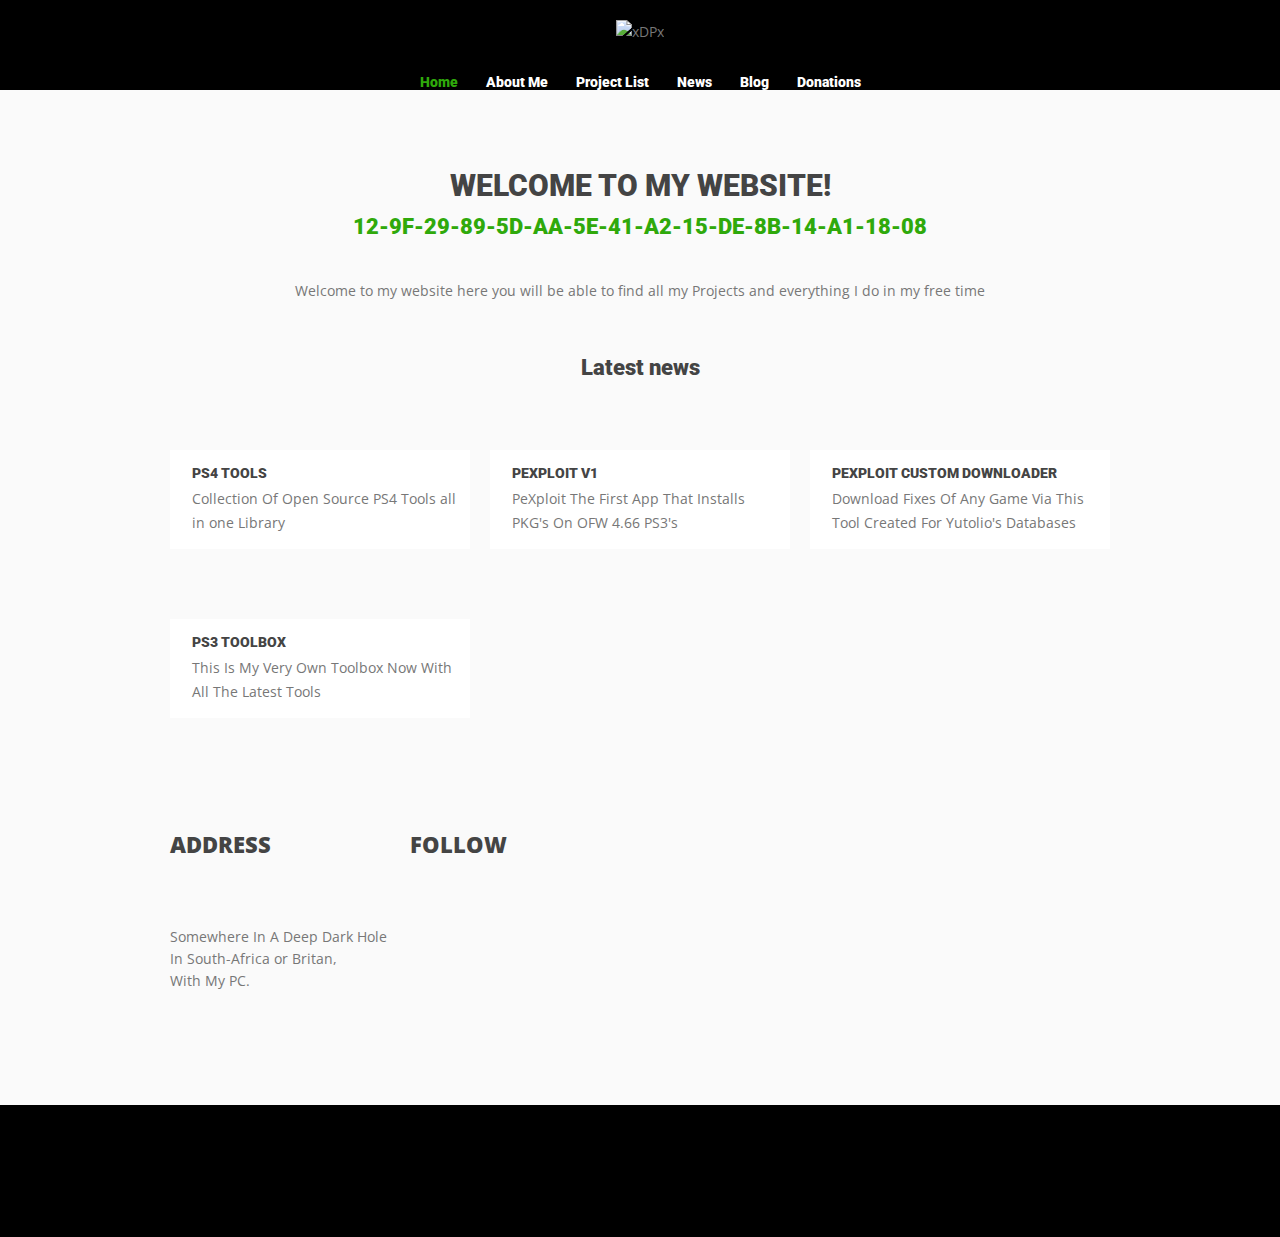
==== index.html @ c944da94 "Adding new items" ====
<!DOCTYPE html>
<html lang="en">
<head>
    <title>Home</title>
    <meta charset="utf-8">
    <meta name="format-detection" content="telephone=no" />
    <meta name="description" content="Home Of xXx The Darkprogramer xXx" />
    <meta name="keywords" content="xDPx,The Darkprogramer,xXx The Darkprogramer xXx,Darkprogramer,PeXploit,PeXploit v0.7,Dark" />
    <meta name="author" content="xXx The Darkprogramer xXx" />
    <link rel="icon" href="images/favicon.ico" type="image/x-icon">
    <link rel="stylesheet" href="css/grid.css">
    <link rel="stylesheet" href="css/style.css">
    <link rel="stylesheet" href="css/camera.css">
    <link rel="stylesheet" href="css/owl.carousel.css">
    <link rel="stylesheet" href="css/contact-form_1.css">
    <script src="js/jquery.js"></script>
    <script src="js/jquery-migrate-1.2.1.js"></script>
    <script src="js/camera.js"></script>
    <!--[if (gt IE 9)|!(IE)]><!-->
    <script src="js/jquery.mobile.customized.min.js"></script>
    <script src="js/wow.js"></script>
    <script>
        $(document).ready(function () {
            if ($('html').hasClass('desktop')) {
                new WOW().init();
            }
        });
    </script>
    <!--<![endif]-->
    <script src="js/TMForm.js"></script>
    <script src="js/modal.js"></script>
    <!--[if lt IE 9]><div id="ie6-alert" style="width: 100%; text-align:center;"><img src="http://beatie6.frontcube.com/images/ie6.jpg" alt="Upgrade IE 6" width="640" height="344" border="0" usemap="#Map" longdesc="http://die6.frontcube.com" /> <map name="Map" id="Map"><area shape="rect" coords="496,201,604,329" href="http://www.microsoft.com/windows/internet-explorer/default.aspx" target="_blank" alt="Download Interent Explorer" /><area shape="rect" coords="380,201,488,329" href="http://www.apple.com/safari/download/" target="_blank" alt="Download Apple Safari" /><area shape="rect" coords="268,202,376,330" href="http://www.opera.com/download/" target="_blank" alt="Download Opera" /><area shape="rect" coords="155,202,263,330" href="http://www.mozilla.com/" target="_blank" alt="Download Firefox" /><area shape="rect" coords="35,201,143,329" href="http://www.google.com/chrome" target="_blank" alt="Download Google Chrome" /></map></div><![endif]-->
    <!--[if lt IE 9]><script src="js/html5shiv.js"></script> <link rel="stylesheet" type="text/css" media="screen" href="css/ie.css"><![endif]-->
</head>
<body>
    <!--========================================================
														HEADER 
	=========================================================-->
		<script async src="//pagead2.googlesyndication.com/pagead/js/adsbygoogle.js"></script>
<!-- pstoolsadds -->
<ins class="adsbygoogle"
     style="display:inline-block;width:970px;height:90px"
     data-ad-client="ca-pub-8051040339772725"
     data-ad-slot="1253471842"></ins>
<script>
(adsbygoogle = window.adsbygoogle || []).push({});
</script>
	
    <header id="header" class="header_page1">
        <div id="stuck_container">
            <div class="container">
                <div class="header_inner">
                    <h1><a href="index.html">
                        <img src="images/logo.jpg" style="height:100%;width:100%" alt="xDPx"></a></h1>
                    <br>
                    <nav>
                        <ul class="sf-menu">
                            <li class="current"><a href="index.html">Home<strong></strong></a></li>
                            <li><a href="About.html">About Me<strong></strong></a>
                                <ul class="submenu">
                                    <li><a href="#">History</a></li>
                                    <li><a href="#">Websites I Support</a><ul class="submenu2">
                                        <li><a href="http://www.biteyourconsole.net" target="_blank">Bite Your Console</a></li>
                                        <li><a href="http://playstationhax.it/" target="_blank">Playstationhax <br />(Home of Devlopers)</a></li>
                                        <li><a href="http://www.ps3hax.net/" target="_blank">PS3Hax</a></li>
                                        <li><a href="http://www.jemstudios.co.za/" target="_blank">J.E.M. <br />International Stuio's</a></li>
                                    </ul>
                                    </li>
                                    <!--li><a href="#">Archive</a></li>-->
                                </ul>
                            </li>
                            <li><a href="Projects.html">Project List<strong></strong></a></li>
                            <li><a href="News.html">News<strong></strong></a></li>
                            <li><a href="https://xdpxblog.wordpress.com/">Blog<strong></strong></a></li>
                            <li id="last-li"><a href="Donations.html">Donations<strong></strong></a></li>
                        </ul>

                    </nav>
                    <div class="clear"></div>

                </div>

            </div>

        </div>

    </header>
    <!--========================================================
														CONTENT 
	=========================================================-->
    <section id="content">
        <!-- start Camera -->
        <!--<div class="camera_main_container  "><!--wow fadeIn
            <div class="slider_wrapper">
                <div class="camera_wrap" id="camera_wrap">
                    <div data-src="images/Dark-Theme.jpeg"></div>
                    <div data-src="images/slide2.jpg"></div>
                    <div data-src="images/slide3.jpg"></div>
                </div>
            </div>
        </div>


        <!-- end Camera -->

        <div class="container txt_cntr flipInX wow">
            <p class="txt1">Welcome to My website!</p>
            <div class="wrapper">
                <h2 class="color1 marTop1 no_line">12-9F-29-89-5D-AA-5E-41-A2-15-DE-8B-14-A1-18-08</h2>
            </div>
            <div class="row">
                <div class="grid_10 preffix_1">
                    <p class="marTop3">Welcome to my website here you will be able to find all my Projects and everything I do in my free time</p>
                  <!--  <p class="marTop3"><marquee><b>PeXploit v1 Is Live</b></marquee></p><p><marquee>PeXploit Lite v1.0 Is Now Live </marquee></p>-->
                </div>
            </div>

        </div>

       <!-- <div class="box-1">
            <div class="container">
                <div class="row">
                    <div class="grid_5">
                        <h2 class="wow fadeInLeft" data-wow-delay="0.0s">Using PeXploit</h2>
                        <div class="wrapper marTop2  wow fadeInLeft" data-wow-delay="0.1s">
                            <div class="num_section">1</div>
                            <div class="box">
                                <h3>Start Your PS3</h3>
                                <p>This Is Easy Enough </p>
                            </div>
                        </div>

                        <div class="wrapper marTop4  wow fadeInLeft" data-wow-delay="0.2s">
                            <div class="num_section">2</div>
                            <div class="box">
                                <h3>Go To Backup Utility In System Settings</h3>
                                <p>Backup Your Current PS3 Hardrive To An External/USB/Floppy ?</p>
                            </div>
                        </div>

                        <div class="wrapper marTop4  wow fadeInLeft" data-wow-delay="0.4s">
                            <div class="num_section">3</div>
                            <div class="box">
                                <h3>Once Done Use PeXploit</h3>
                                <p>Sellect Your .pkg's And Inject Them Via PeXploit </p>
                            </div>
                        </div>

                        <div class="wrapper marTop4  wow fadeInLeft" data-wow-delay="0.6s">
                            <div class="num_section">4</div>
                            <div class="box">
                                <h3>Finally Restore</h3>
                                <p>Now Restore Your Backup Via Backup Utility </p>
                            </div>
                        </div>

                    </div>
                </div>
            </div>
            <div class="img_holder1  wow fadeInRight" data-wow-delay="0.5s">
                <img src="images/Dark-Theme.jpeg" style="height:100%;width:100%" alt="" class="big_img">
                <img src="images/Dark-Theme.jpeg" style="height:100%;width:100%" alt="" class="big_img">
            </div>
        </div>-->



        <div class="container">
            <div class="wrapper txt_cntr">
                <p class="txt1 v2">Latest news</p>
            </div>

            <div class="row">
                 <div class="grid_4 wow flipInX" data-wow-duration="" data-wow-delay="0.5s">
                    <figure class="marTop2">
                        <a href="Projects.html?#PS4_Tools" class="magnifier2">
                            <img src="images/ps4_tools.png" height="50%" width="50%" alt="">
                            <span class="zoom"></span>
                           <!-- <div class="txt_section1">
                                <p class="txt3">03</p>
                                <p class="txt4">09/2014</p>
                            </div>-->
                        </a>
                    </figure>
                    <div class="txt-box">
                        <h3><a href="#">PS4 Tools</a> </h3>
                        <p>Collection Of Open Source PS4 Tools all in one Library</p>
                    </div>
                </div>

                <div class="grid_4 wow flipInX" data-wow-duration="" data-wow-delay="0.5s">
                    <figure class="marTop2">
                        <a href="Projects.html?#PeXploit" class="magnifier2">
                            <img src="images/PeXploit.png" alt="">
                            <span class="zoom"></span>
                           <!-- <div class="txt_section1">
                                <p class="txt3">03</p>
                                <p class="txt4">09/2014</p>
                            </div>-->
                        </a>
                    </figure>
                    <div class="txt-box">
                        <h3><a href="#">PeXploit V1</a> </h3>
                        <p>PeXploit The First App That Installs PKG's On OFW 4.66 PS3's</p>
                    </div>
                </div>

                <div class="grid_4 wow flipInX" data-wow-duration="" data-wow-delay="0.2s">
                    <figure class="marTop2">
                        <a href="Projects.html#PCD" class="magnifier2">
                            <img src="images/PeXploitCustomDownloader.png" alt="">
                            <span class="zoom"></span>
                            <!--<div class="txt_section1">
                                <p class="txt3">17</p>
                                <p class="txt4">09/2014</p>
                            </div>-->
                        </a>
                    </figure>
                    <div class="txt-box">
                        <h3><a href="#">PeXploit Custom Downloader</a></h3>
                        <p>Download Fixes Of Any Game Via This Tool Created For Yutolio's Databases</p>
                    </div>
                </div>

                <div class="grid_4 wow flipInX" data-wow-duration="" data-wow-delay="0.8s">
                    <figure class="marTop2">
                        <a href="Projects.html#PS3Tool" class="magnifier2">
                            <img src="images/PS3Toolbox.png" alt="">
                            <span class="zoom"></span>
                            <!--<div class="txt_section1">
                                <p class="txt3">31</p>
                                <p class="txt4">10/2014</p>
                            </div>-->
                        </a>
                    </figure>
                    <div class="txt-box">
                        <h3><a href="#">PS3 Toolbox</a></h3>
                        <p>This Is My Very Own Toolbox Now With All The Latest Tools </p>
                    </div>
                </div>

            </div>

        </div>





        <!--<div class="box-1 v2">
            <div class="container">
                <div class="row">
                    <div class="grid_4 preffix_7">
                        <h2 class="wow fadeInRight" data-wow-delay="0.3s">Real stories</h2>

                        <div id="owl2" class="wow fadeInRight" data-wow-delay="0.4s">

                            <div class="item">
                                <h3>Mike Smith</h3>
                                <p>Dolor sit amet, consectetuer adipiscing elit, sed diam nonummy nibh euismod tincidunt ut laoreet dolore magna aliquam erat volutpat. Ut wisi enim ad minim veniam, quis nostrud exerci tation ullamcorper suscipit lobortis nisl ut aliquip ex ea commodo consequat.
                                    <br>
                                    <br>
                                    Dtem vel eum iriure dolor in hendrerit in vulputate velit esse molestie consequat, vel illum dolore eu feugiat nulla facilisis at vero eros et accumsan et iusto odio dignissim qui blandit praesent luptatum zzril delenit augue duis dolore te feugait nulla facilisi. Nam liber tempor cum soluta nobis eleifend option congue nihil imperdiet doming id quod mazim placerat facer possim assum. </p>
                            </div>

                            <div class="item">
                                <h3>Max Adams</h3>
                                <p>Dersit amet, consectetuer adipiscing elit, sed diam nonummy nibh euismod tincidunt ut laoreet dolore magna aliquam erat volutpat. Ut wisi enim ad minim veniam, quis nostrud exerci tation ullamcorper suscipit lobortis nisl ut aliquip ex ea commodo conseq.
                                    <br>
                                    <br>
                                    Fe vel eum iriure dolor in hendrerit in vulputate velit esse molestie consequat, vel illum dolore eu feugiat nulla facilisis at vero eros et accumsan et iusto odio dignissim qui blandit praesent luptatum zzril delenit augue duis dolore te feugait nulla facilisi. Nam liber tempor cum soluta nobis eleifend option congue nihil imperdiet doming id quod mazim placerat facer possim as. Typi </p>
                            </div>

                            <div class="item">
                                <h3>Adam Peterson</h3>
                                <p>Lorem ipsum dolor sit amet, consectetuer adipiscing elit, sed diam nonummy nibh euismod tincidunt ut laoreet dolore magna aliquam erat volutpat. Ut wisi enim ad minim veniam, quis nostrud exerci tation ullamcorper suscipit lobortis nisl ut aliquip ex ea commodo consequat.
                                    <br>
                                    <br>
                                    Duis autem vel eum iriure dolor in hendrerit in vulputate velit esse molestie consequat, vel illum dolore eu feugiat nulla facilisis at vero eros et accumsan et iusto odio dignissim qui blandit praesent luptatum zzril delenit augue duis dolore te feugait nulla facilisi. Nam liber tempor cum soluta nobis eleifend option congue nihil imperdiet doming id quod mazim placerat facer </p>
                            </div>

                        </div>



                    </div>
                </div>
            </div>
            <div class="img_holder1 v2  wow fadeInLeft" data-wow-delay="0.1s">
                <img src="images/big_pic2.jpg" alt="" class="big_img">
            </div>
        </div>-->





        <div class="container padBot1">

            <div class="row">

                <div class="grid_3 wow flipInX" data-wow-duration="" data-wow-delay="0.4s">
                    <p class="txt5">Address</p>
                    <p class="lh22">Somewhere In A Deep Dark Hole In South-Africa or Britan,<br>
                        With My PC.</p>
                </div>

                <!--<div class="grid_3 wow flipInX" data-wow-duration="" data-wow-delay="0.0s">
                    <p class="txt5">Skype</p>
                    <p class="lh30">darkprogramer,<br>fa fa-twitter
                        +1 800 889 9898</p>
                </div>-->

                <!--<div class="grid_3 wow flipInX" data-wow-duration="" data-wow-delay="0.2s">
                    <p class="txt5">Email</p>
                    <p><a href="mailto:" class="link1">mail@demolink.org</a></p>
                </div>-->

                <div class="grid_3 wow flipInX" data-wow-duration="" data-wow-delay="0.6s">
                    <p class="txt5">follow</p>
                    <ul class="soc_icons wow fadeInRight">
                        <li><a href="https://twitter.com/thedarkprogr"><i class="fa fa-twitter"></i></a></li>
                        <!--<li><a href="#"><i class="fa fa-facebook"></i></a></li>-->
                        <!--<li><a href="https://plus.google.com/108846395602474742053"><i class="fa fa-google-plus"></i></a></li>-->
                    </ul>
                </div>


            </div>

        </div>









        <!--<div class="box-stellar" data-stellar-background-ratio="-0.1">
            <div class="container">
                <div class="wrapper txt_cntr wow fadeInUp" data-wow-delay="0.0s">
                    <p class="txt6">Contact form</p>
                </div>
                <div class="row">

                    <div class="grid_6 preffix_3">


                        <form id="contact-form">
                            <div class="contact-form-loader"></div>
                            <fieldset>

                                <label class="name wow fadeInUp" data-wow-delay="0.1s">
                                    <input type="text" name="name" placeholder="Name" value="" data-constraints="@Required @JustLetters" />
                                    <span class="empty-message">*This field is required.</span>
                                    <span class="error-message">*This is not a valid name.</span>
                                </label>


                                <label class="phone wow fadeInUp" data-wow-delay="0.2s">
                                    <input type="text" name="phone" placeholder="Phone" value="" data-constraints=" @JustNumbers" />
                                    <span class="empty-message">*This field is required.</span>
                                    <span class="error-message">*This is not a valid phone.</span>
                                </label>

                                <label class="email wow fadeInUp" data-wow-delay="0.4s">
                                    <input type="text" name="email" placeholder="E-mail" value="" data-constraints="@Required @Email" />
                                    <span class="empty-message">*This field is required.</span>
                                    <span class="error-message">*This is not a valid email.</span>
                                </label>


                                <label class="message wow fadeInUp" data-wow-delay="0.6s">
                                    <textarea name="message" placeholder="Message" data-constraints='@Required @Length(min=20,max=999999)'></textarea>
                                    <span class="empty-message">*This field is required.</span>
                                    <span class="error-message">*The message is too short.</span>
                                </label>
                                <div class="btns wow fadeInUp" data-wow-delay="0.7s">
                                    <!-- <a href="#" class="more_btn" data-type="reset">Clear</a> -->
                                   <!-- <a href="#" class="more_btn_cont1" data-type="submit">Send</a>
                                </div>
                            </fieldset>
                            <div class="modal fade response-message">
                                <div class="modal-dialog">
                                    <div class="modal-content">
                                        <div class="modal-header">
                                            <button type="button" class="close" data-dismiss="modal" aria-hidden="true">&times;</button>
                                            <h4 class="modal-title">Modal title</h4>
                                        </div>
                                        <div class="modal-body">
                                            You message has been sent! We will be in touch soon.
                                        </div>
                                    </div>
                                </div>
                            </div>
                        </form>


                    </div>


                </div>
            </div>

        </div>-->





    </section>



    <!--========================================================
														FOOTER 
	=========================================================-->
    <footer id="footer">
        <div class="container">
            <div class="row">
                <div class="grid_12">
                    <h1 class=" wow fadeInDown"><a href="index.html">
                        <img src="images/logo.jpg" style="height:100%;width:100%" alt="USMC"></a> </h1>
                    <p class="txt_priv wow fadeInUp">Copyright xDPx Producstions &copy; <span id="copyright-year"></span> <!--<a href="index-6.html" class="link2">Privacy Policy</a>--><br>
                        <!--{%FOOTER_LINK} -->
                    </p>
                </div>
            </div>
        </div>
    </footer>



    <script src="js/script.js"></script>

    <!--[if (gt IE 9)|!(IE)]><!-->
    <script src="js/jquery.mobile.customized.min.js"></script>
    <!--<![endif]-->

    <script type="text/javascript">

        $(document).ready(function () {
            jQuery('#camera_wrap').camera({
                loader: false,
                pagination: true,
                thumbnails: false,
                height: '49.5833333333%',
                fx: 'blindCurtainBottomLeft, mosaic',
                rows: '3',
                slicedCols: '3',
                slicedRows: '3',
                caption: false
            });
        });

        $(document).ready(function () {
            // Initialize the gallery
            $('.magnifier2').touchTouch();
        });
    </script>



    <script src="js/owl.carousel.js"></script>
    <script>
        $(document).ready(function () {

            /*carousel*/
            var owl = $("#owl2");
            owl.owlCarousel({
                items: 1, //10 items above 1000px browser width
                itemsDesktop: [995, 1], //5 items between 1000px and 901px
                itemsDesktopSmall: [767, 1], // betweem 900px and 601px
                itemsTablet: [700, 1], //2 items between 600 and 0
                itemsMobile: [479, 1], // itemsMobile disabled - inherit from itemsTablet option
                navigation: false,
                pagination: true
            });

        });
    </script>

    <script>
        $('.magnifier2').hover(function () {
            $(this).addClass('animated pulse');
            $(this).one('webkitAnimationEnd mozAnimationEnd MSAnimationEnd oanimationend animationend', end_animation_function);
        }, function () {
            //$(this).removeClass('animated pulse');
        })

        function end_animation_function() {
            $(this).removeClass('animated pulse');
        }
    </script>
    <script type="text/javascript">
        var _gaq = _gaq || [];
        _gaq.push(['_setAccount', 'UA-7078796-5']);
        _gaq.push(['_trackPageview']);
        (function () {
            var ga = document.createElement('script'); ga.type = 'text/javascript'; ga.async = true;
            ga.src = ('https:' == document.location.protocol ? 'https://ssl' : 'http://www') + '.google-analytics.com/ga.js';
            var s = document.getElementsByTagName('script')[0]; s.parentNode.insertBefore(ga, s);
        })();</script>
</body>
</html>
---- css/grid.css ----
/* http://meyerweb.com/eric/tools/css/reset/ 
   v2.0 | 20110126
   License: none (public domain)
*/
html,
body,
div,
span,
applet,
object,
iframe,
h1,
h2,
h3,
h4,
h5,
h6,
p,
blockquote,
pre,
a,
abbr,
acronym,
address,
big,
cite,
code,
del,
dfn,
em,
img,
ins,
kbd,
q,
s,
samp,
small,
strike,
strong,
sub,
sup,
tt,
var,
b,
u,
i,
center,
dl,
dt,
dd,
ol,
ul,
li,
fieldset,
form,
label,
legend,
table,
caption,
tbody,
tfoot,
thead,
tr,
th,
td,
article,
aside,
canvas,
details,
embed,
figure,
figcaption,
footer,
header,
hgroup,
menu,
nav,
output,
ruby,
section,
summary,
time,
mark,
audio,
video {
  margin: 0;
  padding: 0;
  border: 0;
  font-size: 100%;
  font: inherit;
  vertical-align: top;
}
/* HTML5 display-role reset for older browsers */
article,
aside,
details,
figcaption,
figure,
footer,
header,
hgroup,
menu,
nav,
section {
  display: block;
}
body {
  line-height: 1;
}
ol,
ul {
  list-style: none;
}
blockquote,
q {
  quotes: none;
}
blockquote:before,
blockquote:after,
q:before,
q:after {
  content: '';
  content: none;
}
table {
  border-collapse: collapse;
  border-spacing: 0;
}
.clearfix:before,
.clearfix:after {
  display: table;
  content: "";
  line-height: 0;
}
.clearfix:after {
  clear: both;
}
.container .alpha {
  margin-left: 0px;
}
.container .omega {
  margin-right: 0px;
}
.row {
  margin-left: -20px;
}
.row:before,
.row:after {
  display: table;
  content: "";
  line-height: 0;
}
.row:after {
  clear: both;
}
[class*="grid_"] {
  float: left;
  min-height: 1px;
  margin-left: 20px;
}
.container {
  width: 940px;
}
.grid_12 {
  width: 940px;
}
.grid_11 {
  width: 860px;
}
.grid_10 {
  width: 780px;
}
.grid_9 {
  width: 700px;
}
.grid_8 {
  width: 620px;
}
.grid_7 {
  width: 540px;
}
.grid_6 {
  width: 460px;
}
.grid_5 {
  width: 380px;
}
.grid_4 {
  width: 300px;
}
.grid_3 {
  width: 220px;
}
.grid_2 {
  width: 140px;
}
.grid_1 {
  width: 60px;
}
.preffix_12 {
  margin-left: 980px;
}
.preffix_11 {
  margin-left: 900px;
}
.preffix_10 {
  margin-left: 820px;
}
.preffix_9 {
  margin-left: 740px;
}
.preffix_8 {
  margin-left: 660px;
}
.preffix_7 {
  margin-left: 580px;
}
.preffix_6 {
  margin-left: 500px;
}
.preffix_5 {
  margin-left: 420px;
}
.preffix_4 {
  margin-left: 340px;
}
.preffix_3 {
  margin-left: 260px;
}
.preffix_2 {
  margin-left: 180px;
}
.preffix_1 {
  margin-left: 100px;
}
.container {
  margin-right: auto;
  margin-left: auto;
  -webkit-box-sizing: border-box;
  -moz-box-sizing: border-box;
  box-sizing: border-box;
}
.container:before,
.container:after {
  display: table;
  content: "";
  line-height: 0;
}
.container:after {
  clear: both;
}
@media (min-width: 980px) and (max-width: 1199px) {
  .row {
    margin-left: -20px;
  }
  .row:before,
  .row:after {
    display: table;
    content: "";
    line-height: 0;
  }
  .row:after {
    clear: both;
  }
  [class*="grid_"] {
    float: left;
    min-height: 1px;
    margin-left: 20px;
  }
  .container {
    width: 940px;
  }
  .grid_12 {
    width: 940px;
  }
  .grid_11 {
    width: 860px;
  }
  .grid_10 {
    width: 780px;
  }
  .grid_9 {
    width: 700px;
  }
  .grid_8 {
    width: 620px;
  }
  .grid_7 {
    width: 540px;
  }
  .grid_6 {
    width: 460px;
  }
  .grid_5 {
    width: 380px;
  }
  .grid_4 {
    width: 300px;
  }
  .grid_3 {
    width: 220px;
  }
  .grid_2 {
    width: 140px;
  }
  .grid_1 {
    width: 60px;
  }
  .preffix_12 {
    margin-left: 980px;
  }
  .preffix_11 {
    margin-left: 900px;
  }
  .preffix_10 {
    margin-left: 820px;
  }
  .preffix_9 {
    margin-left: 740px;
  }
  .preffix_8 {
    margin-left: 660px;
  }
  .preffix_7 {
    margin-left: 580px;
  }
  .preffix_6 {
    margin-left: 500px;
  }
  .preffix_5 {
    margin-left: 420px;
  }
  .preffix_4 {
    margin-left: 340px;
  }
  .preffix_3 {
    margin-left: 260px;
  }
  .preffix_2 {
    margin-left: 180px;
  }
  .preffix_1 {
    margin-left: 100px;
  }
}
@media (min-width: 768px) and (max-width: 979px) {
  .row {
    margin-left: -20px;
  }
  .row:before,
  .row:after {
    display: table;
    content: "";
    line-height: 0;
  }
  .row:after {
    clear: both;
  }
  [class*="grid_"] {
    float: left;
    min-height: 1px;
    margin-left: 20px;
  }
  .container {
    width: 748px;
  }
  .grid_12 {
    width: 748px;
  }
  .grid_11 {
    width: 684px;
  }
  .grid_10 {
    width: 620px;
  }
  .grid_9 {
    width: 556px;
  }
  .grid_8 {
    width: 492px;
  }
  .grid_7 {
    width: 428px;
  }
  .grid_6 {
    width: 364px;
  }
  .grid_5 {
    width: 300px;
  }
  .grid_4 {
    width: 236px;
  }
  .grid_3 {
    width: 172px;
  }
  .grid_2 {
    width: 108px;
  }
  .grid_1 {
    width: 44px;
  }
  .preffix_12 {
    margin-left: 788px;
  }
  .preffix_11 {
    margin-left: 724px;
  }
  .preffix_10 {
    margin-left: 660px;
  }
  .preffix_9 {
    margin-left: 596px;
  }
  .preffix_8 {
    margin-left: 532px;
  }
  .preffix_7 {
    margin-left: 468px;
  }
  .preffix_6 {
    margin-left: 404px;
  }
  .preffix_5 {
    margin-left: 340px;
  }
  .preffix_4 {
    margin-left: 276px;
  }
  .preffix_3 {
    margin-left: 212px;
  }
  .preffix_2 {
    margin-left: 148px;
  }
  .preffix_1 {
    margin-left: 84px;
  }
}
.select-menu {
  display: none !important;
}
@media (max-width: 767px) {
  .container {
    width: 420px;
    padding: 0 0px;
  }
  .row {
    margin-left: 0;
  }
  [class*="grid_"] {
    float: none;
    display: block;
    width: 100%;
    margin-left: 0;
    -webkit-box-sizing: border-box;
    -moz-box-sizing: border-box;
    box-sizing: border-box;
  }
  .select-menu {
    display: block !important;
  }
}
@media (max-width: 479px) {
  body {
    padding: 0;
  }
  .container {
    width: 300px;
    padding: 0 15px;
  }
  .row {
    margin-left: 0;
  }
}
---- css/style.css ----
@import url(//maxcdn.bootstrapcdn.com/font-awesome/4.2.0/css/font-awesome.min.css);
@import "animate.css";
@import "touchTouch.css";
@import url(//fonts.googleapis.com/css?family=Roboto:400,700,900);
@import url(//fonts.googleapis.com/css?family=Roboto+Condensed:400,700,900);
@import url(//fonts.googleapis.com/css?family=Open+Sans:400,700,800);
@import url('animation.css');
/*Roboto Condensed*/
/*========================================================
										Main variables
=========================================================*/
/*hover color*/
/*hover 2 color*/
/*color of content*/
/*color of border*/
/*========================================================
										Typography
=========================================================*/
/*color of input fields in contact form*/
/*========================================================
										Main layout styles
=========================================================*/
html,
body {
  margin: 0;
  padding: 0;
  height: 100%;
}
body {
  min-width: 300px;
  background: #000;
  color: #777777;
  font: 14px/24px "Open Sans", Arial, sans-serif;
}
a[href^="tel:"] {
  color: inherit;
  text-decoration: none;
}
* {
  -webkit-text-size-adjust: none;
}
h1 {
  position: relative;
  display: inline-block;
  margin: 0;
  margin-top: 0px;
}
h1 img {
  max-width: inherit;
}
h2 {
  position: relative;
  font: 900 22px/24px 'Roboto', Arial, sans-serif;
  color: #444;
  margin-top: 51px;
  display: inline-block;
}
h2:before {
  position: absolute;
  display: inline-block;
  content: '';
  width: 155px;
  height: 5px;
  right: -180px;
  top: 11px;
  background: url(../images/hline.png) 50% 0 repeat-x;
}
h2.no_line:before {
  display: none;
}
h3 {
  font: 900 14px/24px 'Roboto', Arial, sans-serif;
  color: #444;
  margin-top: 14px;
  text-transform: uppercase;
}
h4 {
  font: 300 20px/25px 'Open Sans', Arial, sans-serif;
  color: #363f45;
  margin-top: 39px;
  text-transform: uppercase;
}
/*========================================================
										HEADER styles
=========================================================*/
#header {
  padding: 0;
  position: relative;
  z-index: 100;
  text-align: center;
}
.header_inner {
  padding: 20px 0 11px;
  background: url(../images/bg_plane1.png) 0 0 ;
}
.header_page1 {
  width: 100%;
  position: absolute !important;
  left: 0;
  top: 0;
}
.header_all_pages {
  width: 100%;
}
.header_bg2 {
  padding: 0px 0 19px !important;
  background: url(../images/header_bg2.jpg) 50% 0 no-repeat #ffffff;
}
.header_bg2 .header_inner {
  padding: 20px 0 13px;
}
/* Main menu styles
========================================================*/
/*========================================================
										menu variables
=========================================================*/
nav {
  margin-top: 27px;
  display: inline-block;
}
.sf-menu {
  float: right;
}
.sf-menu > li {
  float: left;
  position: relative;
  margin: 0 0 0 24px;
}
.sf-menu > li:first-child {
  margin-left: 0;
}
.sf-menu > li > a {
  display: inline-block;
  padding: 1px 2px;
  font: 900 14px/20px 'Roboto', Arial, sans-serif;
  color: #ffffff;
  /*background: @menu-bg-color;*/
  -webkit-transition: 0.3s all ease;
  transition: 0.3s all ease;
  /* rollover line =============================================*/
}
.sf-menu > li > a:hover {
  color: #2fa90b;
  /*background: @menu-bg-hover-color;*/
  -webkit-transition: 0.3s all ease;
  transition: 0.3s all ease;
}
.sf-menu > li > a:hover strong {
  width: 100%;
  opacity: 1;
}
.sf-menu > li > a.sf-with-ul:after {
  content: '';
  position: absolute;
  width: 5px;
  bottom: 10px;
  left: 50%;
  pointer-events: none;
  z-index: 999;
  width: 0;
  height: 0;
  /*border-style: solid;
				border-width: 3px 3px 0 3px;
				border-color: #333 transparent transparent transparent;*/
}
.sf-menu > li > a strong {
  width: 0%;
  height: 6px;
  position: absolute;
  display: inline-block;
  left: 0;
  top: 92px;
  -webkit-transition: 0.3s all ease;
  transition: 0.3s all ease;
  z-index: 1;
  -webkit-box-sizing: border-box;
  -moz-box-sizing: border-box;
  box-sizing: border-box;
  /*background: #fa9183;*/
  opacity: 0;
  display: none;
  /* css triangle =============================================*/
  /*&:before {
					content: "";
					display: block;
					width: 0; 
					height: 0; 
					border-left: 7px solid transparent;
					border-right: 7px solid transparent;
					border-bottom: 7px solid #fa9183; 
					position: absolute;
					top: -5px;
					left: 50%;
					margin-left: -3px;

				}*/
}
.sf-menu > li.current > a {
  color: #2fa90b;
  /*background: @menu-bg-hover-color;*/
}
.sf-menu > li.current > a strong {
  width: 100%;
  opacity: 1;
}
.sf-menu > li.sfHover > a {
  color: #2fa90b;
  /*background: @menu-bg-hover-color;*/
}
.sf-menu > li.sfHover > a strong {
  width: 100%;
  opacity: 1;
}
.sf-menu a {
  -webkit-transition: 0.3s all ease;
  transition: 0.3s all ease;
}
.sf-menu a:hover {
  -webkit-transition: 0.3s all ease;
  transition: 0.3s all ease;
}
/* First level sub-menu styles - submenu
========================================================*/
.header_bg2 .sf-menu ul li {
  border-bottom: 1px solid #eee;
}
.sf-menu ul {
  position: absolute;
  top: 37px;
  left: -15px;
  /*background: @submenu-bg-color;*/
  background: url(../images/bg_plane1.png);
  padding: 0px 0px 0px;
  width: 110px;
  z-index: 2;
  display: none;
  -webkit-box-sizing: border-box;
  -moz-box-sizing: border-box;
  box-sizing: border-box;
  /* &:before{
		content: "";
		display: block;
		width: 0; 
		height: 0; 
		border-left: 7px solid transparent;
		border-right: 7px solid transparent;
		border-bottom: 7px solid #000; 
		position: absolute;
		top: -5px;
		left: 50%;
		margin-left: -5px;
	} */
}
.sf-menu ul li {
  position: relative;
  text-align: center;
  /*line-height: 25px;*/
  border-bottom: 1px solid #4a5e68;
  margin-bottom: 0px;
}
.sf-menu ul li:last-child {
  border-bottom: none;
  margin-bottom: 0;
}
.sf-menu ul li a {
  font: 13px/16px 'Open Sans', Arial, sans-serif;
  padding: 10px 0;
  color: #ffffff;
  display: block;
}
.sf-menu ul li a:hover {
  -webkit-transition: 0.4s all ease;
  transition: 0.4s all ease;
  background: #2fa90b;
}
.sf-menu ul li a.sf-with-ul:after {
  /*content: '';*/
  font-family: 'FontAwesome';
  position: absolute;
  width: 5px;
  font-size: 13px;
  line-height: 13px;
  font-weight: normal;
  color: #000;
  right: -4px;
  bottom: 1px;
  pointer-events: none;
  z-index: 999;
}
.sf-menu ul li.sfHover > a {
  /*color: @submenu-hover-color;*/
  background: #2fa90b;
}
/* Second level sub-menu styles - submenu2
========================================================*/
.sf-menu ul ul {
  position: absolute;
  top: 0px;
  left: 111px;
  /*padding: 10px 10px;*/
  z-index: 4;
}
.sf-menu ul ul:before {
  display: none;
}
.sf-menu ul ul li {
  /*line-height: 30px;*/
}
.sf-menu ul ul li a {
  color: #ffffff;
}
@media only screen and (max-width: 1199px) {
  nav {
    margin-right: 0;
  }
}
@media only screen and (max-width: 979px) {
  .sf-menu > li {
    margin: 0 0 0 14px;
  }
}
@media only screen and (max-width: 767px) {
  nav {
    float: none;
    margin-top: 0;
    display: block;
    padding: 5px;
    -webkit-box-sizing: border-box;
    -moz-box-sizing: border-box;
    box-sizing: border-box;
  }
  .sf-menu {
    display: none;
  }
  .select-menu {
    display: block;
    width: 100%;
    border-radius: 0px !important;
    -moz-border-radius: 0px !important;
    -webkit-border-radius: 0px !important;
    border: 2px solid #fa6567;
    position: relative;
    outline: none !important;
    z-index: 1000;
    margin-top: 10px;
  }
}
/* Stuck menu styles
========================================================*/
.isStuck {
  /*background: #aaa;*/
  padding: 0px 0 0px;
  z-index: 999;
  /*border-bottom: 1px solid #777;*/
}
.isStuck h1 {
  /*height: 100px;*/
  display: none;
}
.isStuck .sf-menu ul.submenu {
  top: 24px;
}
.isStuck .header_inner {
  padding: 0;
}
.isStuck .hline {
  display: none;
}
.isStuck br {
  display: none;
}
.isStuck nav {
  margin-top: 0px;
}
@media only screen and (max-width: 979px) {
  .isStuck {
    display: none !important;
  }
}
/*========================================================
										USEFUL styles
=========================================================*/
a {
  text-decoration: none;
  cursor: pointer;
  color: inherit;
  -webkit-transition: 0.4s all ease;
  transition: 0.4s all ease;
}
a:hover {
  color: #fa6567;
  text-decoration: none;
}
a.link1 {
  color: #fa6567;
  text-decoration: underline;
}
a.link1:hover {
  color: #000;
  text-decoration: underline;
}
a.link2:hover {
  color: #000;
}
.txt1 {
  position: relative;
  font: 900 30px/34px 'Roboto', Arial, sans-serif;
  color: #444;
  margin-top: 79px;
  display: inline-block;
  text-transform: uppercase;
}
.txt1.v2 {
  font: 900 22px/24px 'Roboto', Arial, sans-serif;
  color: #444;
  margin-top: 47px;
  padding-top: 6px;
  text-transform: none;
}
.txt1.v3:before {
  display: none;
}
.txt1:before,
.txt1:after {
  position: absolute;
  display: inline-block;
  content: '';
  width: 155px;
  height: 5px;
  left: -190px;
  top: 17px;
  background: url(../images/hline.png) 50% 0 repeat-x;
}
.txt1:after {
  left: auto;
  right: -190px;
}
.txt2 {
  font: 20px/26px 'Open Sans', Arial, sans-serif;
  color: #444;
  margin-top: 30px;
  margin-bottom: -16px;
}
.txt3 {
  font: bold 100px/100px 'Roboto Condensed', Arial, sans-serif;
  margin-top: 0px;
  letter-spacing: 5px;
  text-align: right;
}
.txt4 {
  font: 900 22px/28px 'Roboto', Arial, sans-serif;
  margin-top: -8px;
  text-align: right;
  margin-right: 12px;
  letter-spacing: 1px;
}
.txt5 {
  position: relative;
  font: 800 22px/28px 'Open Sans', Arial, sans-serif;
  margin-top: 112px;
  color: #444;
  padding-bottom: 23px;
  margin-bottom: 45px;
  text-transform: uppercase;
}
.txt5:before {
  position: absolute;
  display: inline-block;
  content: '';
  width: 138px;
  height: 5px;
  bottom: 0;
  left: 0;
  background: url(../images/hline.png) 0 0 repeat-x;
}
.txt6 {
  position: relative;
  font: 800 22px/28px 'Open Sans', Arial, sans-serif;
  margin-top: 112px;
  color: #fff;
  padding-top: 29px;
  margin-top: 64px;
  text-transform: uppercase;
}
.txt6:before {
  position: absolute;
  display: inline-block;
  content: '';
  width: 240px;
  height: 5px;
  top: 0;
  left: 50%;
  margin-left: -120px;
  background: url(../images/hline2.png) 0 0 repeat-x;
}
.icon1 {
  font: normal normal 60px/60px 'FontAwesome';
  color: #444;
  -webkit-transition: 0.4s all ease;
  transition: 0.4s all ease;
  margin-top: 8px;
  margin-bottom: -8px;
}
.icon2 {
  font: normal normal 14px/14px 'FontAwesome';
  color: #fa6567;
  margin-top: 3px;
  margin-left: 13px;
  margin-right: 5px;
}
.color1 {
  color: #2fa90b;
}
.color2 {
  color: #2fa90b;
}
.color3 {
  color: #fff;
}
.box {
  overflow: hidden;
}
.bold {
  font-weight: bold;
}
.fw400 {
  font-weight: 400;
}
.fw600 {
  font-weight: 600;
}
.fz15 {
  font-size: 15px;
}
.fz48 {
  font-size: 48px;
}
.circle {
  overflow: hidden;
  border-radius: 1000px;
}
.fleft {
  float: left;
}
.fright {
  float: right;
}
.clear {
  clear: both;
  width: 100%;
  font-size: 0;
  line-height: 0;
}
.wrapper {
  position: relative;
  overflow: hidden;
  width: 100%;
}
.txt_upp {
  text-transform: uppercase;
}
.txt_left {
  text-align: left;
}
.txt_right {
  text-align: right;
}
.txt_cntr {
  text-align: center;
}
.txt_ital {
  font-style: italic;
}
.txt_line_through {
  text-decoration: line-through;
}
.pos_rel {
  position: relative;
}
.txt_und {
  text-decoration: underline;
}
.padTop1 {
  padding-top: 10px;
}
.padBot1 {
  padding-bottom: 113px;
}
.padBot2 {
  padding-bottom: 49px;
}
.padLeft1 {
  padding-left: 10px;
}
.padRight1 {
  padding-right: 10px;
}
.marLeft0 {
  margin-left: 0px !important;
}
.mar1 {
  margin: 0 14px;
}
.border_bot {
  padding-bottom: 15px;
  border-bottom: 1px solid #bfbfbf;
}
.border_bot2 {
  padding-bottom: 45px;
  border-bottom: 1px solid #bfbfbf;
}
.marTop0 {
  margin-top: 0px !important;
}
.marTop1 {
  margin-top: 12px;
}
.marTop2 {
  margin-top: 46px;
}
.marTop3 {
  margin-top: 40px;
}
.marTop4 {
  margin-top: 29px;
}
.marTop5 {
  margin-top: 55px;
}
.marTop6 {
  margin-top: 70px;
}
.marTop7 {
  margin-top: 18px;
  margin-bottom: 26px;
}
.marTop8 {
  margin-top: 60px;
}
.marTop9 {
  margin-top: 55px;
}
.marTop10 {
  margin-top: 23px;
}
.marTop11 {
  margin-top: 23px;
}
.marTop12 {
  margin-top: 27px;
}
.marTop13 {
  margin-top: 12px;
  margin-bottom: 18px;
}
.marTop14 {
  margin-top: 55px;
}
.marTop15 {
  margin-top: 55px;
}
.marTop16 {
  margin-top: 29px;
}
.marTop17 {
  margin-top: 22px;
  margin-bottom: 33px;
}
.marTop18 {
  margin-top: 86px;
}
.lh22 {
  line-height: 22px;
}
.lh30 {
  line-height: 30px;
  margin-top: -3px;
}
.fw300 {
  font-weight: 300;
}
.hline {
  width: 100%;
  height: 1px;
  background: #b9b9b8;
  margin-top: 18px;
  margin-bottom: 0px;
}
p {
  margin-top: 13px;
}
img {
  margin-bottom: 0px;
  max-width: 100%;
  height: auto;
}
.img_border {
  border: 1px solid #efefef;
  background: #f8f8f8;
  padding: 7px;
  -webkit-box-sizing: border-box;
  -moz-box-sizing: border-box;
  box-sizing: border-box;
  margin-top: 10px;
}
.img1 {
  margin-top: 67px;
}
.img2 {
  margin-top: 63px;
  float: left;
  margin-right: 20px;
}
.img3 {
  margin-top: 33px;
  float: left;
  margin-right: 20px;
}
.img4 {
  margin-top: 22px;
  float: left;
  margin-right: 20px;
}
blockquote {
  position: relative;
  padding: 15px 20px 18px;
  background: #fff;
  margin-top: 0px;
}
blockquote:before {
  position: absolute;
  display: inline-block;
  content: '';
  width: 17px;
  height: 7px;
  left: 17px;
  bottom: -7px;
  background: url(../images/quote_corner.png) no-repeat 0 0;
}
blockquote p {
  margin-top: 0;
}
.num_section {
  font: bold 100px/100px 'Roboto Condensed', Arial, sans-serif;
  float: left;
  color: #2fa90b;
  display: block;
  margin-top: 2px;
  width: 80px;
  padding-left: 10px;
  -webkit-box-sizing: border-box;
  -moz-box-sizing: border-box;
  box-sizing: border-box;
}
.date_section {
  position: relative;
  width: 155px;
  float: left;
  margin-top: 20px;
  color: #444;
  -webkit-box-sizing: border-box;
  -moz-box-sizing: border-box;
  box-sizing: border-box;
  margin-right: 0px;
}
.day {
  font: 100px/100px 'Roboto', Arial, sans-serif;
  margin-top: -9px;
  margin-left: -5px;
  display: block;
}
.month {
  font: 22px/22px 'Roboto', Arial, sans-serif;
  margin-top: -3px;
  display: block;
}
.date_section.v2 {
  width: 80px;
}
.date_section.v2 .day {
  font: 57px/57px 'Roboto', Arial, sans-serif;
  margin-left: 0;
  margin-top: -9px;
}
.date_section.v2 .month {
  font: 16px/20px 'Roboto', Arial, sans-serif;
  margin-top: 3px;
}
/*========================================================
										LISTS
=========================================================*/
.list1 {
  margin: 0;
  margin-top: 28px;
}
.list1 li {
  display: block;
  padding-left: 13px;
  background: url(../images/list_marker.png) 1px 10px no-repeat;
  margin-bottom: 0;
  padding-bottom: 9px;
  line-height: 23px;
}
.listWithMarker {
  margin: 0;
  margin-top: 15px;
}
.listWithMarker li {
  display: block;
  padding-left: 21px;
  margin-bottom: 0;
  padding-bottom: 8px;
  position: relative;
}
.listWithMarker li:before {
  position: absolute;
  content: '\f0a9';
  font: normal normal 14px/20px 'FontAwesome';
  color: #fa6567;
  top: 2px;
  left: 0;
}
.listWithMarker li a {
  text-decoration: none;
}
.listWithMarker li a:hover,
.listWithMarker li.current a {
  color: #2fa90b;
}
/*========================================================
										BUTTONS
=========================================================*/
.more_btn_cont1 {
  display: inline-block;
  margin-top: 28px;
  padding: 10px 34px;
  text-decoration: none;
  font: 800 14px/22px "Open Sans", Arial, sans-serif;
  border-left: 2px solid #fa6567;
  border-right: 2px solid #fa6567;
  color: #fa6567;
  -webkit-box-sizing: border-box;
  -moz-box-sizing: border-box;
  box-sizing: border-box;
  max-width: 100%;
  text-transform: uppercase;
}
.more_btn_cont1:hover {
  color: #fff;
  border-color: #fff;
}
.more_btn {
  display: inline-block;
  text-transform: uppercase;
  margin-top: 27px;
  font: 900 14px/22px "Roboto", Arial, sans-serif;
  color: #2fa90b;
  text-decoration: underline;
}
.more_btn.v2 {
  margin-top: 18px;
}
.more_btn:hover {
  color: #000;
  text-decoration: underline;
}
.more_btn2 {
  display: inline-block;
  margin-top: 28px;
  text-decoration: none;
  font: 300 10px/18px "Open Sans", Arial, sans-serif;
  color: #6a6c76;
  text-transform: uppercase;
}
.more_btn2:hover {
  color: #fa6567;
}
/*********************************start magnifier2*************************************/
.magnifier2 {
  position: relative;
  /* display:block; */
  display: inline-block;
  overflow: hidden;
}
.zoom {
  position: absolute;
  top: 0;
  left: 0;
  -webkit-box-sizing: border-box;
  -moz-box-sizing: border-box;
  box-sizing: border-box;
  width: 100%;
  height: 100%;
  background: url(../images/img_hover.png);
  -webkit-transition: 0.6s all ease;
  transition: 0.6s all ease;
}
a.magnifier2:hover .zoom {
  opacity: 1;
}
a.magnifier2 .zoom {
  opacity: 0;
}
.txt_section1 {
  color: #000;
  position: absolute;
  top: 0;
  right: 6px;
}
.txt-box {
  background: #fff;
  padding: 11px 10px 14px 22px;
  -webkit-box-sizing: border-box;
  -moz-box-sizing: border-box;
  box-sizing: border-box;
}
.txt-box h3 {
  margin-top: 0;
}
.txt-box p {
  margin-top: 2px;
}
/*********************************end magnifier2*************************************/
.lightbox-video {
  position: relative;
  display: inline-block;
}
.lightbox-video span.video_icon {
  display: block;
  position: absolute;
  left: 0;
  top: 0;
  width: 100%;
  height: 100%;
  background: url(../images/video_sign.png) no-repeat 50% 50%;
  z-index: 1;
  opacity: 1;
}
.opacity1 {
  opacity: 1;
}
.lightbox-video span.video_title {
  display: block;
  position: absolute;
  right: 0;
  bottom: 0;
  z-index: 1;
  background: #474747;
  color: #fff;
  padding: 4px 10px;
  font: bold 12px/20px Arial, Helvetica, sans-serif;
}
/*----------- start social icons ----------------*/
.soc_icons {
  position: relative;
  display: inline-block;
  margin-top: 6px;
  white-space: nowrap;
  text-align: left;
  margin-left: -41px;
}
.soc_icons > li {
  position: relative;
  display: inline-block;
  margin-left: 40px;
}
.soc_icons > li > a {
  position: relative;
  line-height: 1em;
  -webkit-transition: 0.4s all ease;
  transition: 0.4s all ease;
  color: #444;
}
.soc_icons i {
  font: normal normal 38px/40px 'FontAwesome';
}
.soc_icons > li > a:hover {
  color: #fa6567;
  text-decoration: none;
  /*.rotateY(360deg);*/
}
/*----------- end social icons ----------------*/
/*========================================================
										CONTENT styles
=========================================================*/
#content {
  padding: 0;
  background: #fafafa;
  overflow: hidden;
}
.content_pages {
  padding-bottom: 80px !important;
}
.box-stellar {
  color: #fff;
  background: url('../images/bg1.jpg') 0 0;
  padding: 8px 0 80px 0;
  min-height: 456px;
  -webkit-box-sizing: border-box;
  -moz-box-sizing: border-box;
  box-sizing: border-box;
}
.box-1 {
  position: relative;
  width: 100%;
  margin-top: 71px;
  padding: 0;
  -webkit-box-sizing: border-box;
  -moz-box-sizing: border-box;
  box-sizing: border-box;
  background: #fff;
  -webkit-transition: 0.4s all ease;
  transition: 0.4s all ease;
  overflow: hidden;
  min-height: 692px;
}
.box-1.v2 {
  margin-top: 53px;
}
.box-1.v3 {
  margin-top: 74px;
}
.box-1.v4 {
  margin-top: 53px;
  min-height: 100px;
  padding-bottom: 49px;
}
.box-1.v5 {
  margin-top: 84px;
}
.box-1.v6 {
  margin-top: 84px;
  min-height: 100px;
  padding-bottom: 85px;
}
.box-1.v7 {
  margin-top: 84px;
  min-height: 622px;
}
.img_holder1 {
  position: absolute;
  display: inline-block;
  top: 0;
  left: 50%;
  margin-left: -13px;
  overflow: hidden;
}
.img_holder1.v2 {
  left: auto;
  right: 50%;
}
.img_holder1.v3 {
  margin-left: 10px;
}
.big_img {
  /*width: 964px;*/
  max-width: 964px;
}
.big_img.v2 {
  margin-right: 11px;
}
.banner1 {
  position: relative;
  width: 100%;
  margin-top: 46px;
  padding: 35px 27px 36px;
  color: #888;
  text-align: center;
  -webkit-box-sizing: border-box;
  -moz-box-sizing: border-box;
  box-sizing: border-box;
  border-bottom: 1px solid #fff;
  background: #fff;
  -webkit-transition: 0.4s all ease;
  transition: 0.4s all ease;
}
.banner1_img_holder {
  height: 100px;
  overflow: hidden;
}
.banner1:hover {
  /*color: #fff;*/
  border-bottom: 1px solid #fa6567;
}
.banner1 img {
  -webkit-transition: 0.4s all ease;
  transition: 0.4s all ease;
}
.banner1:hover img {
  margin-top: -100px;
}
.banner1:hover .txt1 {
  color: #fa6567;
}
.banner1:hover .icon1 {
  color: #fa6567;
}
.col1 {
  float: left;
  width: 236px;
  margin-right: 31px;
}
.col1.last {
  margin-right: 0;
}
/**** start Map ****/
.map {
  margin-top: 33px;
  overflow: hidden;
}
.map figure {
  position: relative;
  display: block;
  width: 100%;
  -webkit-box-sizing: border-box;
  -moz-box-sizing: border-box;
  box-sizing: border-box;
}
.map figure iframe {
  width: 100%;
  height: 400px;
  max-width: 100%;
}
/**** end Map ****/
/**** start address section ****/
.address1 {
  padding-top: 69px;
  display: block;
}
.address1 dt {
  text-transform: uppercase;
  font: 900 14px/24px 'Roboto', Arial, sans-serif;
  color: #444;
  margin-bottom: 16px;
}
.address1 dd span {
  min-width: 76px;
  display: inline-block;
  text-align: left;
}
.address1 dd span.col1 {
  min-width: 0;
}
/**** end address section ****/
/*========================================================
										FOOTER styles
=========================================================*/
#footer {
  padding: 31px 0;
  color: #fff;
  text-align: center;
  overflow: hidden;
  background: #000;
}
.txt_priv {
  margin-top: 22px;
}
/*----------------------- start isotop ----------------------*/
.splitter {
  margin-top: 27px;
  margin-left: 20px;
  position: relative;
  z-index: 100;
}
.splitter li {
  display: inline-block;
  vertical-align: middle;
  margin-right: 4px;
  margin-bottom: 1px;
}
.splitter li a {
  display: block;
  font: 18px/20px 'Open Sans', Arial, sans-serif;
  color: #fff;
  margin-top: 0px;
  text-transform: uppercase;
  padding: 18px 28px;
  background: #d5b54e;
}
.splitter li a:hover,
.splitter li a.selected {
  color: #fff;
  background: #4cb09c;
}
.item {
  margin-top: 9px;
  -webkit-box-sizing: border-box;
  -moz-box-sizing: border-box;
  box-sizing: border-box;
}
.item .inside {
  margin-left: 20px;
}
.isotope .container {
  margin: 0;
  width: auto;
  margin-top: -11px;
}
/*----------------------- end isotop ----------------------*/
/*========================================================
										Widget styles
=========================================================*/
/* UItoTop styles
========================================================*/
#toTop {
  display: none;
  text-decoration: none;
  position: fixed;
  bottom: 80px;
  right: 30px;
  overflow: hidden;
  border: none;
  color: #fff;
  width: 62px;
  height: 62px;
  font-size: 43px;
  line-height: 38px;
  z-index: 20;
  background: url(../images/arr_up.png) 50% 50% no-repeat #444444;
  border-radius: 500px;
  -webkit-transition: 0.4s all ease;
  transition: 0.4s all ease;
}
#toTop:before {
  display: none;
}
#toTop:hover {
  outline: none;
  background-color: #2fa90b;
}
@media only screen and (max-width: 1199px) {
  #toTop {
    display: none !important;
  }
}
/* Stellar(parallaxBG) styles
========================================================*/
.stellar-block {
  /*background-attachment: fixed;*/
  background-attachment: scroll;
  /*background-position: center 0%;
  position: relative;
  background-repeat: no-repeat;
  padding-bottom: 100px;
  z-index: 8*/
  margin-top: 63px;
  text-align: center;
  margin-bottom: 18px;
}
.first {
  /*background: url(../images/bg1.jpg) 50% 0;*/
  background-image: url(../images/bg1.jpg);
  min-height: 518px;
  background-position: 50% 0px;
}
.second {
  /*background: url(../images/bg1.jpg) 50% 0;*/
  background-image: url(../images/bg4.jpg);
  min-height: 518px;
  background-position: 50% 0px;
}
.third {
  /*background: url(../images/bg1.jpg) 50% 0;*/
  background-image: url(../images/bg6.jpg);
  min-height: 518px;
  background-position: 50% 0px;
}
.fourth {
  /*background: url(../images/bg1.jpg) 50% 0;*/
  background-image: url(../images/bg6.jpg);
  min-height: 418px;
  background-position: 50% 0px;
  -webkit-box-sizing: border-box;
  -moz-box-sizing: border-box;
  box-sizing: border-box;
  padding-bottom: 40px;
}
@media only screen and (max-width: 979px) {
  /*.stellar-block  {
    background-attachment: scroll;
    background-position: 50% 50%;
    position: relative;
    background-repeat: no-repeat;
    background-size: 100% auto;
    padding-bottom: 100px;
    z-index: 8
  }*/
}
@media only screen and (max-width: 767px) {
  .stellar-block {
    background-attachment: scroll;
    background-position: 50% 0%;
    position: relative;
    background-repeat: no-repeat;
    /*background-size: 100% auto;*/
    /*height: 300px;*/
    z-index: 8;
  }
}
/*========================================================
								RESPONSIVE LAYOUTS STYLES 
=========================================================*/
@media only screen and (max-width: 1199px) {
  figure a,
  figure a img {
    width: 100%;
  }
  .marTop2 {
    margin-top: 16px;
  }
  .marTop4 {
    margin-top: 19px;
  }
  .day {
    margin-left: 0;
  }
}
@media only screen and (max-width: 979px) {
  .map figure,
  .map figure iframe,
  #form input,
  #form textarea,
  #form .success {
    width: 100% !important;
    float: none !important;
  }
  #form .success {
    -webkit-box-sizing: border-box;
    -moz-box-sizing: border-box;
    box-sizing: border-box;
  }
  .map figure {
    height: auto !important;
  }
  .txt3 {
    margin-top: -14px;
  }
  .marTop6 {
    margin-top: 30px;
  }
}
@media only screen and (max-width: 767px) {
  img {
    width: 100%;
  }
  img.no_resize,
  h1 img {
    width: auto;
  }
  .map figure iframe {
    height: 220px;
  }
  figure a {
    width: 100%;
  }
  h1 {
    float: none;
  }
  .header_inner {
    padding-bottom: 5px;
  }
  .txt1:before,
  .txt1:after {
    display: none;
  }
  .img_holder1 {
    position: relative;
    display: inline-block;
    top: 0;
    left: 0;
    margin-left: 0;
    margin-top: 30px;
  }
  .img_holder1.v2 {
    right: 0;
  }
  .img_holder1.v3 {
    margin-left: 0;
  }
  .big_img.v2 {
    margin-right: 0;
  }
  .marTop2 {
    margin-top: 46px;
  }
  .marTop4 {
    margin-top: 29px;
  }
  .img2,
  .img3,
  .img4 {
    float: none;
    margin-right: 0;
  }
}
@media only screen and (max-width: 479px) {
  /* h1 {width: 100%;}
	h1 img{width: 100%;} */
}
/*Core variables and mixins*/
---- css/camera.css ----
/**************************
*
*	GENERAL
*
**************************/
.camera_wrap img, 
.camera_wrap ol, .camera_wrap ul, .camera_wrap li,
.camera_wrap table, .camera_wrap tbody, .camera_wrap tfoot, .camera_wrap thead, .camera_wrap tr, .camera_wrap th, .camera_wrap td
.camera_thumbs_wrap a, .camera_thumbs_wrap img, 
.camera_thumbs_wrap ol, .camera_thumbs_wrap ul, .camera_thumbs_wrap li,
.camera_thumbs_wrap table, .camera_thumbs_wrap tbody, .camera_thumbs_wrap tfoot, .camera_thumbs_wrap thead, .camera_thumbs_wrap tr, .camera_thumbs_wrap th, .camera_thumbs_wrap td {
	background: none;
	border: 0;
	font: inherit;
	font-size: 100%;
	margin: 0;
	padding: 0;
	vertical-align: baseline;
	list-style: none
}

.camera_main_container{
	margin-top: 0px;
	min-height: 340px;
}
.camera_wrap {
	display: none;
	float: none;
	position: relative;
	z-index: 1;
	margin-bottom: 0px !important;
	overflow: hidden;
}
.camera_wrap img {
	max-width: none !important;
	max-width: 20000px !important;
}
.camera_fakehover {
	height: 100%;
	min-height: 40px;
	position: relative;
	width: 100%;
	z-index: 1;
}
.camera_wrap {
	width: 100%;
	height:428px;
}
.camera_src {
	display: none;
}
.cameraCont, .cameraContents {
	height: 100%;
	position: relative;
	width: 100%;
	z-index: 1;
}
.cameraSlide {
	bottom: 0;
	left: 0;
	position: absolute;
	right: 0;
	top: 0;
	width: 100%;
}
.cameraContent {
	bottom: 0;
	display: none;
	left: 0;
	position: absolute;
	right: 0;
	top: 0;
	width: 100%;
}
.camera_target {
	bottom: 0;
	height: 100%;
	left: 0;
	overflow: hidden;
	position: absolute;
	right: 0;
	text-align: left;
	top: 0;
	width: 100%;
	z-index: 0;
}
.camera_overlayer {
	bottom: 0;
	height: 100%;
	left: 0;
	overflow: hidden;
	position: absolute;
	right: 0;
	top: 0;
	width: 100%;
	z-index: 0;
}
.camera_target_content {
	bottom: 0;
	left: 0;
	overflow: visible;
	position: absolute;
	right: 0;
	top: 0;
	z-index: 2;
}
.camera_target_content .camera_link {
	display: block;
	height: 100%;
	text-decoration: none;
}
.camera_loader {
		background: #fff url(../images/camera-loader.gif) no-repeat center;
	background: rgba(255, 255, 255, 0.9) url(../images/camera-loader.gif) no-repeat center;
	border: 1px solid #ffffff;
	-webkit-border-radius: 18px;
	-moz-border-radius: 18px;
	border-radius: 18px;
	height: 36px;
	left: 50%;
	overflow: hidden;
	position: absolute;
	margin: -18px 0 0 -18px;
	top: 50%;
	width: 36px;
	z-index: 3;
}
.camera_clear {
	display: block;
	clear: both;
}
.showIt {
	display: none;
}
.camera_clear {
	clear: both;
	display: block;
	height: 1px;
	margin: 0px;
	position: relative;
}


/*.camera_prev{
	background: url(../images/slider_prev_btn.png) left top no-repeat;
	width: 51px;	
	height: 52px;
	position: absolute;
	z-index: 999;
	top: 50%;
	margin-top: 60px;
	left: 50%;
	cursor: pointer;
	opacity: 1 !important;
	-webkit-transition:all 0.3s ease;
	-moz-transition:all 0.3s ease;
	-o-transition:all 0.3s ease;
	transition:all 0.3s ease;
	margin-left: -440px;
}

.camera_prev:hover {
	background-position: 0 bottom;	
}

.camera_next {
	background: url(../images/slider_next_btn.png) right top no-repeat;
	width: 51px;	
	height: 52px;
	position: absolute;
	z-index: 999;
	top: 50%;
	margin-top: 60px;
	left: 50%;
	cursor: pointer;
	opacity: 1 !important;
	-webkit-transition:all 0.3s ease;
	-moz-transition:all 0.3s ease;
	-o-transition:all 0.3s ease;
	transition:all 0.3s ease;
	margin-left: -387px;
}

.camera_next:hover {
	background-position: right bottom;	
}
*/

.caption {
		position:absolute;
		bottom: 246px;
		z-index:15; 
		width: 100%;
		width: 460px;
		max-width: 100%;
		-webkit-box-sizing: border-box; /* Safari */
		-moz-box-sizing: border-box; /*Firefox 1-3*/
		box-sizing: border-box;
		left: 50%;
		margin-left: -230px;
		border: 1px solid #fff;
		padding: 8px;
}

.caption_bg{
	position: relative;
	-webkit-box-sizing: border-box; /* Safari */
	-moz-box-sizing: border-box; /*Firefox 1-3*/
	box-sizing: border-box;
	text-align: center;
	border: 1px solid #fff;
	padding: 30px 30px 43px;
}

.caption span.slider_txt1{
	position: relative;
	display:block;
	color:#fff;
	font: 72px/86px "Anton", Arial, Helvetica, sans-serif;
	/*margin-top: 44px;*/
	text-transform: uppercase;
	text-align: left;
	/*text-shadow:1px 1px #898989;*/
	margin-top: 3px;
}
.caption span.slider_txt2{
	position: relative;
	display:block;
	color:#fff;
	font:20px/24px "Open Sans", Arial, Helvetica, sans-serif ;
	margin-top: 28px;
	text-align: left;
	margin-left: 6px;
}


.camera_wrap .camera_pag {
	width:100%;
	text-align: center;
	z-index:1000;
	position:absolute; 
	height: 20px;
	bottom: 18px;
	display: inline-block;
	margin-left: -5px;
}
.camera_wrap .camera_pag .camera_pag_ul{
	position: relative;
	display: inline-block;
}
.camera_wrap .camera_pag .camera_pag_ul li {
	float:left;	
	margin-right: 4px;
	width: 19px;
	height: 19px;
	text-align: center;
}

.camera_wrap .camera_pag .camera_pag_ul li>span {
	text-indent: -999px;
	overflow: hidden;
	cursor: pointer;
	display:block; width:6px; height:6px; 
	/*background: #b9a892;*/
	background: #fff;
	 /*margin-left: 10px;*/
	-webkit-transition: 0.4s all ease;
	transition: 0.4s all ease; 
	border-radius: 500px;
	border: 2px solid #fff;
	margin-top: 3px;
}

.camera_wrap .camera_pag .camera_pag_ul li.cameracurrent span, .camera_wrap .camera_pag .camera_pag_ul li:hover span{
	background: none;
	border: 2px solid #fff;
	width: 13px;
	height: 13px;
	margin-top: 0;
	margin-left: -4px;
}



/*========================================================
								RESPONSIVE LAYOUTS STYLES 
=========================================================*/
@media only screen and (max-width: 1699px) {
	
}
@media only screen and (max-width: 979px) {
}
@media only screen and (max-width: 767px) {
	

}
@media only screen and (max-width: 479px) {
}
@media only screen and (max-width: 320px) {
	
}
---- css/contact-form_1.css ----
/* Contact Form variables
========================================================*/
/*========================================================
										Main variables
=========================================================*/
/*hover color*/
/*hover 2 color*/
/*color of content*/
/*color of border*/
/*========================================================
										Typography
=========================================================*/
/*color of input fields in contact form*/
/* Contact Form Basic Styles 
========================================================*/
#contact-form {
  position: relative;
  margin-top: 28px;
}
#contact-form label.message {
  max-width: 100%;
}
#contact-form label {
  position: relative;
  display: block;
  width: 100%;
  /*max-width: 480px;*/
  -webkit-box-sizing: border-box;
  -moz-box-sizing: border-box;
  box-sizing: border-box;
  min-height: 61px;
}
#contact-form label.message {
  width: 100%;
  position: relative;
  top: -1px;
}
#contact-form fieldset {
  border: none;
}
/* Contact Form Placeholder Styles 
========================================================*/
#contact-form ._placeholder {
  width: 100% !important;
  position: absolute;
  left: 0;
  top: 0;
  display: block;
  line-height: 24px;
  font-size: 14px;
  font-family: 'Open Sans', Arial, sans-serif;
  padding: 14px 17px 15px;
  -webkit-box-sizing: border-box;
  -moz-box-sizing: border-box;
  box-sizing: border-box;
  border-radius: 0;
  cursor: text;
  color: #ffffff;
}
#contact-form ._placeholder.focused {
  opacity: 0.4;
  filter: alpha(opacity=40);
  /*.box-shadow(0px 0px 7px 0px rgba(0, 0, 0, 0.7));*/
  border-color: #fa6567;
}
#contact-form ._placeholder.hidden {
  display: none;
}
#contact-form .file ._placeholder {
  display: none;
}
/* Contact Form Input 
========================================================*/
#contact-form input[type='text'] {
  width: 100%;
  border-radius: 0;
  line-height: 24px;
  font-size: 14px;
  font-family: 'Open Sans', Arial, sans-serif;
  padding: 14px 17px 15px;
  outline: none;
  color: #ffffff;
  height: 53px;
  border: none;
  -webkit-box-sizing: border-box;
  -moz-box-sizing: border-box;
  box-sizing: border-box;
  margin: 0;
  background: none;
  background: rgba(68, 68, 68, 0.9);
  -webkit-transition: 0.4s all ease;
  transition: 0.4s all ease;
}
input,
textarea {
  -webkit-appearance: none;
}
/* Contact Form File Input 
========================================================*/
#contact-form .input-group {
  position: relative;
  display: table;
  border-collapse: separate;
  -webkit-box-sizing: border-box;
  -moz-box-sizing: border-box;
  box-sizing: border-box;
}
#contact-form input.form-control[disabled] {
  cursor: not-allowed;
  background-color: #fafafa;
  opacity: 1;
}
#contact-form input.form-control {
  position: relative;
  z-index: 2;
  float: left;
  width: 100%;
  margin-bottom: 0;
  padding: 6px 12px;
  -webkit-box-shadow: inset 0 1px 1px rgba(0, 0, 0, 0.075);
  box-shadow: inset 0 1px 1px rgba(0, 0, 0, 0.075);
  -webkit-transition: border-color ease-in-out 0.15s, box-shadow ease-in-out 0.15s;
  -moz-transition: border-color ease-in-out 0.15s, box-shadow ease-in-out 0.15s;
  transition: border-color ease-in-out 0.15s, box-shadow ease-in-out 0.15s;
}
#contact-form .input-group-btn:first-child > .btn {
  border-bottom-right-radius: 0;
  border-top-right-radius: 0;
  margin: 0 -1px 0 0;
}
#contact-form .input-group .form-control:last-child {
  border-bottom-left-radius: 0;
  border-top-left-radius: 0;
}
#contact-form .input-group-btn:last-child > .btn {
  border-bottom-left-radius: 0;
  border-top-left-radius: 0;
}
#contact-form .input-group .form-control:first-child {
  border-bottom-right-radius: 0;
  border-top-right-radius: 0;
}
#contact-form input.form-control,
#contact-form .input-group-btn {
  display: table-cell;
  border-collapse: separate;
  float: none !important;
}
#contact-form .input-group-btn label {
  width: auto;
  margin-left: -1px;
}
#contact-form .input-group-btn {
  position: relative;
  font-size: 0;
  white-space: nowrap;
  width: 1%;
  vertical-align: middle;
}
#contact-form .btn {
  margin-top: 26px;
}
#contact-form .btn + .btn {
  margin-left: 5px;
}
#contact-form .btn-default {
  color: #333333;
  background-color: #ffffff;
  border-color: #cccccc;
}
#contact-form .btn-default:hover {
  color: #333333;
  background-color: #ebebeb;
  border-color: #adadad;
}
#contact-form .btn-default:active,
#contact-form .btn-default:focus {
  outline-offset: -2px;
  outline: none;
  -webkit-box-shadow: inset 0 3px 5px rgba(0, 0, 0, 0.125);
  box-shadow: inset 0 3px 5px rgba(0, 0, 0, 0.125);
}
/* Contact Form Textarea 
========================================================*/
#contact-form textarea {
  width: 100%;
  border-radius: 0;
  line-height: 24px;
  font-size: 14px;
  font-family: 'Open Sans', Arial, sans-serif;
  padding: 14px 17px 15px;
  outline: none;
  border: none;
  -webkit-box-sizing: border-box;
  -moz-box-sizing: border-box;
  box-sizing: border-box;
  resize: none;
  color: #ffffff;
  height: 133px;
  background: none;
  background: rgba(68, 68, 68, 0.9);
  -webkit-transition: 0.4s all ease;
  transition: 0.4s all ease;
}
#contact-form textarea:hover,
#contact-form input:hover {
  background: #6b6b6b;
}
#contact-form .btns {
  /*float: right;*/
  text-align: center;
}
#contact-form .btns a {
  margin-top: 10px;
  padding: 6px 49px;
  /*margin-right: 15px;*/
}
/* Contact Form Error messages
========================================================*/
#contact-form .empty-message,
#contact-form .error-message {
  position: absolute;
  right: 3px;
  top: 2px;
  color: red;
  height: 0;
  overflow: hidden;
  font-size: 11px;
  -webkit-transition: 0.3s ease-in height;
  transition: 0.3s ease-in height;
  z-index: 99;
}
#contact-form .invalid .error-message,
#contact-form .empty .empty-message {
  height: 20px;
}
/* Contact Form Processing Box
========================================================*/
#contact-form .contact-form-loader {
  position: absolute;
  z-index: -1;
  width: 100%;
  height: 100%;
  overflow: hidden;
  top: 0;
  left: 0;
  right: 0;
  bottom: 0;
  background: rgba(255, 255, 255, 0.9);
  background-image: url('../images/form-loader.gif');
  background-repeat: no-repeat;
  background-position: 50% 50%;
  opacity: 0;
}
#contact-form.processing .contact-form-loader {
  opacity: 1;
  z-index: 99;
  -webkit-transition: all 0.3s ease-in;
  transition: all 0.3s ease-in;
}
/* Contact Form Modal 
========================================================*/
.modal-open {
  overflow: hidden;
}
#contact-form .modal {
  display: none;
  overflow: auto;
  overflow-y: scroll;
  position: fixed;
  top: 0;
  right: 0;
  bottom: 0;
  left: 0;
  z-index: 1050;
  -webkit-overflow-scrolling: touch;
  outline: 0;
  font-family: 'Open Sans', Arial, sans-serif;
  font-size: 13px;
  color: #000;
}
#contact-form .modal h4 {
  font-size: 24px;
  padding: 0;
  margin: 0;
}
.modal.fade .modal-dialog {
  -webkit-transform: translate(0, -25%);
  -ms-transform: translate(0, -25%);
  transform: translate(0, -25%);
  -webkit-transition: -webkit-transform 0.3s ease-out;
  -moz-transition: -moz-transform 0.3s ease-out;
  -o-transition: -o-transform 0.3s ease-out;
  transition: transform 0.3s ease-out;
}
.modal.in .modal-dialog {
  -webkit-transform: translate(0, 0);
  -ms-transform: translate(0, 0);
  transform: translate(0, 0);
}
.modal-content {
  position: relative;
  background-color: #ffffff;
  border: 1px solid #999999;
  border: 1px solid rgba(0, 0, 0, 0.2);
  border-radius: 6px;
  -webkit-box-shadow: 0 3px 9px rgba(0, 0, 0, 0.5);
  box-shadow: 0 3px 9px rgba(0, 0, 0, 0.5);
  background-clip: padding-box;
  outline: none;
}
.modal-backdrop {
  position: fixed;
  top: 0;
  right: 0;
  bottom: 0;
  left: 0;
  z-index: 1040;
  background-color: #000000;
}
.modal-backdrop.fade {
  opacity: 0;
  filter: alpha(opacity=0);
}
.modal-backdrop.in {
  opacity: 0.5;
  filter: alpha(opacity=50);
}
.modal-header {
  padding: 15px;
  border-bottom: 1px solid #e5e5e5;
  min-height: 16.42857143px;
}
.modal-header .close {
  margin-top: -2px;
  position: relative;
  z-index: 10;
}
.modal-title {
  margin: 0;
  line-height: 1.42857143;
}
.modal-body {
  position: relative;
  padding: 20px;
}
.modal-dialog {
  width: 600px;
  margin: 10px auto;
}
@media only screen and (max-width: 768px) {
  .modal-dialog {
    position: relative;
    width: auto;
    margin: 10px;
  }
}
/* Contact Form Close icon 
========================================================*/
.close {
  float: right;
  font-size: 21px;
  font-weight: bold;
  line-height: 1;
  color: #000000;
  text-shadow: 0 1px 0 #ffffff;
  opacity: 0.2;
  filter: alpha(opacity=20);
}
.close:hover,
.close:focus {
  color: #000000;
  text-decoration: none;
  cursor: pointer;
  opacity: 0.5;
  filter: alpha(opacity=50);
}
button.close {
  padding: 0;
  cursor: pointer;
  background: transparent;
  border: 0;
  -webkit-appearance: none;
}
@media only screen and (max-width: 1199px) {
  #contact-form {
    padding-right: 0;
  }
}
@media only screen and (max-width: 979px) {
  #contact-form label {
    width: 100%;
  }
  #contact-form .btn {
    padding-left: 12px;
    padding-right: 12px;
  }
}
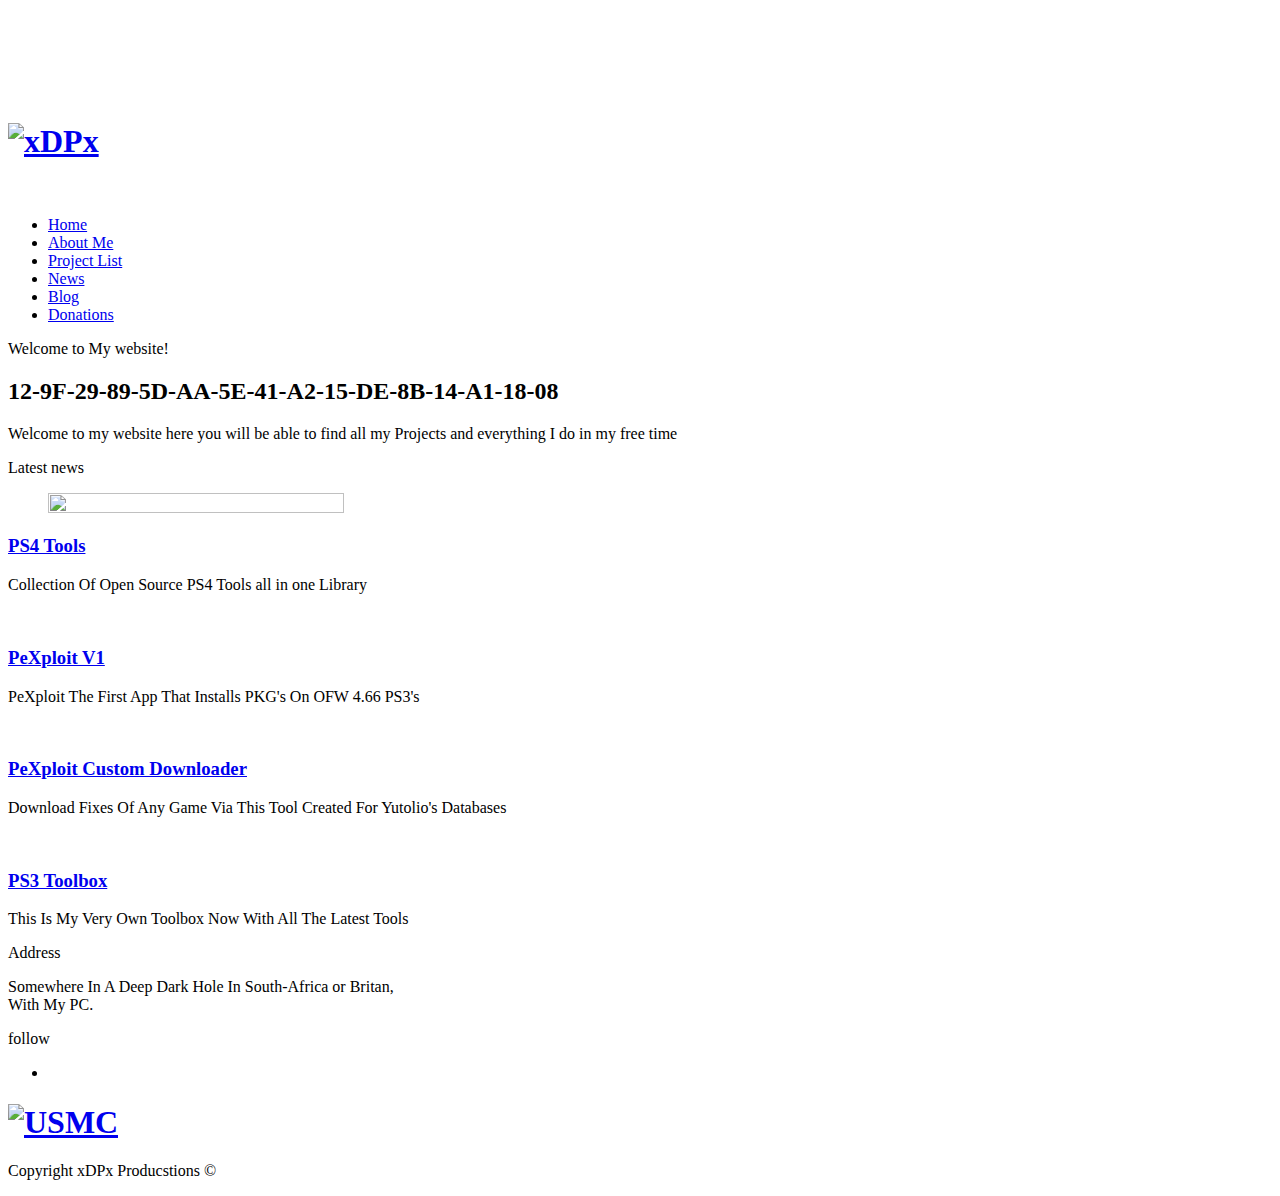
==== commit c7164c2e: "Update index.html" ====
--- a/index.html
+++ b/index.html
@@ -7,18 +7,18 @@
     <meta name="description" content="Home Of xXx The Darkprogramer xXx" />
     <meta name="keywords" content="xDPx,The Darkprogramer,xXx The Darkprogramer xXx,Darkprogramer,PeXploit,PeXploit v0.7,Dark" />
     <meta name="author" content="xXx The Darkprogramer xXx" />
-    <link rel="icon" href="images/favicon.ico" type="image/x-icon">
-    <link rel="stylesheet" href="css/grid.css">
-    <link rel="stylesheet" href="css/style.css">
-    <link rel="stylesheet" href="css/camera.css">
-    <link rel="stylesheet" href="css/owl.carousel.css">
-    <link rel="stylesheet" href="css/contact-form_1.css">
-    <script src="js/jquery.js"></script>
-    <script src="js/jquery-migrate-1.2.1.js"></script>
-    <script src="js/camera.js"></script>
+    <link rel="icon" href="/jsimages/favicon.ico" type="/jsimage/x-icon">
+    <link rel="stylesheet" href="/jscss/grid.css">
+    <link rel="stylesheet" href="/jscss/style.css">
+    <link rel="stylesheet" href="/jscss/camera.css">
+    <link rel="stylesheet" href="/jscss/owl.carousel.css">
+    <link rel="stylesheet" href="/jscss/contact-form_1.css">
+    <script src="./js/jquery.js"></script>
+    <script src="/jsjs/jquery-migrate-1.2.1.js"></script>
+    <script src="/jsjs/camera.js"></script>
     <!--[if (gt IE 9)|!(IE)]><!-->
-    <script src="js/jquery.mobile.customized.min.js"></script>
-    <script src="js/wow.js"></script>
+    <script src="/jsjs/jquery.mobile.customized.min.js"></script>
+    <script src="/jsjs/wow.js"></script>
     <script>
         $(document).ready(function () {
             if ($('html').hasClass('desktop')) {
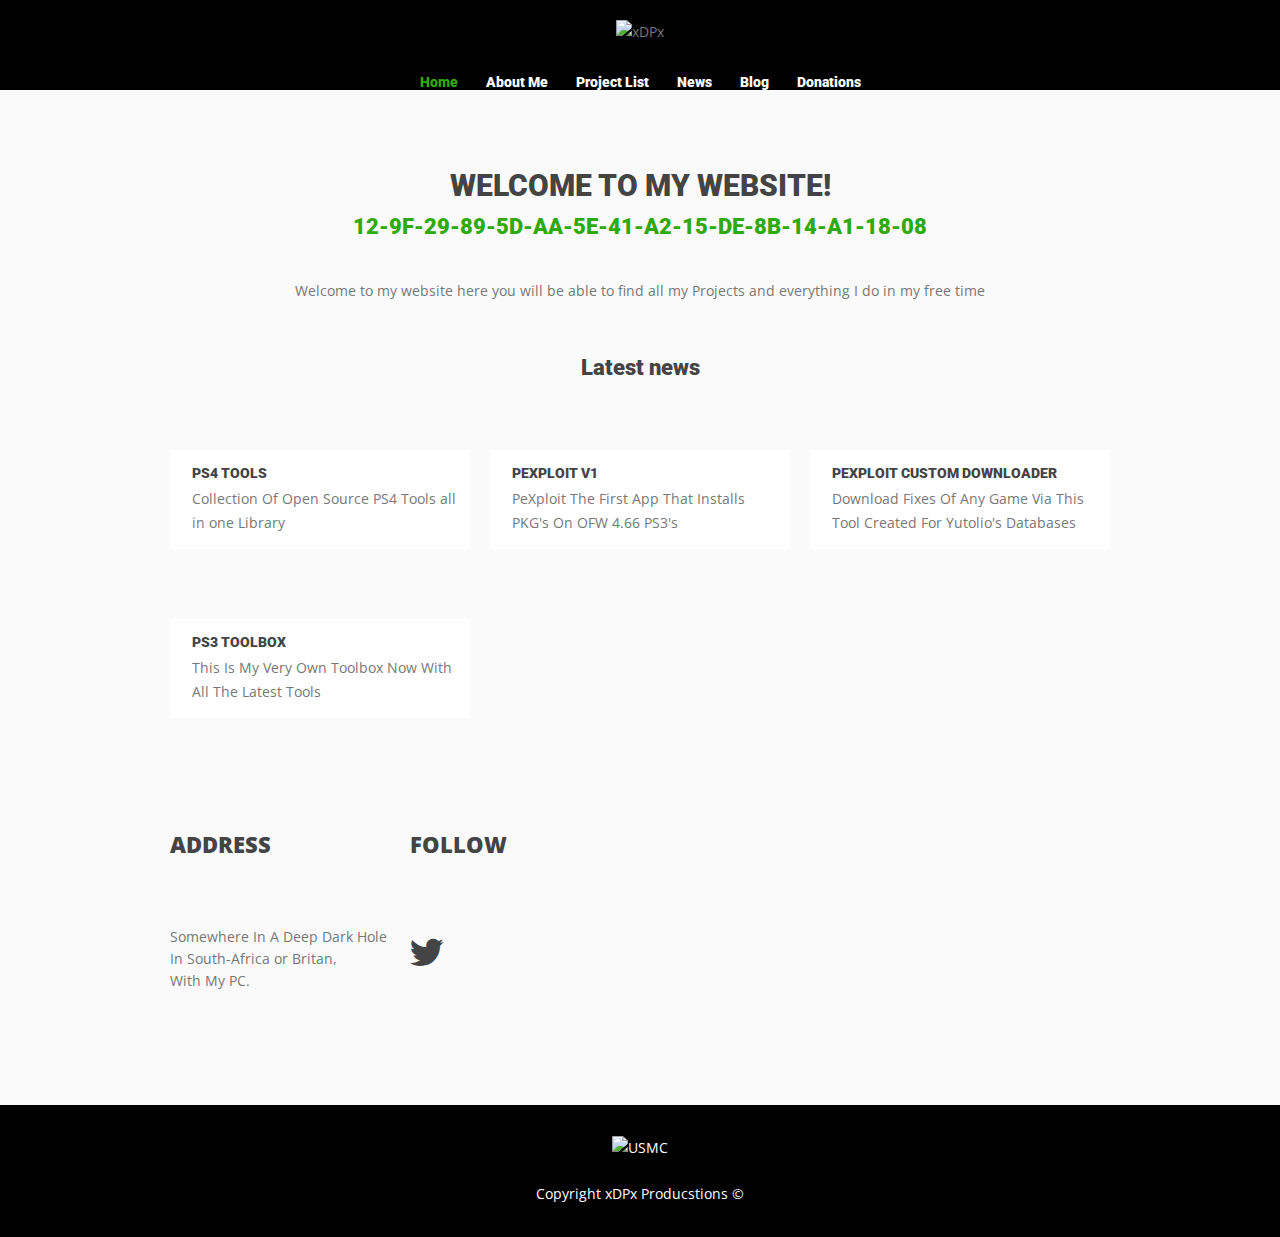
==== commit 608b56ce: "Added changes" ====
--- a/index.html
+++ b/index.html
@@ -7,15 +7,15 @@
     <meta name="description" content="Home Of xXx The Darkprogramer xXx" />
     <meta name="keywords" content="xDPx,The Darkprogramer,xXx The Darkprogramer xXx,Darkprogramer,PeXploit,PeXploit v0.7,Dark" />
     <meta name="author" content="xXx The Darkprogramer xXx" />
-    <link rel="icon" href="/jsimages/favicon.ico" type="/jsimage/x-icon">
-    <link rel="stylesheet" href="/jscss/grid.css">
-    <link rel="stylesheet" href="/jscss/style.css">
-    <link rel="stylesheet" href="/jscss/camera.css">
-    <link rel="stylesheet" href="/jscss/owl.carousel.css">
-    <link rel="stylesheet" href="/jscss/contact-form_1.css">
+    <link rel="icon" href="./images/favicon.ico" type="./image/x-icon">
+    <link rel="stylesheet" href="./css/grid.css">
+    <link rel="stylesheet" href="./css/style.css">
+    <link rel="stylesheet" href="./css/camera.css">
+    <link rel="stylesheet" href="./css/owl.carousel.css">
+    <link rel="stylesheet" href="./css/contact-form_1.css">
     <script src="./js/jquery.js"></script>
-    <script src="/jsjs/jquery-migrate-1.2.1.js"></script>
-    <script src="/jsjs/camera.js"></script>
+    <script src="./js/jquery-migrate-1.2.1.js"></script>
+    <script src="./js/camera.js"></script>
     <!--[if (gt IE 9)|!(IE)]><!-->
     <script src="/jsjs/jquery.mobile.customized.min.js"></script>
     <script src="/jsjs/wow.js"></script>
--- a/css/grid.css
+++ b/css/grid.css
@@ -0,0 +1,475 @@
+/* http://meyerweb.com/eric/tools/css/reset/ 
+   v2.0 | 20110126
+   License: none (public domain)
+*/
+html,
+body,
+div,
+span,
+applet,
+object,
+iframe,
+h1,
+h2,
+h3,
+h4,
+h5,
+h6,
+p,
+blockquote,
+pre,
+a,
+abbr,
+acronym,
+address,
+big,
+cite,
+code,
+del,
+dfn,
+em,
+img,
+ins,
+kbd,
+q,
+s,
+samp,
+small,
+strike,
+strong,
+sub,
+sup,
+tt,
+var,
+b,
+u,
+i,
+center,
+dl,
+dt,
+dd,
+ol,
+ul,
+li,
+fieldset,
+form,
+label,
+legend,
+table,
+caption,
+tbody,
+tfoot,
+thead,
+tr,
+th,
+td,
+article,
+aside,
+canvas,
+details,
+embed,
+figure,
+figcaption,
+footer,
+header,
+hgroup,
+menu,
+nav,
+output,
+ruby,
+section,
+summary,
+time,
+mark,
+audio,
+video {
+  margin: 0;
+  padding: 0;
+  border: 0;
+  font-size: 100%;
+  font: inherit;
+  vertical-align: top;
+}
+/* HTML5 display-role reset for older browsers */
+article,
+aside,
+details,
+figcaption,
+figure,
+footer,
+header,
+hgroup,
+menu,
+nav,
+section {
+  display: block;
+}
+body {
+  line-height: 1;
+}
+ol,
+ul {
+  list-style: none;
+}
+blockquote,
+q {
+  quotes: none;
+}
+blockquote:before,
+blockquote:after,
+q:before,
+q:after {
+  content: '';
+  content: none;
+}
+table {
+  border-collapse: collapse;
+  border-spacing: 0;
+}
+.clearfix:before,
+.clearfix:after {
+  display: table;
+  content: "";
+  line-height: 0;
+}
+.clearfix:after {
+  clear: both;
+}
+.container .alpha {
+  margin-left: 0px;
+}
+.container .omega {
+  margin-right: 0px;
+}
+.row {
+  margin-left: -20px;
+}
+.row:before,
+.row:after {
+  display: table;
+  content: "";
+  line-height: 0;
+}
+.row:after {
+  clear: both;
+}
+[class*="grid_"] {
+  float: left;
+  min-height: 1px;
+  margin-left: 20px;
+}
+.container {
+  width: 940px;
+}
+.grid_12 {
+  width: 940px;
+}
+.grid_11 {
+  width: 860px;
+}
+.grid_10 {
+  width: 780px;
+}
+.grid_9 {
+  width: 700px;
+}
+.grid_8 {
+  width: 620px;
+}
+.grid_7 {
+  width: 540px;
+}
+.grid_6 {
+  width: 460px;
+}
+.grid_5 {
+  width: 380px;
+}
+.grid_4 {
+  width: 300px;
+}
+.grid_3 {
+  width: 220px;
+}
+.grid_2 {
+  width: 140px;
+}
+.grid_1 {
+  width: 60px;
+}
+.preffix_12 {
+  margin-left: 980px;
+}
+.preffix_11 {
+  margin-left: 900px;
+}
+.preffix_10 {
+  margin-left: 820px;
+}
+.preffix_9 {
+  margin-left: 740px;
+}
+.preffix_8 {
+  margin-left: 660px;
+}
+.preffix_7 {
+  margin-left: 580px;
+}
+.preffix_6 {
+  margin-left: 500px;
+}
+.preffix_5 {
+  margin-left: 420px;
+}
+.preffix_4 {
+  margin-left: 340px;
+}
+.preffix_3 {
+  margin-left: 260px;
+}
+.preffix_2 {
+  margin-left: 180px;
+}
+.preffix_1 {
+  margin-left: 100px;
+}
+.container {
+  margin-right: auto;
+  margin-left: auto;
+  -webkit-box-sizing: border-box;
+  -moz-box-sizing: border-box;
+  box-sizing: border-box;
+}
+.container:before,
+.container:after {
+  display: table;
+  content: "";
+  line-height: 0;
+}
+.container:after {
+  clear: both;
+}
+@media (min-width: 980px) and (max-width: 1199px) {
+  .row {
+    margin-left: -20px;
+  }
+  .row:before,
+  .row:after {
+    display: table;
+    content: "";
+    line-height: 0;
+  }
+  .row:after {
+    clear: both;
+  }
+  [class*="grid_"] {
+    float: left;
+    min-height: 1px;
+    margin-left: 20px;
+  }
+  .container {
+    width: 940px;
+  }
+  .grid_12 {
+    width: 940px;
+  }
+  .grid_11 {
+    width: 860px;
+  }
+  .grid_10 {
+    width: 780px;
+  }
+  .grid_9 {
+    width: 700px;
+  }
+  .grid_8 {
+    width: 620px;
+  }
+  .grid_7 {
+    width: 540px;
+  }
+  .grid_6 {
+    width: 460px;
+  }
+  .grid_5 {
+    width: 380px;
+  }
+  .grid_4 {
+    width: 300px;
+  }
+  .grid_3 {
+    width: 220px;
+  }
+  .grid_2 {
+    width: 140px;
+  }
+  .grid_1 {
+    width: 60px;
+  }
+  .preffix_12 {
+    margin-left: 980px;
+  }
+  .preffix_11 {
+    margin-left: 900px;
+  }
+  .preffix_10 {
+    margin-left: 820px;
+  }
+  .preffix_9 {
+    margin-left: 740px;
+  }
+  .preffix_8 {
+    margin-left: 660px;
+  }
+  .preffix_7 {
+    margin-left: 580px;
+  }
+  .preffix_6 {
+    margin-left: 500px;
+  }
+  .preffix_5 {
+    margin-left: 420px;
+  }
+  .preffix_4 {
+    margin-left: 340px;
+  }
+  .preffix_3 {
+    margin-left: 260px;
+  }
+  .preffix_2 {
+    margin-left: 180px;
+  }
+  .preffix_1 {
+    margin-left: 100px;
+  }
+}
+@media (min-width: 768px) and (max-width: 979px) {
+  .row {
+    margin-left: -20px;
+  }
+  .row:before,
+  .row:after {
+    display: table;
+    content: "";
+    line-height: 0;
+  }
+  .row:after {
+    clear: both;
+  }
+  [class*="grid_"] {
+    float: left;
+    min-height: 1px;
+    margin-left: 20px;
+  }
+  .container {
+    width: 748px;
+  }
+  .grid_12 {
+    width: 748px;
+  }
+  .grid_11 {
+    width: 684px;
+  }
+  .grid_10 {
+    width: 620px;
+  }
+  .grid_9 {
+    width: 556px;
+  }
+  .grid_8 {
+    width: 492px;
+  }
+  .grid_7 {
+    width: 428px;
+  }
+  .grid_6 {
+    width: 364px;
+  }
+  .grid_5 {
+    width: 300px;
+  }
+  .grid_4 {
+    width: 236px;
+  }
+  .grid_3 {
+    width: 172px;
+  }
+  .grid_2 {
+    width: 108px;
+  }
+  .grid_1 {
+    width: 44px;
+  }
+  .preffix_12 {
+    margin-left: 788px;
+  }
+  .preffix_11 {
+    margin-left: 724px;
+  }
+  .preffix_10 {
+    margin-left: 660px;
+  }
+  .preffix_9 {
+    margin-left: 596px;
+  }
+  .preffix_8 {
+    margin-left: 532px;
+  }
+  .preffix_7 {
+    margin-left: 468px;
+  }
+  .preffix_6 {
+    margin-left: 404px;
+  }
+  .preffix_5 {
+    margin-left: 340px;
+  }
+  .preffix_4 {
+    margin-left: 276px;
+  }
+  .preffix_3 {
+    margin-left: 212px;
+  }
+  .preffix_2 {
+    margin-left: 148px;
+  }
+  .preffix_1 {
+    margin-left: 84px;
+  }
+}
+.select-menu {
+  display: none !important;
+}
+@media (max-width: 767px) {
+  .container {
+    width: 420px;
+    padding: 0 0px;
+  }
+  .row {
+    margin-left: 0;
+  }
+  [class*="grid_"] {
+    float: none;
+    display: block;
+    width: 100%;
+    margin-left: 0;
+    -webkit-box-sizing: border-box;
+    -moz-box-sizing: border-box;
+    box-sizing: border-box;
+  }
+  .select-menu {
+    display: block !important;
+  }
+}
+@media (max-width: 479px) {
+  body {
+    padding: 0;
+  }
+  .container {
+    width: 300px;
+    padding: 0 15px;
+  }
+  .row {
+    margin-left: 0;
+  }
+}
--- a/css/style.css
+++ b/css/style.css
@@ -0,0 +1,1400 @@
+@import url(//maxcdn.bootstrapcdn.com/font-awesome/4.2.0/css/font-awesome.min.css);
+@import "animate.css";
+@import "touchTouch.css";
+@import url(//fonts.googleapis.com/css?family=Roboto:400,700,900);
+@import url(//fonts.googleapis.com/css?family=Roboto+Condensed:400,700,900);
+@import url(//fonts.googleapis.com/css?family=Open+Sans:400,700,800);
+@import url('animation.css');
+/*Roboto Condensed*/
+/*========================================================
+										Main variables
+=========================================================*/
+/*hover color*/
+/*hover 2 color*/
+/*color of content*/
+/*color of border*/
+/*========================================================
+										Typography
+=========================================================*/
+/*color of input fields in contact form*/
+/*========================================================
+										Main layout styles
+=========================================================*/
+html,
+body {
+  margin: 0;
+  padding: 0;
+  height: 100%;
+}
+body {
+  min-width: 300px;
+  background: #000;
+  color: #777777;
+  font: 14px/24px "Open Sans", Arial, sans-serif;
+}
+a[href^="tel:"] {
+  color: inherit;
+  text-decoration: none;
+}
+* {
+  -webkit-text-size-adjust: none;
+}
+h1 {
+  position: relative;
+  display: inline-block;
+  margin: 0;
+  margin-top: 0px;
+}
+h1 img {
+  max-width: inherit;
+}
+h2 {
+  position: relative;
+  font: 900 22px/24px 'Roboto', Arial, sans-serif;
+  color: #444;
+  margin-top: 51px;
+  display: inline-block;
+}
+h2:before {
+  position: absolute;
+  display: inline-block;
+  content: '';
+  width: 155px;
+  height: 5px;
+  right: -180px;
+  top: 11px;
+  background: url(../images/hline.png) 50% 0 repeat-x;
+}
+h2.no_line:before {
+  display: none;
+}
+h3 {
+  font: 900 14px/24px 'Roboto', Arial, sans-serif;
+  color: #444;
+  margin-top: 14px;
+  text-transform: uppercase;
+}
+h4 {
+  font: 300 20px/25px 'Open Sans', Arial, sans-serif;
+  color: #363f45;
+  margin-top: 39px;
+  text-transform: uppercase;
+}
+/*========================================================
+										HEADER styles
+=========================================================*/
+#header {
+  padding: 0;
+  position: relative;
+  z-index: 100;
+  text-align: center;
+}
+.header_inner {
+  padding: 20px 0 11px;
+  background: url(../images/bg_plane1.png) 0 0 ;
+}
+.header_page1 {
+  width: 100%;
+  position: absolute !important;
+  left: 0;
+  top: 0;
+}
+.header_all_pages {
+  width: 100%;
+}
+.header_bg2 {
+  padding: 0px 0 19px !important;
+  background: url(../images/header_bg2.jpg) 50% 0 no-repeat #ffffff;
+}
+.header_bg2 .header_inner {
+  padding: 20px 0 13px;
+}
+/* Main menu styles
+========================================================*/
+/*========================================================
+										menu variables
+=========================================================*/
+nav {
+  margin-top: 27px;
+  display: inline-block;
+}
+.sf-menu {
+  float: right;
+}
+.sf-menu > li {
+  float: left;
+  position: relative;
+  margin: 0 0 0 24px;
+}
+.sf-menu > li:first-child {
+  margin-left: 0;
+}
+.sf-menu > li > a {
+  display: inline-block;
+  padding: 1px 2px;
+  font: 900 14px/20px 'Roboto', Arial, sans-serif;
+  color: #ffffff;
+  /*background: @menu-bg-color;*/
+  -webkit-transition: 0.3s all ease;
+  transition: 0.3s all ease;
+  /* rollover line =============================================*/
+}
+.sf-menu > li > a:hover {
+  color: #2fa90b;
+  /*background: @menu-bg-hover-color;*/
+  -webkit-transition: 0.3s all ease;
+  transition: 0.3s all ease;
+}
+.sf-menu > li > a:hover strong {
+  width: 100%;
+  opacity: 1;
+}
+.sf-menu > li > a.sf-with-ul:after {
+  content: '';
+  position: absolute;
+  width: 5px;
+  bottom: 10px;
+  left: 50%;
+  pointer-events: none;
+  z-index: 999;
+  width: 0;
+  height: 0;
+  /*border-style: solid;
+				border-width: 3px 3px 0 3px;
+				border-color: #333 transparent transparent transparent;*/
+}
+.sf-menu > li > a strong {
+  width: 0%;
+  height: 6px;
+  position: absolute;
+  display: inline-block;
+  left: 0;
+  top: 92px;
+  -webkit-transition: 0.3s all ease;
+  transition: 0.3s all ease;
+  z-index: 1;
+  -webkit-box-sizing: border-box;
+  -moz-box-sizing: border-box;
+  box-sizing: border-box;
+  /*background: #fa9183;*/
+  opacity: 0;
+  display: none;
+  /* css triangle =============================================*/
+  /*&:before {
+					content: "";
+					display: block;
+					width: 0; 
+					height: 0; 
+					border-left: 7px solid transparent;
+					border-right: 7px solid transparent;
+					border-bottom: 7px solid #fa9183; 
+					position: absolute;
+					top: -5px;
+					left: 50%;
+					margin-left: -3px;
+
+				}*/
+}
+.sf-menu > li.current > a {
+  color: #2fa90b;
+  /*background: @menu-bg-hover-color;*/
+}
+.sf-menu > li.current > a strong {
+  width: 100%;
+  opacity: 1;
+}
+.sf-menu > li.sfHover > a {
+  color: #2fa90b;
+  /*background: @menu-bg-hover-color;*/
+}
+.sf-menu > li.sfHover > a strong {
+  width: 100%;
+  opacity: 1;
+}
+.sf-menu a {
+  -webkit-transition: 0.3s all ease;
+  transition: 0.3s all ease;
+}
+.sf-menu a:hover {
+  -webkit-transition: 0.3s all ease;
+  transition: 0.3s all ease;
+}
+/* First level sub-menu styles - submenu
+========================================================*/
+.header_bg2 .sf-menu ul li {
+  border-bottom: 1px solid #eee;
+}
+.sf-menu ul {
+  position: absolute;
+  top: 37px;
+  left: -15px;
+  /*background: @submenu-bg-color;*/
+  background: url(../images/bg_plane1.png);
+  padding: 0px 0px 0px;
+  width: 110px;
+  z-index: 2;
+  display: none;
+  -webkit-box-sizing: border-box;
+  -moz-box-sizing: border-box;
+  box-sizing: border-box;
+  /* &:before{
+		content: "";
+		display: block;
+		width: 0; 
+		height: 0; 
+		border-left: 7px solid transparent;
+		border-right: 7px solid transparent;
+		border-bottom: 7px solid #000; 
+		position: absolute;
+		top: -5px;
+		left: 50%;
+		margin-left: -5px;
+	} */
+}
+.sf-menu ul li {
+  position: relative;
+  text-align: center;
+  /*line-height: 25px;*/
+  border-bottom: 1px solid #4a5e68;
+  margin-bottom: 0px;
+}
+.sf-menu ul li:last-child {
+  border-bottom: none;
+  margin-bottom: 0;
+}
+.sf-menu ul li a {
+  font: 13px/16px 'Open Sans', Arial, sans-serif;
+  padding: 10px 0;
+  color: #ffffff;
+  display: block;
+}
+.sf-menu ul li a:hover {
+  -webkit-transition: 0.4s all ease;
+  transition: 0.4s all ease;
+  background: #2fa90b;
+}
+.sf-menu ul li a.sf-with-ul:after {
+  /*content: '';*/
+  font-family: 'FontAwesome';
+  position: absolute;
+  width: 5px;
+  font-size: 13px;
+  line-height: 13px;
+  font-weight: normal;
+  color: #000;
+  right: -4px;
+  bottom: 1px;
+  pointer-events: none;
+  z-index: 999;
+}
+.sf-menu ul li.sfHover > a {
+  /*color: @submenu-hover-color;*/
+  background: #2fa90b;
+}
+/* Second level sub-menu styles - submenu2
+========================================================*/
+.sf-menu ul ul {
+  position: absolute;
+  top: 0px;
+  left: 111px;
+  /*padding: 10px 10px;*/
+  z-index: 4;
+}
+.sf-menu ul ul:before {
+  display: none;
+}
+.sf-menu ul ul li {
+  /*line-height: 30px;*/
+}
+.sf-menu ul ul li a {
+  color: #ffffff;
+}
+@media only screen and (max-width: 1199px) {
+  nav {
+    margin-right: 0;
+  }
+}
+@media only screen and (max-width: 979px) {
+  .sf-menu > li {
+    margin: 0 0 0 14px;
+  }
+}
+@media only screen and (max-width: 767px) {
+  nav {
+    float: none;
+    margin-top: 0;
+    display: block;
+    padding: 5px;
+    -webkit-box-sizing: border-box;
+    -moz-box-sizing: border-box;
+    box-sizing: border-box;
+  }
+  .sf-menu {
+    display: none;
+  }
+  .select-menu {
+    display: block;
+    width: 100%;
+    border-radius: 0px !important;
+    -moz-border-radius: 0px !important;
+    -webkit-border-radius: 0px !important;
+    border: 2px solid #fa6567;
+    position: relative;
+    outline: none !important;
+    z-index: 1000;
+    margin-top: 10px;
+  }
+}
+/* Stuck menu styles
+========================================================*/
+.isStuck {
+  /*background: #aaa;*/
+  padding: 0px 0 0px;
+  z-index: 999;
+  /*border-bottom: 1px solid #777;*/
+}
+.isStuck h1 {
+  /*height: 100px;*/
+  display: none;
+}
+.isStuck .sf-menu ul.submenu {
+  top: 24px;
+}
+.isStuck .header_inner {
+  padding: 0;
+}
+.isStuck .hline {
+  display: none;
+}
+.isStuck br {
+  display: none;
+}
+.isStuck nav {
+  margin-top: 0px;
+}
+@media only screen and (max-width: 979px) {
+  .isStuck {
+    display: none !important;
+  }
+}
+/*========================================================
+										USEFUL styles
+=========================================================*/
+a {
+  text-decoration: none;
+  cursor: pointer;
+  color: inherit;
+  -webkit-transition: 0.4s all ease;
+  transition: 0.4s all ease;
+}
+a:hover {
+  color: #fa6567;
+  text-decoration: none;
+}
+a.link1 {
+  color: #fa6567;
+  text-decoration: underline;
+}
+a.link1:hover {
+  color: #000;
+  text-decoration: underline;
+}
+a.link2:hover {
+  color: #000;
+}
+.txt1 {
+  position: relative;
+  font: 900 30px/34px 'Roboto', Arial, sans-serif;
+  color: #444;
+  margin-top: 79px;
+  display: inline-block;
+  text-transform: uppercase;
+}
+.txt1.v2 {
+  font: 900 22px/24px 'Roboto', Arial, sans-serif;
+  color: #444;
+  margin-top: 47px;
+  padding-top: 6px;
+  text-transform: none;
+}
+.txt1.v3:before {
+  display: none;
+}
+.txt1:before,
+.txt1:after {
+  position: absolute;
+  display: inline-block;
+  content: '';
+  width: 155px;
+  height: 5px;
+  left: -190px;
+  top: 17px;
+  background: url(../images/hline.png) 50% 0 repeat-x;
+}
+.txt1:after {
+  left: auto;
+  right: -190px;
+}
+.txt2 {
+  font: 20px/26px 'Open Sans', Arial, sans-serif;
+  color: #444;
+  margin-top: 30px;
+  margin-bottom: -16px;
+}
+.txt3 {
+  font: bold 100px/100px 'Roboto Condensed', Arial, sans-serif;
+  margin-top: 0px;
+  letter-spacing: 5px;
+  text-align: right;
+}
+.txt4 {
+  font: 900 22px/28px 'Roboto', Arial, sans-serif;
+  margin-top: -8px;
+  text-align: right;
+  margin-right: 12px;
+  letter-spacing: 1px;
+}
+.txt5 {
+  position: relative;
+  font: 800 22px/28px 'Open Sans', Arial, sans-serif;
+  margin-top: 112px;
+  color: #444;
+  padding-bottom: 23px;
+  margin-bottom: 45px;
+  text-transform: uppercase;
+}
+.txt5:before {
+  position: absolute;
+  display: inline-block;
+  content: '';
+  width: 138px;
+  height: 5px;
+  bottom: 0;
+  left: 0;
+  background: url(../images/hline.png) 0 0 repeat-x;
+}
+.txt6 {
+  position: relative;
+  font: 800 22px/28px 'Open Sans', Arial, sans-serif;
+  margin-top: 112px;
+  color: #fff;
+  padding-top: 29px;
+  margin-top: 64px;
+  text-transform: uppercase;
+}
+.txt6:before {
+  position: absolute;
+  display: inline-block;
+  content: '';
+  width: 240px;
+  height: 5px;
+  top: 0;
+  left: 50%;
+  margin-left: -120px;
+  background: url(../images/hline2.png) 0 0 repeat-x;
+}
+.icon1 {
+  font: normal normal 60px/60px 'FontAwesome';
+  color: #444;
+  -webkit-transition: 0.4s all ease;
+  transition: 0.4s all ease;
+  margin-top: 8px;
+  margin-bottom: -8px;
+}
+.icon2 {
+  font: normal normal 14px/14px 'FontAwesome';
+  color: #fa6567;
+  margin-top: 3px;
+  margin-left: 13px;
+  margin-right: 5px;
+}
+.color1 {
+  color: #2fa90b;
+}
+.color2 {
+  color: #2fa90b;
+}
+.color3 {
+  color: #fff;
+}
+.box {
+  overflow: hidden;
+}
+.bold {
+  font-weight: bold;
+}
+.fw400 {
+  font-weight: 400;
+}
+.fw600 {
+  font-weight: 600;
+}
+.fz15 {
+  font-size: 15px;
+}
+.fz48 {
+  font-size: 48px;
+}
+.circle {
+  overflow: hidden;
+  border-radius: 1000px;
+}
+.fleft {
+  float: left;
+}
+.fright {
+  float: right;
+}
+.clear {
+  clear: both;
+  width: 100%;
+  font-size: 0;
+  line-height: 0;
+}
+.wrapper {
+  position: relative;
+  overflow: hidden;
+  width: 100%;
+}
+.txt_upp {
+  text-transform: uppercase;
+}
+.txt_left {
+  text-align: left;
+}
+.txt_right {
+  text-align: right;
+}
+.txt_cntr {
+  text-align: center;
+}
+.txt_ital {
+  font-style: italic;
+}
+.txt_line_through {
+  text-decoration: line-through;
+}
+.pos_rel {
+  position: relative;
+}
+.txt_und {
+  text-decoration: underline;
+}
+.padTop1 {
+  padding-top: 10px;
+}
+.padBot1 {
+  padding-bottom: 113px;
+}
+.padBot2 {
+  padding-bottom: 49px;
+}
+.padLeft1 {
+  padding-left: 10px;
+}
+.padRight1 {
+  padding-right: 10px;
+}
+.marLeft0 {
+  margin-left: 0px !important;
+}
+.mar1 {
+  margin: 0 14px;
+}
+.border_bot {
+  padding-bottom: 15px;
+  border-bottom: 1px solid #bfbfbf;
+}
+.border_bot2 {
+  padding-bottom: 45px;
+  border-bottom: 1px solid #bfbfbf;
+}
+.marTop0 {
+  margin-top: 0px !important;
+}
+.marTop1 {
+  margin-top: 12px;
+}
+.marTop2 {
+  margin-top: 46px;
+}
+.marTop3 {
+  margin-top: 40px;
+}
+.marTop4 {
+  margin-top: 29px;
+}
+.marTop5 {
+  margin-top: 55px;
+}
+.marTop6 {
+  margin-top: 70px;
+}
+.marTop7 {
+  margin-top: 18px;
+  margin-bottom: 26px;
+}
+.marTop8 {
+  margin-top: 60px;
+}
+.marTop9 {
+  margin-top: 55px;
+}
+.marTop10 {
+  margin-top: 23px;
+}
+.marTop11 {
+  margin-top: 23px;
+}
+.marTop12 {
+  margin-top: 27px;
+}
+.marTop13 {
+  margin-top: 12px;
+  margin-bottom: 18px;
+}
+.marTop14 {
+  margin-top: 55px;
+}
+.marTop15 {
+  margin-top: 55px;
+}
+.marTop16 {
+  margin-top: 29px;
+}
+.marTop17 {
+  margin-top: 22px;
+  margin-bottom: 33px;
+}
+.marTop18 {
+  margin-top: 86px;
+}
+.lh22 {
+  line-height: 22px;
+}
+.lh30 {
+  line-height: 30px;
+  margin-top: -3px;
+}
+.fw300 {
+  font-weight: 300;
+}
+.hline {
+  width: 100%;
+  height: 1px;
+  background: #b9b9b8;
+  margin-top: 18px;
+  margin-bottom: 0px;
+}
+p {
+  margin-top: 13px;
+}
+img {
+  margin-bottom: 0px;
+  max-width: 100%;
+  height: auto;
+}
+.img_border {
+  border: 1px solid #efefef;
+  background: #f8f8f8;
+  padding: 7px;
+  -webkit-box-sizing: border-box;
+  -moz-box-sizing: border-box;
+  box-sizing: border-box;
+  margin-top: 10px;
+}
+.img1 {
+  margin-top: 67px;
+}
+.img2 {
+  margin-top: 63px;
+  float: left;
+  margin-right: 20px;
+}
+.img3 {
+  margin-top: 33px;
+  float: left;
+  margin-right: 20px;
+}
+.img4 {
+  margin-top: 22px;
+  float: left;
+  margin-right: 20px;
+}
+blockquote {
+  position: relative;
+  padding: 15px 20px 18px;
+  background: #fff;
+  margin-top: 0px;
+}
+blockquote:before {
+  position: absolute;
+  display: inline-block;
+  content: '';
+  width: 17px;
+  height: 7px;
+  left: 17px;
+  bottom: -7px;
+  background: url(../images/quote_corner.png) no-repeat 0 0;
+}
+blockquote p {
+  margin-top: 0;
+}
+.num_section {
+  font: bold 100px/100px 'Roboto Condensed', Arial, sans-serif;
+  float: left;
+  color: #2fa90b;
+  display: block;
+  margin-top: 2px;
+  width: 80px;
+  padding-left: 10px;
+  -webkit-box-sizing: border-box;
+  -moz-box-sizing: border-box;
+  box-sizing: border-box;
+}
+.date_section {
+  position: relative;
+  width: 155px;
+  float: left;
+  margin-top: 20px;
+  color: #444;
+  -webkit-box-sizing: border-box;
+  -moz-box-sizing: border-box;
+  box-sizing: border-box;
+  margin-right: 0px;
+}
+.day {
+  font: 100px/100px 'Roboto', Arial, sans-serif;
+  margin-top: -9px;
+  margin-left: -5px;
+  display: block;
+}
+.month {
+  font: 22px/22px 'Roboto', Arial, sans-serif;
+  margin-top: -3px;
+  display: block;
+}
+.date_section.v2 {
+  width: 80px;
+}
+.date_section.v2 .day {
+  font: 57px/57px 'Roboto', Arial, sans-serif;
+  margin-left: 0;
+  margin-top: -9px;
+}
+.date_section.v2 .month {
+  font: 16px/20px 'Roboto', Arial, sans-serif;
+  margin-top: 3px;
+}
+/*========================================================
+										LISTS
+=========================================================*/
+.list1 {
+  margin: 0;
+  margin-top: 28px;
+}
+.list1 li {
+  display: block;
+  padding-left: 13px;
+  background: url(../images/list_marker.png) 1px 10px no-repeat;
+  margin-bottom: 0;
+  padding-bottom: 9px;
+  line-height: 23px;
+}
+.listWithMarker {
+  margin: 0;
+  margin-top: 15px;
+}
+.listWithMarker li {
+  display: block;
+  padding-left: 21px;
+  margin-bottom: 0;
+  padding-bottom: 8px;
+  position: relative;
+}
+.listWithMarker li:before {
+  position: absolute;
+  content: '\f0a9';
+  font: normal normal 14px/20px 'FontAwesome';
+  color: #fa6567;
+  top: 2px;
+  left: 0;
+}
+.listWithMarker li a {
+  text-decoration: none;
+}
+.listWithMarker li a:hover,
+.listWithMarker li.current a {
+  color: #2fa90b;
+}
+/*========================================================
+										BUTTONS
+=========================================================*/
+.more_btn_cont1 {
+  display: inline-block;
+  margin-top: 28px;
+  padding: 10px 34px;
+  text-decoration: none;
+  font: 800 14px/22px "Open Sans", Arial, sans-serif;
+  border-left: 2px solid #fa6567;
+  border-right: 2px solid #fa6567;
+  color: #fa6567;
+  -webkit-box-sizing: border-box;
+  -moz-box-sizing: border-box;
+  box-sizing: border-box;
+  max-width: 100%;
+  text-transform: uppercase;
+}
+.more_btn_cont1:hover {
+  color: #fff;
+  border-color: #fff;
+}
+.more_btn {
+  display: inline-block;
+  text-transform: uppercase;
+  margin-top: 27px;
+  font: 900 14px/22px "Roboto", Arial, sans-serif;
+  color: #2fa90b;
+  text-decoration: underline;
+}
+.more_btn.v2 {
+  margin-top: 18px;
+}
+.more_btn:hover {
+  color: #000;
+  text-decoration: underline;
+}
+.more_btn2 {
+  display: inline-block;
+  margin-top: 28px;
+  text-decoration: none;
+  font: 300 10px/18px "Open Sans", Arial, sans-serif;
+  color: #6a6c76;
+  text-transform: uppercase;
+}
+.more_btn2:hover {
+  color: #fa6567;
+}
+/*********************************start magnifier2*************************************/
+.magnifier2 {
+  position: relative;
+  /* display:block; */
+  display: inline-block;
+  overflow: hidden;
+}
+.zoom {
+  position: absolute;
+  top: 0;
+  left: 0;
+  -webkit-box-sizing: border-box;
+  -moz-box-sizing: border-box;
+  box-sizing: border-box;
+  width: 100%;
+  height: 100%;
+  background: url(../images/img_hover.png);
+  -webkit-transition: 0.6s all ease;
+  transition: 0.6s all ease;
+}
+a.magnifier2:hover .zoom {
+  opacity: 1;
+}
+a.magnifier2 .zoom {
+  opacity: 0;
+}
+.txt_section1 {
+  color: #000;
+  position: absolute;
+  top: 0;
+  right: 6px;
+}
+.txt-box {
+  background: #fff;
+  padding: 11px 10px 14px 22px;
+  -webkit-box-sizing: border-box;
+  -moz-box-sizing: border-box;
+  box-sizing: border-box;
+}
+.txt-box h3 {
+  margin-top: 0;
+}
+.txt-box p {
+  margin-top: 2px;
+}
+/*********************************end magnifier2*************************************/
+.lightbox-video {
+  position: relative;
+  display: inline-block;
+}
+.lightbox-video span.video_icon {
+  display: block;
+  position: absolute;
+  left: 0;
+  top: 0;
+  width: 100%;
+  height: 100%;
+  background: url(../images/video_sign.png) no-repeat 50% 50%;
+  z-index: 1;
+  opacity: 1;
+}
+.opacity1 {
+  opacity: 1;
+}
+.lightbox-video span.video_title {
+  display: block;
+  position: absolute;
+  right: 0;
+  bottom: 0;
+  z-index: 1;
+  background: #474747;
+  color: #fff;
+  padding: 4px 10px;
+  font: bold 12px/20px Arial, Helvetica, sans-serif;
+}
+/*----------- start social icons ----------------*/
+.soc_icons {
+  position: relative;
+  display: inline-block;
+  margin-top: 6px;
+  white-space: nowrap;
+  text-align: left;
+  margin-left: -41px;
+}
+.soc_icons > li {
+  position: relative;
+  display: inline-block;
+  margin-left: 40px;
+}
+.soc_icons > li > a {
+  position: relative;
+  line-height: 1em;
+  -webkit-transition: 0.4s all ease;
+  transition: 0.4s all ease;
+  color: #444;
+}
+.soc_icons i {
+  font: normal normal 38px/40px 'FontAwesome';
+}
+.soc_icons > li > a:hover {
+  color: #fa6567;
+  text-decoration: none;
+  /*.rotateY(360deg);*/
+}
+/*----------- end social icons ----------------*/
+/*========================================================
+										CONTENT styles
+=========================================================*/
+#content {
+  padding: 0;
+  background: #fafafa;
+  overflow: hidden;
+}
+.content_pages {
+  padding-bottom: 80px !important;
+}
+.box-stellar {
+  color: #fff;
+  background: url('../images/bg1.jpg') 0 0;
+  padding: 8px 0 80px 0;
+  min-height: 456px;
+  -webkit-box-sizing: border-box;
+  -moz-box-sizing: border-box;
+  box-sizing: border-box;
+}
+.box-1 {
+  position: relative;
+  width: 100%;
+  margin-top: 71px;
+  padding: 0;
+  -webkit-box-sizing: border-box;
+  -moz-box-sizing: border-box;
+  box-sizing: border-box;
+  background: #fff;
+  -webkit-transition: 0.4s all ease;
+  transition: 0.4s all ease;
+  overflow: hidden;
+  min-height: 692px;
+}
+.box-1.v2 {
+  margin-top: 53px;
+}
+.box-1.v3 {
+  margin-top: 74px;
+}
+.box-1.v4 {
+  margin-top: 53px;
+  min-height: 100px;
+  padding-bottom: 49px;
+}
+.box-1.v5 {
+  margin-top: 84px;
+}
+.box-1.v6 {
+  margin-top: 84px;
+  min-height: 100px;
+  padding-bottom: 85px;
+}
+.box-1.v7 {
+  margin-top: 84px;
+  min-height: 622px;
+}
+.img_holder1 {
+  position: absolute;
+  display: inline-block;
+  top: 0;
+  left: 50%;
+  margin-left: -13px;
+  overflow: hidden;
+}
+.img_holder1.v2 {
+  left: auto;
+  right: 50%;
+}
+.img_holder1.v3 {
+  margin-left: 10px;
+}
+.big_img {
+  /*width: 964px;*/
+  max-width: 964px;
+}
+.big_img.v2 {
+  margin-right: 11px;
+}
+.banner1 {
+  position: relative;
+  width: 100%;
+  margin-top: 46px;
+  padding: 35px 27px 36px;
+  color: #888;
+  text-align: center;
+  -webkit-box-sizing: border-box;
+  -moz-box-sizing: border-box;
+  box-sizing: border-box;
+  border-bottom: 1px solid #fff;
+  background: #fff;
+  -webkit-transition: 0.4s all ease;
+  transition: 0.4s all ease;
+}
+.banner1_img_holder {
+  height: 100px;
+  overflow: hidden;
+}
+.banner1:hover {
+  /*color: #fff;*/
+  border-bottom: 1px solid #fa6567;
+}
+.banner1 img {
+  -webkit-transition: 0.4s all ease;
+  transition: 0.4s all ease;
+}
+.banner1:hover img {
+  margin-top: -100px;
+}
+.banner1:hover .txt1 {
+  color: #fa6567;
+}
+.banner1:hover .icon1 {
+  color: #fa6567;
+}
+.col1 {
+  float: left;
+  width: 236px;
+  margin-right: 31px;
+}
+.col1.last {
+  margin-right: 0;
+}
+/**** start Map ****/
+.map {
+  margin-top: 33px;
+  overflow: hidden;
+}
+.map figure {
+  position: relative;
+  display: block;
+  width: 100%;
+  -webkit-box-sizing: border-box;
+  -moz-box-sizing: border-box;
+  box-sizing: border-box;
+}
+.map figure iframe {
+  width: 100%;
+  height: 400px;
+  max-width: 100%;
+}
+/**** end Map ****/
+/**** start address section ****/
+.address1 {
+  padding-top: 69px;
+  display: block;
+}
+.address1 dt {
+  text-transform: uppercase;
+  font: 900 14px/24px 'Roboto', Arial, sans-serif;
+  color: #444;
+  margin-bottom: 16px;
+}
+.address1 dd span {
+  min-width: 76px;
+  display: inline-block;
+  text-align: left;
+}
+.address1 dd span.col1 {
+  min-width: 0;
+}
+/**** end address section ****/
+/*========================================================
+										FOOTER styles
+=========================================================*/
+#footer {
+  padding: 31px 0;
+  color: #fff;
+  text-align: center;
+  overflow: hidden;
+  background: #000;
+}
+.txt_priv {
+  margin-top: 22px;
+}
+/*----------------------- start isotop ----------------------*/
+.splitter {
+  margin-top: 27px;
+  margin-left: 20px;
+  position: relative;
+  z-index: 100;
+}
+.splitter li {
+  display: inline-block;
+  vertical-align: middle;
+  margin-right: 4px;
+  margin-bottom: 1px;
+}
+.splitter li a {
+  display: block;
+  font: 18px/20px 'Open Sans', Arial, sans-serif;
+  color: #fff;
+  margin-top: 0px;
+  text-transform: uppercase;
+  padding: 18px 28px;
+  background: #d5b54e;
+}
+.splitter li a:hover,
+.splitter li a.selected {
+  color: #fff;
+  background: #4cb09c;
+}
+.item {
+  margin-top: 9px;
+  -webkit-box-sizing: border-box;
+  -moz-box-sizing: border-box;
+  box-sizing: border-box;
+}
+.item .inside {
+  margin-left: 20px;
+}
+.isotope .container {
+  margin: 0;
+  width: auto;
+  margin-top: -11px;
+}
+/*----------------------- end isotop ----------------------*/
+/*========================================================
+										Widget styles
+=========================================================*/
+/* UItoTop styles
+========================================================*/
+#toTop {
+  display: none;
+  text-decoration: none;
+  position: fixed;
+  bottom: 80px;
+  right: 30px;
+  overflow: hidden;
+  border: none;
+  color: #fff;
+  width: 62px;
+  height: 62px;
+  font-size: 43px;
+  line-height: 38px;
+  z-index: 20;
+  background: url(../images/arr_up.png) 50% 50% no-repeat #444444;
+  border-radius: 500px;
+  -webkit-transition: 0.4s all ease;
+  transition: 0.4s all ease;
+}
+#toTop:before {
+  display: none;
+}
+#toTop:hover {
+  outline: none;
+  background-color: #2fa90b;
+}
+@media only screen and (max-width: 1199px) {
+  #toTop {
+    display: none !important;
+  }
+}
+/* Stellar(parallaxBG) styles
+========================================================*/
+.stellar-block {
+  /*background-attachment: fixed;*/
+  background-attachment: scroll;
+  /*background-position: center 0%;
+  position: relative;
+  background-repeat: no-repeat;
+  padding-bottom: 100px;
+  z-index: 8*/
+  margin-top: 63px;
+  text-align: center;
+  margin-bottom: 18px;
+}
+.first {
+  /*background: url(../images/bg1.jpg) 50% 0;*/
+  background-image: url(../images/bg1.jpg);
+  min-height: 518px;
+  background-position: 50% 0px;
+}
+.second {
+  /*background: url(../images/bg1.jpg) 50% 0;*/
+  background-image: url(../images/bg4.jpg);
+  min-height: 518px;
+  background-position: 50% 0px;
+}
+.third {
+  /*background: url(../images/bg1.jpg) 50% 0;*/
+  background-image: url(../images/bg6.jpg);
+  min-height: 518px;
+  background-position: 50% 0px;
+}
+.fourth {
+  /*background: url(../images/bg1.jpg) 50% 0;*/
+  background-image: url(../images/bg6.jpg);
+  min-height: 418px;
+  background-position: 50% 0px;
+  -webkit-box-sizing: border-box;
+  -moz-box-sizing: border-box;
+  box-sizing: border-box;
+  padding-bottom: 40px;
+}
+@media only screen and (max-width: 979px) {
+  /*.stellar-block  {
+    background-attachment: scroll;
+    background-position: 50% 50%;
+    position: relative;
+    background-repeat: no-repeat;
+    background-size: 100% auto;
+    padding-bottom: 100px;
+    z-index: 8
+  }*/
+}
+@media only screen and (max-width: 767px) {
+  .stellar-block {
+    background-attachment: scroll;
+    background-position: 50% 0%;
+    position: relative;
+    background-repeat: no-repeat;
+    /*background-size: 100% auto;*/
+    /*height: 300px;*/
+    z-index: 8;
+  }
+}
+/*========================================================
+								RESPONSIVE LAYOUTS STYLES 
+=========================================================*/
+@media only screen and (max-width: 1199px) {
+  figure a,
+  figure a img {
+    width: 100%;
+  }
+  .marTop2 {
+    margin-top: 16px;
+  }
+  .marTop4 {
+    margin-top: 19px;
+  }
+  .day {
+    margin-left: 0;
+  }
+}
+@media only screen and (max-width: 979px) {
+  .map figure,
+  .map figure iframe,
+  #form input,
+  #form textarea,
+  #form .success {
+    width: 100% !important;
+    float: none !important;
+  }
+  #form .success {
+    -webkit-box-sizing: border-box;
+    -moz-box-sizing: border-box;
+    box-sizing: border-box;
+  }
+  .map figure {
+    height: auto !important;
+  }
+  .txt3 {
+    margin-top: -14px;
+  }
+  .marTop6 {
+    margin-top: 30px;
+  }
+}
+@media only screen and (max-width: 767px) {
+  img {
+    width: 100%;
+  }
+  img.no_resize,
+  h1 img {
+    width: auto;
+  }
+  .map figure iframe {
+    height: 220px;
+  }
+  figure a {
+    width: 100%;
+  }
+  h1 {
+    float: none;
+  }
+  .header_inner {
+    padding-bottom: 5px;
+  }
+  .txt1:before,
+  .txt1:after {
+    display: none;
+  }
+  .img_holder1 {
+    position: relative;
+    display: inline-block;
+    top: 0;
+    left: 0;
+    margin-left: 0;
+    margin-top: 30px;
+  }
+  .img_holder1.v2 {
+    right: 0;
+  }
+  .img_holder1.v3 {
+    margin-left: 0;
+  }
+  .big_img.v2 {
+    margin-right: 0;
+  }
+  .marTop2 {
+    margin-top: 46px;
+  }
+  .marTop4 {
+    margin-top: 29px;
+  }
+  .img2,
+  .img3,
+  .img4 {
+    float: none;
+    margin-right: 0;
+  }
+}
+@media only screen and (max-width: 479px) {
+  /* h1 {width: 100%;}
+	h1 img{width: 100%;} */
+}
+/*Core variables and mixins*/
--- a/css/camera.css
+++ b/css/camera.css
@@ -0,0 +1,301 @@
+/**************************
+*
+*	GENERAL
+*
+**************************/
+.camera_wrap img, 
+.camera_wrap ol, .camera_wrap ul, .camera_wrap li,
+.camera_wrap table, .camera_wrap tbody, .camera_wrap tfoot, .camera_wrap thead, .camera_wrap tr, .camera_wrap th, .camera_wrap td
+.camera_thumbs_wrap a, .camera_thumbs_wrap img, 
+.camera_thumbs_wrap ol, .camera_thumbs_wrap ul, .camera_thumbs_wrap li,
+.camera_thumbs_wrap table, .camera_thumbs_wrap tbody, .camera_thumbs_wrap tfoot, .camera_thumbs_wrap thead, .camera_thumbs_wrap tr, .camera_thumbs_wrap th, .camera_thumbs_wrap td {
+	background: none;
+	border: 0;
+	font: inherit;
+	font-size: 100%;
+	margin: 0;
+	padding: 0;
+	vertical-align: baseline;
+	list-style: none
+}
+
+.camera_main_container{
+	margin-top: 0px;
+	min-height: 340px;
+}
+.camera_wrap {
+	display: none;
+	float: none;
+	position: relative;
+	z-index: 1;
+	margin-bottom: 0px !important;
+	overflow: hidden;
+}
+.camera_wrap img {
+	max-width: none !important;
+	max-width: 20000px !important;
+}
+.camera_fakehover {
+	height: 100%;
+	min-height: 40px;
+	position: relative;
+	width: 100%;
+	z-index: 1;
+}
+.camera_wrap {
+	width: 100%;
+	height:428px;
+}
+.camera_src {
+	display: none;
+}
+.cameraCont, .cameraContents {
+	height: 100%;
+	position: relative;
+	width: 100%;
+	z-index: 1;
+}
+.cameraSlide {
+	bottom: 0;
+	left: 0;
+	position: absolute;
+	right: 0;
+	top: 0;
+	width: 100%;
+}
+.cameraContent {
+	bottom: 0;
+	display: none;
+	left: 0;
+	position: absolute;
+	right: 0;
+	top: 0;
+	width: 100%;
+}
+.camera_target {
+	bottom: 0;
+	height: 100%;
+	left: 0;
+	overflow: hidden;
+	position: absolute;
+	right: 0;
+	text-align: left;
+	top: 0;
+	width: 100%;
+	z-index: 0;
+}
+.camera_overlayer {
+	bottom: 0;
+	height: 100%;
+	left: 0;
+	overflow: hidden;
+	position: absolute;
+	right: 0;
+	top: 0;
+	width: 100%;
+	z-index: 0;
+}
+.camera_target_content {
+	bottom: 0;
+	left: 0;
+	overflow: visible;
+	position: absolute;
+	right: 0;
+	top: 0;
+	z-index: 2;
+}
+.camera_target_content .camera_link {
+	display: block;
+	height: 100%;
+	text-decoration: none;
+}
+.camera_loader {
+		background: #fff url(../images/camera-loader.gif) no-repeat center;
+	background: rgba(255, 255, 255, 0.9) url(../images/camera-loader.gif) no-repeat center;
+	border: 1px solid #ffffff;
+	-webkit-border-radius: 18px;
+	-moz-border-radius: 18px;
+	border-radius: 18px;
+	height: 36px;
+	left: 50%;
+	overflow: hidden;
+	position: absolute;
+	margin: -18px 0 0 -18px;
+	top: 50%;
+	width: 36px;
+	z-index: 3;
+}
+.camera_clear {
+	display: block;
+	clear: both;
+}
+.showIt {
+	display: none;
+}
+.camera_clear {
+	clear: both;
+	display: block;
+	height: 1px;
+	margin: 0px;
+	position: relative;
+}
+
+
+/*.camera_prev{
+	background: url(../images/slider_prev_btn.png) left top no-repeat;
+	width: 51px;	
+	height: 52px;
+	position: absolute;
+	z-index: 999;
+	top: 50%;
+	margin-top: 60px;
+	left: 50%;
+	cursor: pointer;
+	opacity: 1 !important;
+	-webkit-transition:all 0.3s ease;
+	-moz-transition:all 0.3s ease;
+	-o-transition:all 0.3s ease;
+	transition:all 0.3s ease;
+	margin-left: -440px;
+}
+
+.camera_prev:hover {
+	background-position: 0 bottom;	
+}
+
+.camera_next {
+	background: url(../images/slider_next_btn.png) right top no-repeat;
+	width: 51px;	
+	height: 52px;
+	position: absolute;
+	z-index: 999;
+	top: 50%;
+	margin-top: 60px;
+	left: 50%;
+	cursor: pointer;
+	opacity: 1 !important;
+	-webkit-transition:all 0.3s ease;
+	-moz-transition:all 0.3s ease;
+	-o-transition:all 0.3s ease;
+	transition:all 0.3s ease;
+	margin-left: -387px;
+}
+
+.camera_next:hover {
+	background-position: right bottom;	
+}
+*/
+
+.caption {
+		position:absolute;
+		bottom: 246px;
+		z-index:15; 
+		width: 100%;
+		width: 460px;
+		max-width: 100%;
+		-webkit-box-sizing: border-box; /* Safari */
+		-moz-box-sizing: border-box; /*Firefox 1-3*/
+		box-sizing: border-box;
+		left: 50%;
+		margin-left: -230px;
+		border: 1px solid #fff;
+		padding: 8px;
+}
+
+.caption_bg{
+	position: relative;
+	-webkit-box-sizing: border-box; /* Safari */
+	-moz-box-sizing: border-box; /*Firefox 1-3*/
+	box-sizing: border-box;
+	text-align: center;
+	border: 1px solid #fff;
+	padding: 30px 30px 43px;
+}
+
+.caption span.slider_txt1{
+	position: relative;
+	display:block;
+	color:#fff;
+	font: 72px/86px "Anton", Arial, Helvetica, sans-serif;
+	/*margin-top: 44px;*/
+	text-transform: uppercase;
+	text-align: left;
+	/*text-shadow:1px 1px #898989;*/
+	margin-top: 3px;
+}
+.caption span.slider_txt2{
+	position: relative;
+	display:block;
+	color:#fff;
+	font:20px/24px "Open Sans", Arial, Helvetica, sans-serif ;
+	margin-top: 28px;
+	text-align: left;
+	margin-left: 6px;
+}
+
+
+.camera_wrap .camera_pag {
+	width:100%;
+	text-align: center;
+	z-index:1000;
+	position:absolute; 
+	height: 20px;
+	bottom: 18px;
+	display: inline-block;
+	margin-left: -5px;
+}
+.camera_wrap .camera_pag .camera_pag_ul{
+	position: relative;
+	display: inline-block;
+}
+.camera_wrap .camera_pag .camera_pag_ul li {
+	float:left;	
+	margin-right: 4px;
+	width: 19px;
+	height: 19px;
+	text-align: center;
+}
+
+.camera_wrap .camera_pag .camera_pag_ul li>span {
+	text-indent: -999px;
+	overflow: hidden;
+	cursor: pointer;
+	display:block; width:6px; height:6px; 
+	/*background: #b9a892;*/
+	background: #fff;
+	 /*margin-left: 10px;*/
+	-webkit-transition: 0.4s all ease;
+	transition: 0.4s all ease; 
+	border-radius: 500px;
+	border: 2px solid #fff;
+	margin-top: 3px;
+}
+
+.camera_wrap .camera_pag .camera_pag_ul li.cameracurrent span, .camera_wrap .camera_pag .camera_pag_ul li:hover span{
+	background: none;
+	border: 2px solid #fff;
+	width: 13px;
+	height: 13px;
+	margin-top: 0;
+	margin-left: -4px;
+}
+
+
+
+/*========================================================
+								RESPONSIVE LAYOUTS STYLES 
+=========================================================*/
+@media only screen and (max-width: 1699px) {
+	
+}
+@media only screen and (max-width: 979px) {
+}
+@media only screen and (max-width: 767px) {
+	
+
+}
+@media only screen and (max-width: 479px) {
+}
+@media only screen and (max-width: 320px) {
+	
+}
--- a/css/contact-form_1.css
+++ b/css/contact-form_1.css
@@ -0,0 +1,398 @@
+/* Contact Form variables
+========================================================*/
+/*========================================================
+										Main variables
+=========================================================*/
+/*hover color*/
+/*hover 2 color*/
+/*color of content*/
+/*color of border*/
+/*========================================================
+										Typography
+=========================================================*/
+/*color of input fields in contact form*/
+/* Contact Form Basic Styles 
+========================================================*/
+#contact-form {
+  position: relative;
+  margin-top: 28px;
+}
+#contact-form label.message {
+  max-width: 100%;
+}
+#contact-form label {
+  position: relative;
+  display: block;
+  width: 100%;
+  /*max-width: 480px;*/
+  -webkit-box-sizing: border-box;
+  -moz-box-sizing: border-box;
+  box-sizing: border-box;
+  min-height: 61px;
+}
+#contact-form label.message {
+  width: 100%;
+  position: relative;
+  top: -1px;
+}
+#contact-form fieldset {
+  border: none;
+}
+/* Contact Form Placeholder Styles 
+========================================================*/
+#contact-form ._placeholder {
+  width: 100% !important;
+  position: absolute;
+  left: 0;
+  top: 0;
+  display: block;
+  line-height: 24px;
+  font-size: 14px;
+  font-family: 'Open Sans', Arial, sans-serif;
+  padding: 14px 17px 15px;
+  -webkit-box-sizing: border-box;
+  -moz-box-sizing: border-box;
+  box-sizing: border-box;
+  border-radius: 0;
+  cursor: text;
+  color: #ffffff;
+}
+#contact-form ._placeholder.focused {
+  opacity: 0.4;
+  filter: alpha(opacity=40);
+  /*.box-shadow(0px 0px 7px 0px rgba(0, 0, 0, 0.7));*/
+  border-color: #fa6567;
+}
+#contact-form ._placeholder.hidden {
+  display: none;
+}
+#contact-form .file ._placeholder {
+  display: none;
+}
+/* Contact Form Input 
+========================================================*/
+#contact-form input[type='text'] {
+  width: 100%;
+  border-radius: 0;
+  line-height: 24px;
+  font-size: 14px;
+  font-family: 'Open Sans', Arial, sans-serif;
+  padding: 14px 17px 15px;
+  outline: none;
+  color: #ffffff;
+  height: 53px;
+  border: none;
+  -webkit-box-sizing: border-box;
+  -moz-box-sizing: border-box;
+  box-sizing: border-box;
+  margin: 0;
+  background: none;
+  background: rgba(68, 68, 68, 0.9);
+  -webkit-transition: 0.4s all ease;
+  transition: 0.4s all ease;
+}
+input,
+textarea {
+  -webkit-appearance: none;
+}
+/* Contact Form File Input 
+========================================================*/
+#contact-form .input-group {
+  position: relative;
+  display: table;
+  border-collapse: separate;
+  -webkit-box-sizing: border-box;
+  -moz-box-sizing: border-box;
+  box-sizing: border-box;
+}
+#contact-form input.form-control[disabled] {
+  cursor: not-allowed;
+  background-color: #fafafa;
+  opacity: 1;
+}
+#contact-form input.form-control {
+  position: relative;
+  z-index: 2;
+  float: left;
+  width: 100%;
+  margin-bottom: 0;
+  padding: 6px 12px;
+  -webkit-box-shadow: inset 0 1px 1px rgba(0, 0, 0, 0.075);
+  box-shadow: inset 0 1px 1px rgba(0, 0, 0, 0.075);
+  -webkit-transition: border-color ease-in-out 0.15s, box-shadow ease-in-out 0.15s;
+  -moz-transition: border-color ease-in-out 0.15s, box-shadow ease-in-out 0.15s;
+  transition: border-color ease-in-out 0.15s, box-shadow ease-in-out 0.15s;
+}
+#contact-form .input-group-btn:first-child > .btn {
+  border-bottom-right-radius: 0;
+  border-top-right-radius: 0;
+  margin: 0 -1px 0 0;
+}
+#contact-form .input-group .form-control:last-child {
+  border-bottom-left-radius: 0;
+  border-top-left-radius: 0;
+}
+#contact-form .input-group-btn:last-child > .btn {
+  border-bottom-left-radius: 0;
+  border-top-left-radius: 0;
+}
+#contact-form .input-group .form-control:first-child {
+  border-bottom-right-radius: 0;
+  border-top-right-radius: 0;
+}
+#contact-form input.form-control,
+#contact-form .input-group-btn {
+  display: table-cell;
+  border-collapse: separate;
+  float: none !important;
+}
+#contact-form .input-group-btn label {
+  width: auto;
+  margin-left: -1px;
+}
+#contact-form .input-group-btn {
+  position: relative;
+  font-size: 0;
+  white-space: nowrap;
+  width: 1%;
+  vertical-align: middle;
+}
+#contact-form .btn {
+  margin-top: 26px;
+}
+#contact-form .btn + .btn {
+  margin-left: 5px;
+}
+#contact-form .btn-default {
+  color: #333333;
+  background-color: #ffffff;
+  border-color: #cccccc;
+}
+#contact-form .btn-default:hover {
+  color: #333333;
+  background-color: #ebebeb;
+  border-color: #adadad;
+}
+#contact-form .btn-default:active,
+#contact-form .btn-default:focus {
+  outline-offset: -2px;
+  outline: none;
+  -webkit-box-shadow: inset 0 3px 5px rgba(0, 0, 0, 0.125);
+  box-shadow: inset 0 3px 5px rgba(0, 0, 0, 0.125);
+}
+/* Contact Form Textarea 
+========================================================*/
+#contact-form textarea {
+  width: 100%;
+  border-radius: 0;
+  line-height: 24px;
+  font-size: 14px;
+  font-family: 'Open Sans', Arial, sans-serif;
+  padding: 14px 17px 15px;
+  outline: none;
+  border: none;
+  -webkit-box-sizing: border-box;
+  -moz-box-sizing: border-box;
+  box-sizing: border-box;
+  resize: none;
+  color: #ffffff;
+  height: 133px;
+  background: none;
+  background: rgba(68, 68, 68, 0.9);
+  -webkit-transition: 0.4s all ease;
+  transition: 0.4s all ease;
+}
+#contact-form textarea:hover,
+#contact-form input:hover {
+  background: #6b6b6b;
+}
+#contact-form .btns {
+  /*float: right;*/
+  text-align: center;
+}
+#contact-form .btns a {
+  margin-top: 10px;
+  padding: 6px 49px;
+  /*margin-right: 15px;*/
+}
+/* Contact Form Error messages
+========================================================*/
+#contact-form .empty-message,
+#contact-form .error-message {
+  position: absolute;
+  right: 3px;
+  top: 2px;
+  color: red;
+  height: 0;
+  overflow: hidden;
+  font-size: 11px;
+  -webkit-transition: 0.3s ease-in height;
+  transition: 0.3s ease-in height;
+  z-index: 99;
+}
+#contact-form .invalid .error-message,
+#contact-form .empty .empty-message {
+  height: 20px;
+}
+/* Contact Form Processing Box
+========================================================*/
+#contact-form .contact-form-loader {
+  position: absolute;
+  z-index: -1;
+  width: 100%;
+  height: 100%;
+  overflow: hidden;
+  top: 0;
+  left: 0;
+  right: 0;
+  bottom: 0;
+  background: rgba(255, 255, 255, 0.9);
+  background-image: url('../images/form-loader.gif');
+  background-repeat: no-repeat;
+  background-position: 50% 50%;
+  opacity: 0;
+}
+#contact-form.processing .contact-form-loader {
+  opacity: 1;
+  z-index: 99;
+  -webkit-transition: all 0.3s ease-in;
+  transition: all 0.3s ease-in;
+}
+/* Contact Form Modal 
+========================================================*/
+.modal-open {
+  overflow: hidden;
+}
+#contact-form .modal {
+  display: none;
+  overflow: auto;
+  overflow-y: scroll;
+  position: fixed;
+  top: 0;
+  right: 0;
+  bottom: 0;
+  left: 0;
+  z-index: 1050;
+  -webkit-overflow-scrolling: touch;
+  outline: 0;
+  font-family: 'Open Sans', Arial, sans-serif;
+  font-size: 13px;
+  color: #000;
+}
+#contact-form .modal h4 {
+  font-size: 24px;
+  padding: 0;
+  margin: 0;
+}
+.modal.fade .modal-dialog {
+  -webkit-transform: translate(0, -25%);
+  -ms-transform: translate(0, -25%);
+  transform: translate(0, -25%);
+  -webkit-transition: -webkit-transform 0.3s ease-out;
+  -moz-transition: -moz-transform 0.3s ease-out;
+  -o-transition: -o-transform 0.3s ease-out;
+  transition: transform 0.3s ease-out;
+}
+.modal.in .modal-dialog {
+  -webkit-transform: translate(0, 0);
+  -ms-transform: translate(0, 0);
+  transform: translate(0, 0);
+}
+.modal-content {
+  position: relative;
+  background-color: #ffffff;
+  border: 1px solid #999999;
+  border: 1px solid rgba(0, 0, 0, 0.2);
+  border-radius: 6px;
+  -webkit-box-shadow: 0 3px 9px rgba(0, 0, 0, 0.5);
+  box-shadow: 0 3px 9px rgba(0, 0, 0, 0.5);
+  background-clip: padding-box;
+  outline: none;
+}
+.modal-backdrop {
+  position: fixed;
+  top: 0;
+  right: 0;
+  bottom: 0;
+  left: 0;
+  z-index: 1040;
+  background-color: #000000;
+}
+.modal-backdrop.fade {
+  opacity: 0;
+  filter: alpha(opacity=0);
+}
+.modal-backdrop.in {
+  opacity: 0.5;
+  filter: alpha(opacity=50);
+}
+.modal-header {
+  padding: 15px;
+  border-bottom: 1px solid #e5e5e5;
+  min-height: 16.42857143px;
+}
+.modal-header .close {
+  margin-top: -2px;
+  position: relative;
+  z-index: 10;
+}
+.modal-title {
+  margin: 0;
+  line-height: 1.42857143;
+}
+.modal-body {
+  position: relative;
+  padding: 20px;
+}
+.modal-dialog {
+  width: 600px;
+  margin: 10px auto;
+}
+@media only screen and (max-width: 768px) {
+  .modal-dialog {
+    position: relative;
+    width: auto;
+    margin: 10px;
+  }
+}
+/* Contact Form Close icon 
+========================================================*/
+.close {
+  float: right;
+  font-size: 21px;
+  font-weight: bold;
+  line-height: 1;
+  color: #000000;
+  text-shadow: 0 1px 0 #ffffff;
+  opacity: 0.2;
+  filter: alpha(opacity=20);
+}
+.close:hover,
+.close:focus {
+  color: #000000;
+  text-decoration: none;
+  cursor: pointer;
+  opacity: 0.5;
+  filter: alpha(opacity=50);
+}
+button.close {
+  padding: 0;
+  cursor: pointer;
+  background: transparent;
+  border: 0;
+  -webkit-appearance: none;
+}
+@media only screen and (max-width: 1199px) {
+  #contact-form {
+    padding-right: 0;
+  }
+}
+@media only screen and (max-width: 979px) {
+  #contact-form label {
+    width: 100%;
+  }
+  #contact-form .btn {
+    padding-left: 12px;
+    padding-right: 12px;
+  }
+}
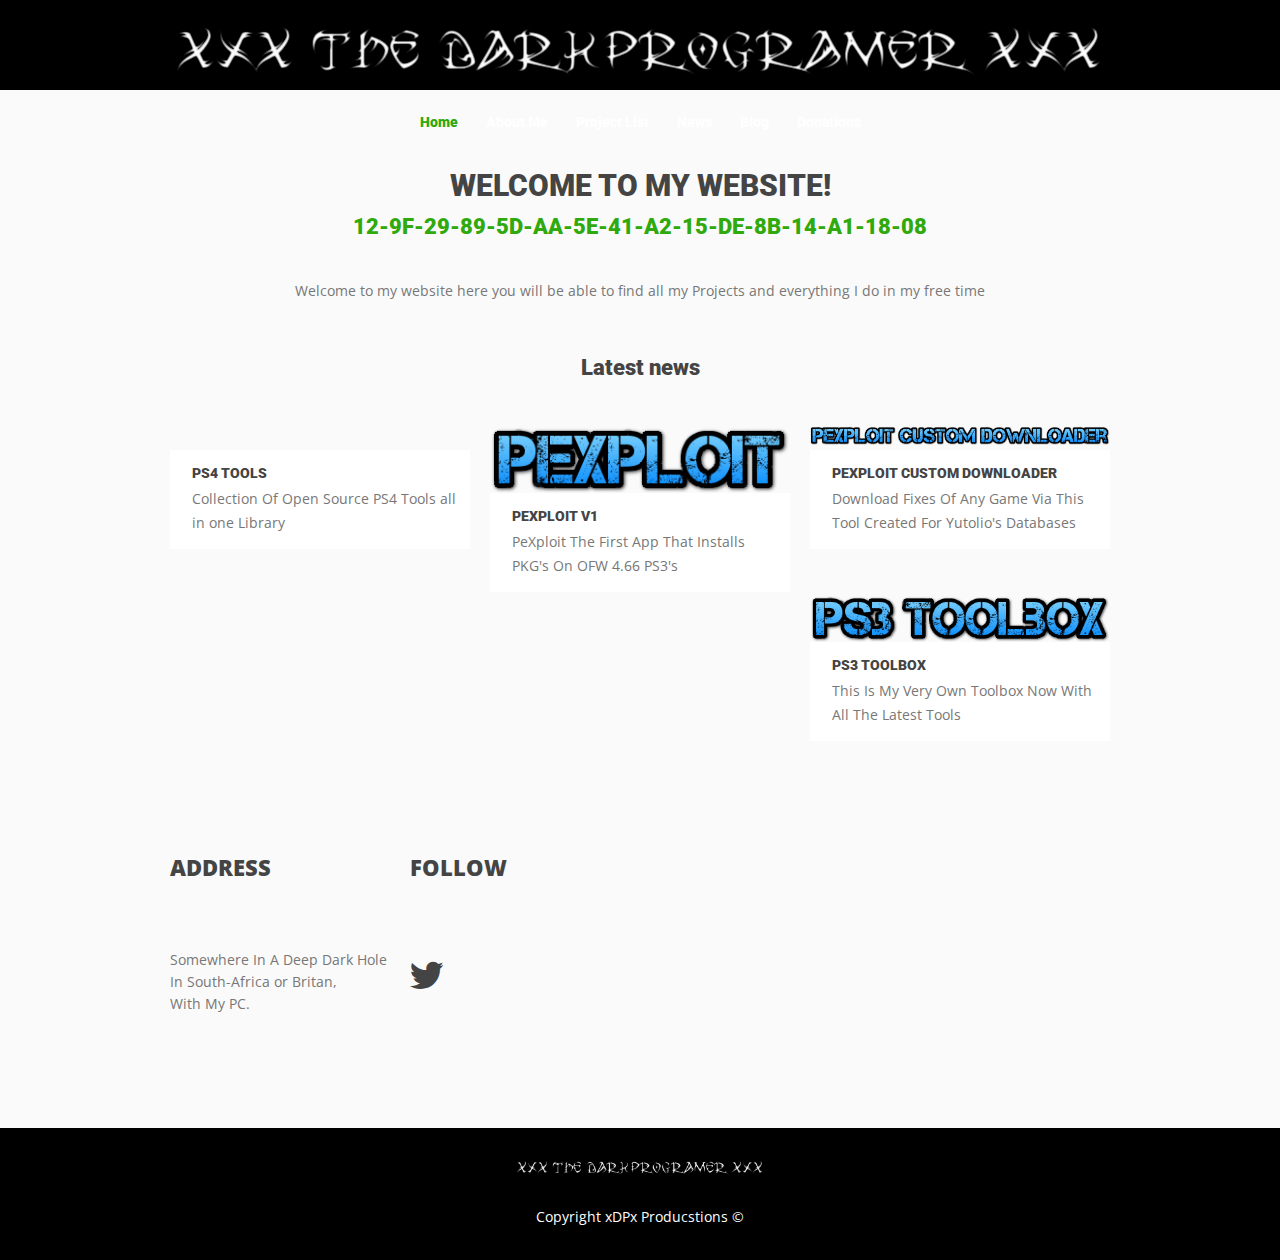
==== commit 0c964c6a: "Update index.html" ====
--- a/index.html
+++ b/index.html
@@ -7,7 +7,7 @@
     <meta name="description" content="Home Of xXx The Darkprogramer xXx" />
     <meta name="keywords" content="xDPx,The Darkprogramer,xXx The Darkprogramer xXx,Darkprogramer,PeXploit,PeXploit v0.7,Dark" />
     <meta name="author" content="xXx The Darkprogramer xXx" />
-    <link rel="icon" href="./images/favicon.ico" type="./image/x-icon">
+    <link rel="icon" href="./Images/favicon.ico" type="./image/x-icon">
     <link rel="stylesheet" href="./css/grid.css">
     <link rel="stylesheet" href="./css/style.css">
     <link rel="stylesheet" href="./css/camera.css">
@@ -17,8 +17,8 @@
     <script src="./js/jquery-migrate-1.2.1.js"></script>
     <script src="./js/camera.js"></script>
     <!--[if (gt IE 9)|!(IE)]><!-->
-    <script src="/jsjs/jquery.mobile.customized.min.js"></script>
-    <script src="/jsjs/wow.js"></script>
+    <script src="./jsjs/jquery.mobile.customized.min.js"></script>
+    <script src="./jsjs/wow.js"></script>
     <script>
         $(document).ready(function () {
             if ($('html').hasClass('desktop')) {
@@ -29,7 +29,7 @@
     <!--<![endif]-->
     <script src="js/TMForm.js"></script>
     <script src="js/modal.js"></script>
-    <!--[if lt IE 9]><div id="ie6-alert" style="width: 100%; text-align:center;"><img src="http://beatie6.frontcube.com/images/ie6.jpg" alt="Upgrade IE 6" width="640" height="344" border="0" usemap="#Map" longdesc="http://die6.frontcube.com" /> <map name="Map" id="Map"><area shape="rect" coords="496,201,604,329" href="http://www.microsoft.com/windows/internet-explorer/default.aspx" target="_blank" alt="Download Interent Explorer" /><area shape="rect" coords="380,201,488,329" href="http://www.apple.com/safari/download/" target="_blank" alt="Download Apple Safari" /><area shape="rect" coords="268,202,376,330" href="http://www.opera.com/download/" target="_blank" alt="Download Opera" /><area shape="rect" coords="155,202,263,330" href="http://www.mozilla.com/" target="_blank" alt="Download Firefox" /><area shape="rect" coords="35,201,143,329" href="http://www.google.com/chrome" target="_blank" alt="Download Google Chrome" /></map></div><![endif]-->
+    <!--[if lt IE 9]><div id="ie6-alert" style="width: 100%; text-align:center;"><img src="http://beatie6.frontcube.com/Images/ie6.jpg" alt="Upgrade IE 6" width="640" height="344" border="0" usemap="#Map" longdesc="http://die6.frontcube.com" /> <map name="Map" id="Map"><area shape="rect" coords="496,201,604,329" href="http://www.microsoft.com/windows/internet-explorer/default.aspx" target="_blank" alt="Download Interent Explorer" /><area shape="rect" coords="380,201,488,329" href="http://www.apple.com/safari/download/" target="_blank" alt="Download Apple Safari" /><area shape="rect" coords="268,202,376,330" href="http://www.opera.com/download/" target="_blank" alt="Download Opera" /><area shape="rect" coords="155,202,263,330" href="http://www.mozilla.com/" target="_blank" alt="Download Firefox" /><area shape="rect" coords="35,201,143,329" href="http://www.google.com/chrome" target="_blank" alt="Download Google Chrome" /></map></div><![endif]-->
     <!--[if lt IE 9]><script src="js/html5shiv.js"></script> <link rel="stylesheet" type="text/css" media="screen" href="css/ie.css"><![endif]-->
 </head>
 <body>
@@ -51,7 +51,7 @@
             <div class="container">
                 <div class="header_inner">
                     <h1><a href="index.html">
-                        <img src="images/logo.jpg" style="height:100%;width:100%" alt="xDPx"></a></h1>
+                        <img src="Images/logo.jpg" style="height:100%;width:100%" alt="xDPx"></a></h1>
                     <br>
                     <nav>
                         <ul class="sf-menu">
@@ -93,9 +93,9 @@
         <!--<div class="camera_main_container  "><!--wow fadeIn
             <div class="slider_wrapper">
                 <div class="camera_wrap" id="camera_wrap">
-                    <div data-src="images/Dark-Theme.jpeg"></div>
-                    <div data-src="images/slide2.jpg"></div>
-                    <div data-src="images/slide3.jpg"></div>
+                    <div data-src="Images/Dark-Theme.jpeg"></div>
+                    <div data-src="Images/slide2.jpg"></div>
+                    <div data-src="Images/slide3.jpg"></div>
                 </div>
             </div>
         </div>
@@ -158,8 +158,8 @@
                 </div>
             </div>
             <div class="img_holder1  wow fadeInRight" data-wow-delay="0.5s">
-                <img src="images/Dark-Theme.jpeg" style="height:100%;width:100%" alt="" class="big_img">
-                <img src="images/Dark-Theme.jpeg" style="height:100%;width:100%" alt="" class="big_img">
+                <img src="Images/Dark-Theme.jpeg" style="height:100%;width:100%" alt="" class="big_img">
+                <img src="Images/Dark-Theme.jpeg" style="height:100%;width:100%" alt="" class="big_img">
             </div>
         </div>-->
 
@@ -174,7 +174,7 @@
                  <div class="grid_4 wow flipInX" data-wow-duration="" data-wow-delay="0.5s">
                     <figure class="marTop2">
                         <a href="Projects.html?#PS4_Tools" class="magnifier2">
-                            <img src="images/ps4_tools.png" height="50%" width="50%" alt="">
+                            <img src="Images/ps4_tools.png" height="50%" width="50%" alt="">
                             <span class="zoom"></span>
                            <!-- <div class="txt_section1">
                                 <p class="txt3">03</p>
@@ -191,7 +191,7 @@
                 <div class="grid_4 wow flipInX" data-wow-duration="" data-wow-delay="0.5s">
                     <figure class="marTop2">
                         <a href="Projects.html?#PeXploit" class="magnifier2">
-                            <img src="images/PeXploit.png" alt="">
+                            <img src="Images/PeXploit.png" alt="">
                             <span class="zoom"></span>
                            <!-- <div class="txt_section1">
                                 <p class="txt3">03</p>
@@ -208,7 +208,7 @@
                 <div class="grid_4 wow flipInX" data-wow-duration="" data-wow-delay="0.2s">
                     <figure class="marTop2">
                         <a href="Projects.html#PCD" class="magnifier2">
-                            <img src="images/PeXploitCustomDownloader.png" alt="">
+                            <img src="Images/PeXploitCustomDownloader.png" alt="">
                             <span class="zoom"></span>
                             <!--<div class="txt_section1">
                                 <p class="txt3">17</p>
@@ -225,7 +225,7 @@
                 <div class="grid_4 wow flipInX" data-wow-duration="" data-wow-delay="0.8s">
                     <figure class="marTop2">
                         <a href="Projects.html#PS3Tool" class="magnifier2">
-                            <img src="images/PS3Toolbox.png" alt="">
+                            <img src="Images/PS3Toolbox.png" alt="">
                             <span class="zoom"></span>
                             <!--<div class="txt_section1">
                                 <p class="txt3">31</p>
@@ -287,7 +287,7 @@
                 </div>
             </div>
             <div class="img_holder1 v2  wow fadeInLeft" data-wow-delay="0.1s">
-                <img src="images/big_pic2.jpg" alt="" class="big_img">
+                <img src="Images/big_pic2.jpg" alt="" class="big_img">
             </div>
         </div>-->
 
@@ -422,7 +422,7 @@
             <div class="row">
                 <div class="grid_12">
                     <h1 class=" wow fadeInDown"><a href="index.html">
-                        <img src="images/logo.jpg" style="height:100%;width:100%" alt="USMC"></a> </h1>
+                        <img src="Images/logo.jpg" style="height:100%;width:100%" alt="USMC"></a> </h1>
                     <p class="txt_priv wow fadeInUp">Copyright xDPx Producstions &copy; <span id="copyright-year"></span> <!--<a href="index-6.html" class="link2">Privacy Policy</a>--><br>
                         <!--{%FOOTER_LINK} -->
                     </p>
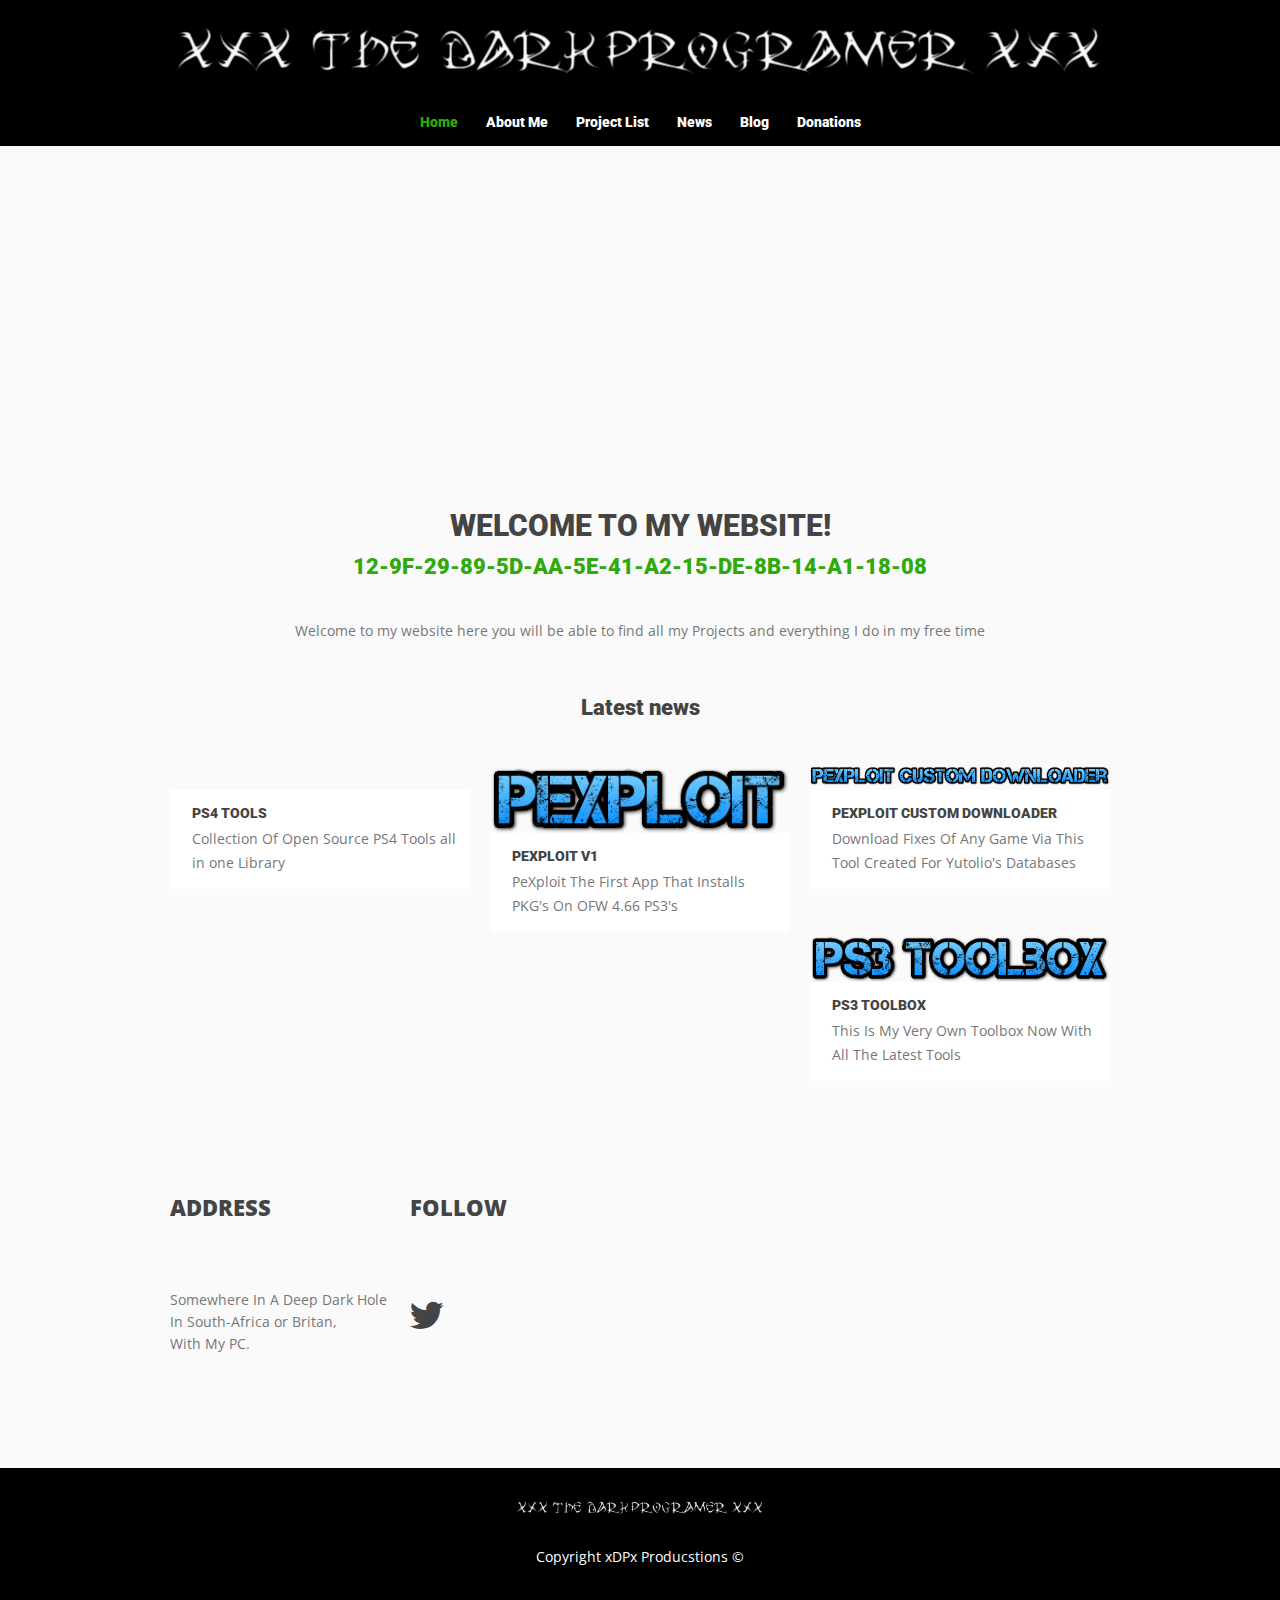
==== commit dd8ce1f6: "Update index.html" ====
--- a/index.html
+++ b/index.html
@@ -46,7 +46,7 @@
 (adsbygoogle = window.adsbygoogle || []).push({});
 </script>
 	
-    <header id="header" class="header_page1">
+    <header id="header" class="header_page1" style="background-color:black">
         <div id="stuck_container">
             <div class="container">
                 <div class="header_inner">
@@ -90,7 +90,7 @@
 	=========================================================-->
     <section id="content">
         <!-- start Camera -->
-        <!--<div class="camera_main_container  "><!--wow fadeIn
+        <div class="camera_main_container  wow fadeIn">
             <div class="slider_wrapper">
                 <div class="camera_wrap" id="camera_wrap">
                     <div data-src="Images/Dark-Theme.jpeg"></div>
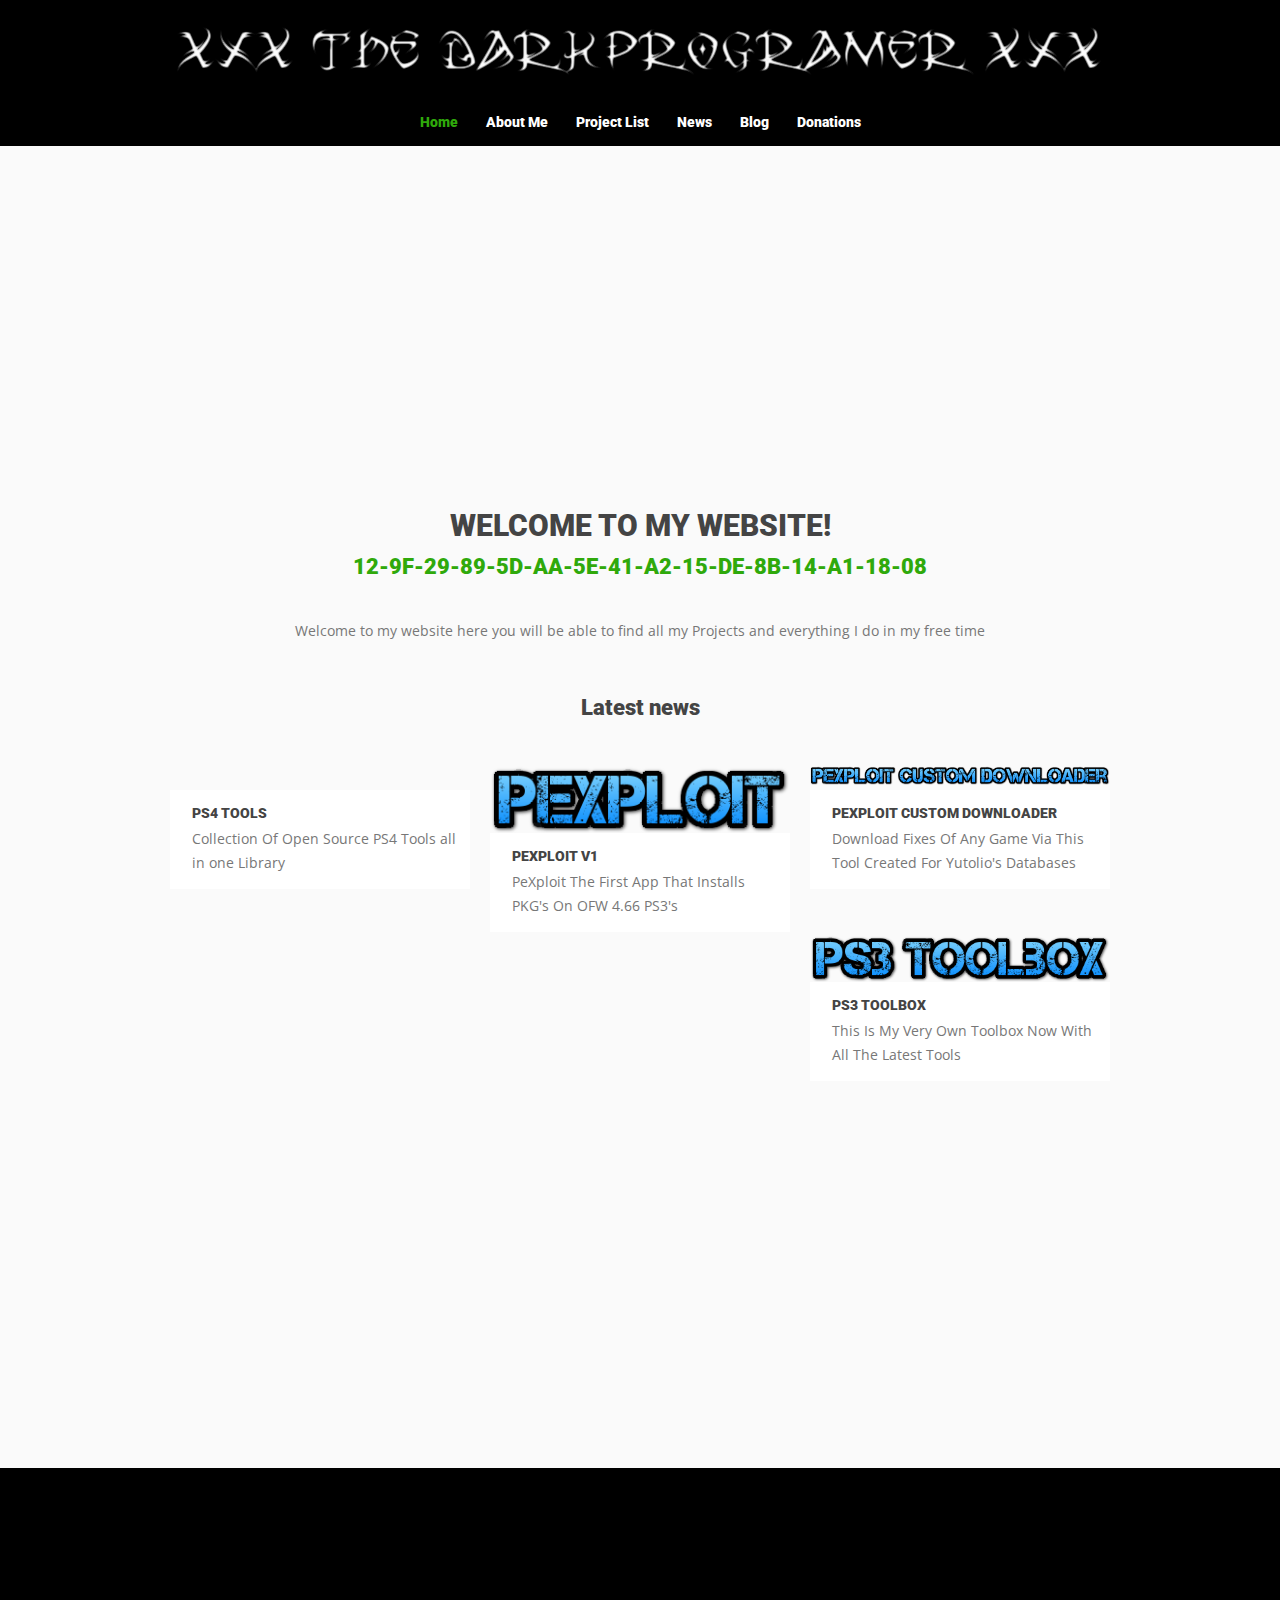
==== commit 43bb8997: "Update index.html" ====
--- a/index.html
+++ b/index.html
@@ -7,7 +7,7 @@
     <meta name="description" content="Home Of xXx The Darkprogramer xXx" />
     <meta name="keywords" content="xDPx,The Darkprogramer,xXx The Darkprogramer xXx,Darkprogramer,PeXploit,PeXploit v0.7,Dark" />
     <meta name="author" content="xXx The Darkprogramer xXx" />
-    <link rel="icon" href="./Images/favicon.ico" type="./image/x-icon">
+    <link rel="icon" href="./Images/favicon.ico" type="./Images/x-icon">
     <link rel="stylesheet" href="./css/grid.css">
     <link rel="stylesheet" href="./css/style.css">
     <link rel="stylesheet" href="./css/camera.css">
@@ -17,8 +17,8 @@
     <script src="./js/jquery-migrate-1.2.1.js"></script>
     <script src="./js/camera.js"></script>
     <!--[if (gt IE 9)|!(IE)]><!-->
-    <script src="./jsjs/jquery.mobile.customized.min.js"></script>
-    <script src="./jsjs/wow.js"></script>
+    <script src="./js/jquery.mobile.customized.min.js"></script>
+    <script src="./js/wow.js"></script>
     <script>
         $(document).ready(function () {
             if ($('html').hasClass('desktop')) {
@@ -27,8 +27,8 @@
         });
     </script>
     <!--<![endif]-->
-    <script src="js/TMForm.js"></script>
-    <script src="js/modal.js"></script>
+    <script src="./js/TMForm.js"></script>
+    <script src="./js/modal.js"></script>
     <!--[if lt IE 9]><div id="ie6-alert" style="width: 100%; text-align:center;"><img src="http://beatie6.frontcube.com/Images/ie6.jpg" alt="Upgrade IE 6" width="640" height="344" border="0" usemap="#Map" longdesc="http://die6.frontcube.com" /> <map name="Map" id="Map"><area shape="rect" coords="496,201,604,329" href="http://www.microsoft.com/windows/internet-explorer/default.aspx" target="_blank" alt="Download Interent Explorer" /><area shape="rect" coords="380,201,488,329" href="http://www.apple.com/safari/download/" target="_blank" alt="Download Apple Safari" /><area shape="rect" coords="268,202,376,330" href="http://www.opera.com/download/" target="_blank" alt="Download Opera" /><area shape="rect" coords="155,202,263,330" href="http://www.mozilla.com/" target="_blank" alt="Download Firefox" /><area shape="rect" coords="35,201,143,329" href="http://www.google.com/chrome" target="_blank" alt="Download Google Chrome" /></map></div><![endif]-->
     <!--[if lt IE 9]><script src="js/html5shiv.js"></script> <link rel="stylesheet" type="text/css" media="screen" href="css/ie.css"><![endif]-->
 </head>
@@ -93,9 +93,9 @@
         <div class="camera_main_container  wow fadeIn">
             <div class="slider_wrapper">
                 <div class="camera_wrap" id="camera_wrap">
-                    <div data-src="Images/Dark-Theme.jpeg"></div>
-                    <div data-src="Images/slide2.jpg"></div>
-                    <div data-src="Images/slide3.jpg"></div>
+                    <div data-src="./Images/Dark-Theme.jpeg"></div>
+                    <div data-src="./Images/slide2.jpg"></div>
+                    <div data-src="./Images/slide3.jpg"></div>
                 </div>
             </div>
         </div>
@@ -174,7 +174,7 @@
                  <div class="grid_4 wow flipInX" data-wow-duration="" data-wow-delay="0.5s">
                     <figure class="marTop2">
                         <a href="Projects.html?#PS4_Tools" class="magnifier2">
-                            <img src="Images/ps4_tools.png" height="50%" width="50%" alt="">
+                            <img src="./Images/ps4_tools.png" height="50%" width="50%" alt="">
                             <span class="zoom"></span>
                            <!-- <div class="txt_section1">
                                 <p class="txt3">03</p>
@@ -191,7 +191,7 @@
                 <div class="grid_4 wow flipInX" data-wow-duration="" data-wow-delay="0.5s">
                     <figure class="marTop2">
                         <a href="Projects.html?#PeXploit" class="magnifier2">
-                            <img src="Images/PeXploit.png" alt="">
+                            <img src="./Images/PeXploit.png" alt="">
                             <span class="zoom"></span>
                            <!-- <div class="txt_section1">
                                 <p class="txt3">03</p>
@@ -208,7 +208,7 @@
                 <div class="grid_4 wow flipInX" data-wow-duration="" data-wow-delay="0.2s">
                     <figure class="marTop2">
                         <a href="Projects.html#PCD" class="magnifier2">
-                            <img src="Images/PeXploitCustomDownloader.png" alt="">
+                            <img src="./Images/PeXploitCustomDownloader.png" alt="">
                             <span class="zoom"></span>
                             <!--<div class="txt_section1">
                                 <p class="txt3">17</p>
@@ -225,7 +225,7 @@
                 <div class="grid_4 wow flipInX" data-wow-duration="" data-wow-delay="0.8s">
                     <figure class="marTop2">
                         <a href="Projects.html#PS3Tool" class="magnifier2">
-                            <img src="Images/PS3Toolbox.png" alt="">
+                            <img src="./Images/PS3Toolbox.png" alt="">
                             <span class="zoom"></span>
                             <!--<div class="txt_section1">
                                 <p class="txt3">31</p>
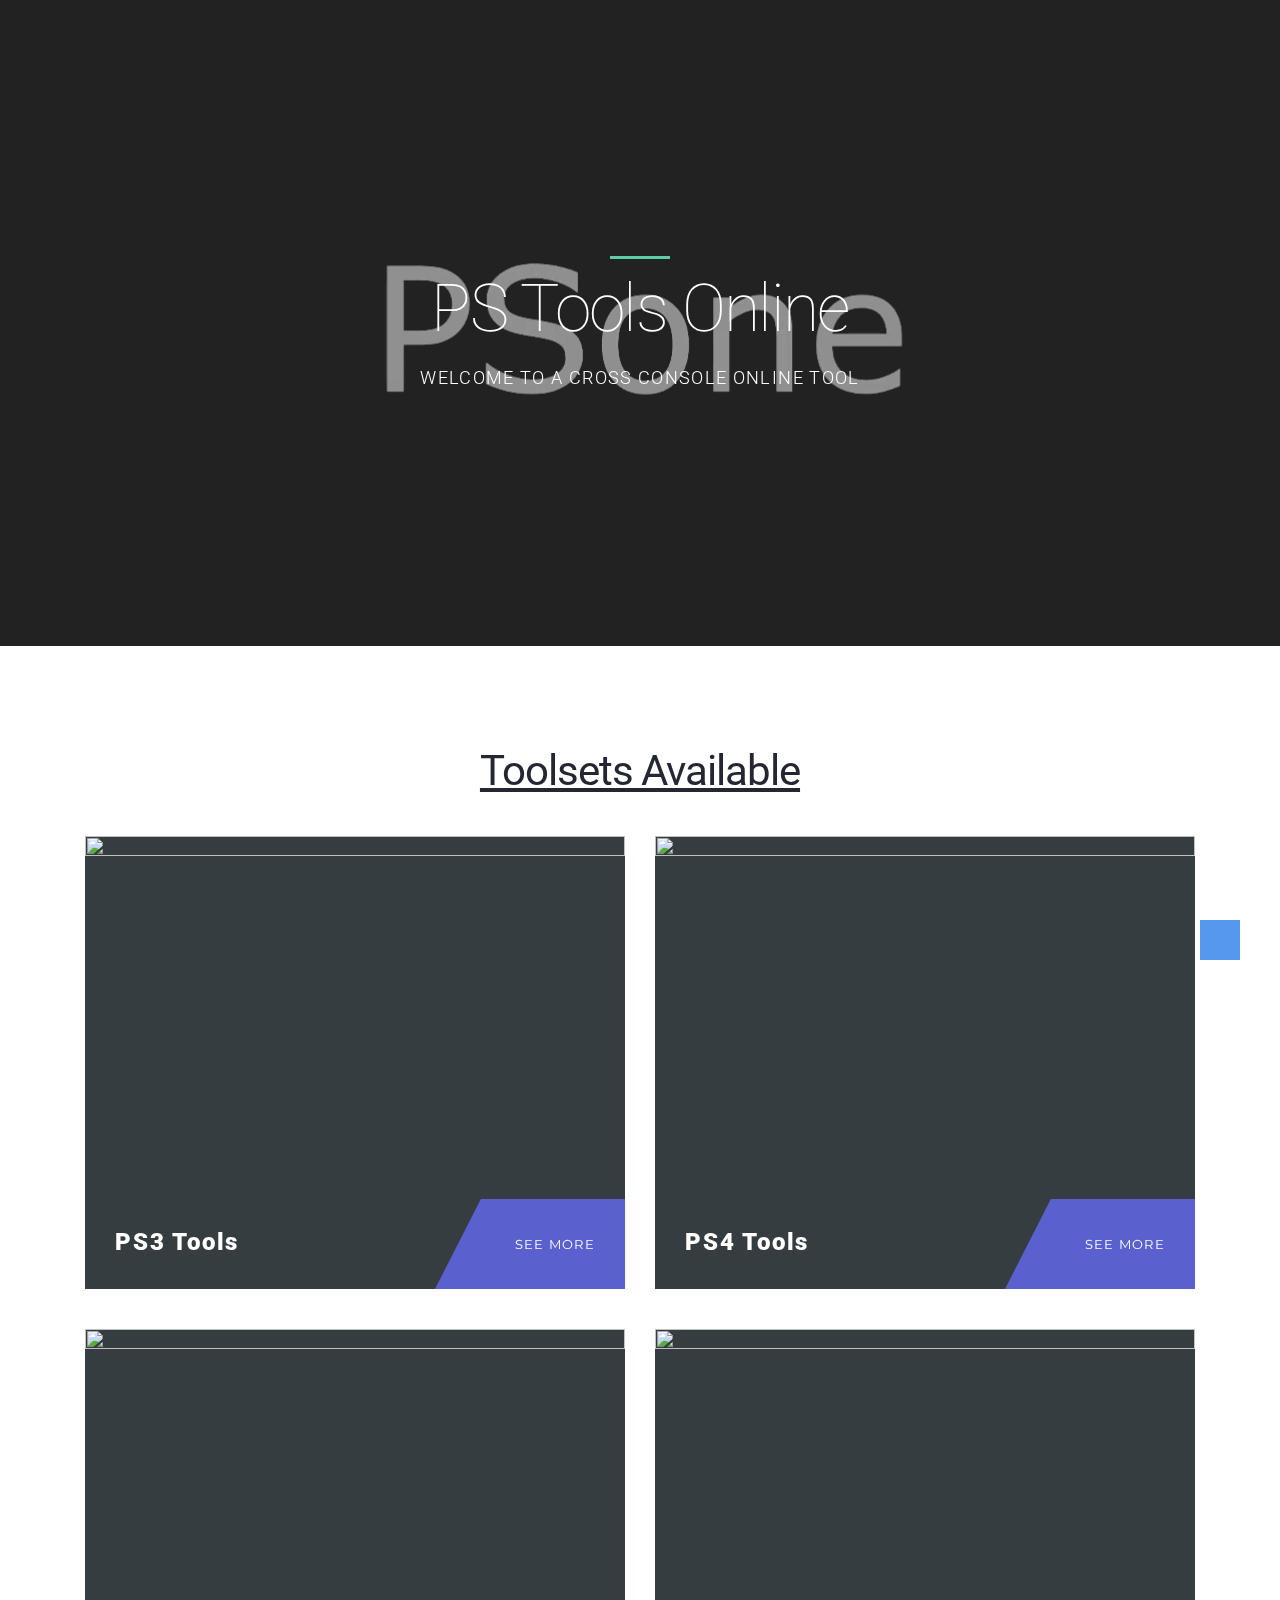
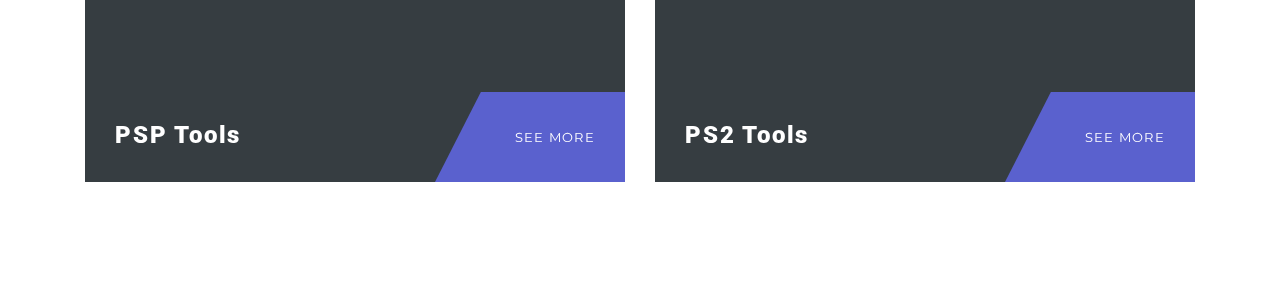
==== commit 2ae8f10b: "Testing new ps tools online" ====
--- a/index.html
+++ b/index.html
@@ -1,507 +1,95 @@
 <!DOCTYPE html>
-<html lang="en">
+<html class="wide wow-animation" lang="en">
+
 <head>
-    <title>Home</title>
-    <meta charset="utf-8">
-    <meta name="format-detection" content="telephone=no" />
-    <meta name="description" content="Home Of xXx The Darkprogramer xXx" />
-    <meta name="keywords" content="xDPx,The Darkprogramer,xXx The Darkprogramer xXx,Darkprogramer,PeXploit,PeXploit v0.7,Dark" />
-    <meta name="author" content="xXx The Darkprogramer xXx" />
-    <link rel="icon" href="./Images/favicon.ico" type="./Images/x-icon">
-    <link rel="stylesheet" href="./css/grid.css">
-    <link rel="stylesheet" href="./css/style.css">
-    <link rel="stylesheet" href="./css/camera.css">
-    <link rel="stylesheet" href="./css/owl.carousel.css">
-    <link rel="stylesheet" href="./css/contact-form_1.css">
-    <script src="./js/jquery.js"></script>
-    <script src="./js/jquery-migrate-1.2.1.js"></script>
-    <script src="./js/camera.js"></script>
-    <!--[if (gt IE 9)|!(IE)]><!-->
-    <script src="./js/jquery.mobile.customized.min.js"></script>
-    <script src="./js/wow.js"></script>
-    <script>
-        $(document).ready(function () {
-            if ($('html').hasClass('desktop')) {
-                new WOW().init();
-            }
-        });
-    </script>
-    <!--<![endif]-->
-    <script src="./js/TMForm.js"></script>
-    <script src="./js/modal.js"></script>
-    <!--[if lt IE 9]><div id="ie6-alert" style="width: 100%; text-align:center;"><img src="http://beatie6.frontcube.com/Images/ie6.jpg" alt="Upgrade IE 6" width="640" height="344" border="0" usemap="#Map" longdesc="http://die6.frontcube.com" /> <map name="Map" id="Map"><area shape="rect" coords="496,201,604,329" href="http://www.microsoft.com/windows/internet-explorer/default.aspx" target="_blank" alt="Download Interent Explorer" /><area shape="rect" coords="380,201,488,329" href="http://www.apple.com/safari/download/" target="_blank" alt="Download Apple Safari" /><area shape="rect" coords="268,202,376,330" href="http://www.opera.com/download/" target="_blank" alt="Download Opera" /><area shape="rect" coords="155,202,263,330" href="http://www.mozilla.com/" target="_blank" alt="Download Firefox" /><area shape="rect" coords="35,201,143,329" href="http://www.google.com/chrome" target="_blank" alt="Download Google Chrome" /></map></div><![endif]-->
-    <!--[if lt IE 9]><script src="js/html5shiv.js"></script> <link rel="stylesheet" type="text/css" media="screen" href="css/ie.css"><![endif]-->
+  <title>pstools</title>
+  <meta name="format-detection" content="telephone=no">
+  <meta name="viewport" content="width=device-width, height=device-height, initial-scale=1.0, maximum-scale=1.0, user-scalable=0">
+  <meta http-equiv="X-UA-Compatible" content="IE=edge">
+  <meta charset="utf-8">
+  <link rel="icon" href="images/favicon.ico" type="image/x-icon">
+  <link rel="stylesheet" type="text/css" href="//fonts.googleapis.com/css?family=Montserrat:400,700%7CRoboto:100,300,400,700,900">
+  <link rel="stylesheet" href="css/bootstrap.css">
+  <link rel="stylesheet" href="css/style.css">
+  <link rel="stylesheet" href="css/novi.css">
+  <!--[if lt IE 10]>      <div style="background: #212121; padding: 10px 0; box-shadow: 3px 3px 5px 0 rgba(0,0,0,.3); clear: both; text-align:center; position: relative; z-index:1;"><a href="http://windows.microsoft.com/en-US/internet-explorer/"><img src="images/ie8-panel/warning_bar_0000_us.jpg" border="0" height="42" width="820" alt="You are using an outdated browser. For a faster, safer browsing experience, upgrade for free today."></a></div>      <script src="js/html5shiv.min.js"></script>    <![endif]-->
 </head>
+
 <body>
-    <!--========================================================
-														HEADER 
-	=========================================================-->
-		<script async src="//pagead2.googlesyndication.com/pagead/js/adsbygoogle.js"></script>
-<!-- pstoolsadds -->
-<ins class="adsbygoogle"
-     style="display:inline-block;width:970px;height:90px"
-     data-ad-client="ca-pub-8051040339772725"
-     data-ad-slot="1253471842"></ins>
-<script>
-(adsbygoogle = window.adsbygoogle || []).push({});
-</script>
-	
-    <header id="header" class="header_page1" style="background-color:black">
-        <div id="stuck_container">
-            <div class="container">
-                <div class="header_inner">
-                    <h1><a href="index.html">
-                        <img src="Images/logo.jpg" style="height:100%;width:100%" alt="xDPx"></a></h1>
-                    <br>
-                    <nav>
-                        <ul class="sf-menu">
-                            <li class="current"><a href="index.html">Home<strong></strong></a></li>
-                            <li><a href="About.html">About Me<strong></strong></a>
-                                <ul class="submenu">
-                                    <li><a href="#">History</a></li>
-                                    <li><a href="#">Websites I Support</a><ul class="submenu2">
-                                        <li><a href="http://www.biteyourconsole.net" target="_blank">Bite Your Console</a></li>
-                                        <li><a href="http://playstationhax.it/" target="_blank">Playstationhax <br />(Home of Devlopers)</a></li>
-                                        <li><a href="http://www.ps3hax.net/" target="_blank">PS3Hax</a></li>
-                                        <li><a href="http://www.jemstudios.co.za/" target="_blank">J.E.M. <br />International Stuio's</a></li>
-                                    </ul>
-                                    </li>
-                                    <!--li><a href="#">Archive</a></li>-->
-                                </ul>
-                            </li>
-                            <li><a href="Projects.html">Project List<strong></strong></a></li>
-                            <li><a href="News.html">News<strong></strong></a></li>
-                            <li><a href="https://xdpxblog.wordpress.com/">Blog<strong></strong></a></li>
-                            <li id="last-li"><a href="Donations.html">Donations<strong></strong></a></li>
-                        </ul>
+  <div class="page-loader">
+    <div class="brand-name"><img src="images/logo-default-100x28.png" alt="" width="100" height="28"> </div>
+    <div class="page-loader-body">
+      <div class="cssload-jumping"><span></span><span></span><span></span><span></span><span></span></div>
+    </div>
+  </div>
+  <div class="page text-center">
+    <section class="section section-md vide_bg bg-gray-dark " data-vide-bg="mp4: video/ALL Playstation Startups 1995-2019 (PS1 PS2 PS3 PS4), poster: video/video-lg" data-vide-options="posterType: detect">
+      <div class="container">
+        <div class="row spacing-30">
+          <div class="col-12">
+            <div class="jumbotron-custom jumbotron-custom-variant-2 context-dark">
+              <hr class="divider-sm divider-success" data-caption-animate="fxRotateInLeft" data-caption-delay="50">
+              <h1 data-caption-animate="fxRotateInRight" data-caption-delay="150">PS Tools Online</h1>
+              <p class="subtitle-variant-3" data-caption-animate="fxRotateInLeft" data-caption-delay="350">Welcome to a cross console online tool</p>
+            </div>
+          </div>
+        </div>
+      </div>
+    </section>
+    <section class="section section-lg bg-default novi-background bg-image">
+      <div class="container">
+        <div class="row justify-content-center spacing-40">
+          <div class="col-12">
+            <h3 class=""> <span class="heading-3" data-novi-id="0">Toolsets Available</span></h3>
+          </div>
+          <div class="col-md-6">
+            <div class="thumbnail-modern"> <img class="thumbnail-modern-image" src="images/images.png" alt="" width="567" height="381">
+              <div class="thumbnail-modern-caption">
+                <div class="thumbnail-modern-caption-body">
+                  <div class="thumbnail-modern-title-left">PS3 Tools</div>
+                </div>
+                <div class="thumbnail-modern-caption-aside"> <a class="thumbnail-modern-control" href="#">see more</a> </div>
+              </div>
+            </div>
+          </div>
+          <div class="col-md-6">
+            <div class="thumbnail-modern"> <img class="thumbnail-modern-image" src="images/logo-ps4-hi-res-e1478020284388.png" alt="" width="567" height="381">
+              <div class="thumbnail-modern-caption">
+                <div class="thumbnail-modern-caption-body">
+                  <div class="thumbnail-modern-title-left">PS4 Tools</div>
+                </div>
+                <div class="thumbnail-modern-caption-aside"> <a class="thumbnail-modern-control" href="#">see more</a> </div>
+              </div>
+            </div>
+          </div>
+          <div class="col-md-6">
+            <div class="thumbnail-modern"> <img class="thumbnail-modern-image" src="images/logo-sony_psp-1.jpg" alt="" width="567" height="381">
+              <div class="thumbnail-modern-caption">
+                <div class="thumbnail-modern-caption-body">
+                  <div class="thumbnail-modern-title-left">PSP Tools</div>
+                </div>
+                <div class="thumbnail-modern-caption-aside"> <a class="thumbnail-modern-control" href="#">see more</a> </div>
+              </div>
+            </div>
+          </div>
+          <div class="col-md-6">
+            <div class="thumbnail-modern"> <img class="thumbnail-modern-image" src="images/maxresdefault.jpg" alt="" width="567" height="381">
+              <div class="thumbnail-modern-caption">
+                <div class="thumbnail-modern-caption-body">
+                  <div class="thumbnail-modern-title-left">PS2 Tools</div>
+                </div>
+                <div class="thumbnail-modern-caption-aside"> <a class="thumbnail-modern-control" href="#">see more</a> </div>
+              </div>
+            </div>
+          </div>
+        </div>
+      </div>
+    </section>
+  </div>
+  <div class="snackbars" id="form-output-global"></div>
+  <script async="" src="https://www.youtube.com/iframe_api"></script>
+  <script src="js/core.min.js"></script>
+  <script src="js/script.js"></script>
+</body>
 
-                    </nav>
-                    <div class="clear"></div>
-
-                </div>
-
-            </div>
-
-        </div>
-
-    </header>
-    <!--========================================================
-														CONTENT 
-	=========================================================-->
-    <section id="content">
-        <!-- start Camera -->
-        <div class="camera_main_container  wow fadeIn">
-            <div class="slider_wrapper">
-                <div class="camera_wrap" id="camera_wrap">
-                    <div data-src="./Images/Dark-Theme.jpeg"></div>
-                    <div data-src="./Images/slide2.jpg"></div>
-                    <div data-src="./Images/slide3.jpg"></div>
-                </div>
-            </div>
-        </div>
-
-
-        <!-- end Camera -->
-
-        <div class="container txt_cntr flipInX wow">
-            <p class="txt1">Welcome to My website!</p>
-            <div class="wrapper">
-                <h2 class="color1 marTop1 no_line">12-9F-29-89-5D-AA-5E-41-A2-15-DE-8B-14-A1-18-08</h2>
-            </div>
-            <div class="row">
-                <div class="grid_10 preffix_1">
-                    <p class="marTop3">Welcome to my website here you will be able to find all my Projects and everything I do in my free time</p>
-                  <!--  <p class="marTop3"><marquee><b>PeXploit v1 Is Live</b></marquee></p><p><marquee>PeXploit Lite v1.0 Is Now Live </marquee></p>-->
-                </div>
-            </div>
-
-        </div>
-
-       <!-- <div class="box-1">
-            <div class="container">
-                <div class="row">
-                    <div class="grid_5">
-                        <h2 class="wow fadeInLeft" data-wow-delay="0.0s">Using PeXploit</h2>
-                        <div class="wrapper marTop2  wow fadeInLeft" data-wow-delay="0.1s">
-                            <div class="num_section">1</div>
-                            <div class="box">
-                                <h3>Start Your PS3</h3>
-                                <p>This Is Easy Enough </p>
-                            </div>
-                        </div>
-
-                        <div class="wrapper marTop4  wow fadeInLeft" data-wow-delay="0.2s">
-                            <div class="num_section">2</div>
-                            <div class="box">
-                                <h3>Go To Backup Utility In System Settings</h3>
-                                <p>Backup Your Current PS3 Hardrive To An External/USB/Floppy ?</p>
-                            </div>
-                        </div>
-
-                        <div class="wrapper marTop4  wow fadeInLeft" data-wow-delay="0.4s">
-                            <div class="num_section">3</div>
-                            <div class="box">
-                                <h3>Once Done Use PeXploit</h3>
-                                <p>Sellect Your .pkg's And Inject Them Via PeXploit </p>
-                            </div>
-                        </div>
-
-                        <div class="wrapper marTop4  wow fadeInLeft" data-wow-delay="0.6s">
-                            <div class="num_section">4</div>
-                            <div class="box">
-                                <h3>Finally Restore</h3>
-                                <p>Now Restore Your Backup Via Backup Utility </p>
-                            </div>
-                        </div>
-
-                    </div>
-                </div>
-            </div>
-            <div class="img_holder1  wow fadeInRight" data-wow-delay="0.5s">
-                <img src="Images/Dark-Theme.jpeg" style="height:100%;width:100%" alt="" class="big_img">
-                <img src="Images/Dark-Theme.jpeg" style="height:100%;width:100%" alt="" class="big_img">
-            </div>
-        </div>-->
-
-
-
-        <div class="container">
-            <div class="wrapper txt_cntr">
-                <p class="txt1 v2">Latest news</p>
-            </div>
-
-            <div class="row">
-                 <div class="grid_4 wow flipInX" data-wow-duration="" data-wow-delay="0.5s">
-                    <figure class="marTop2">
-                        <a href="Projects.html?#PS4_Tools" class="magnifier2">
-                            <img src="./Images/ps4_tools.png" height="50%" width="50%" alt="">
-                            <span class="zoom"></span>
-                           <!-- <div class="txt_section1">
-                                <p class="txt3">03</p>
-                                <p class="txt4">09/2014</p>
-                            </div>-->
-                        </a>
-                    </figure>
-                    <div class="txt-box">
-                        <h3><a href="#">PS4 Tools</a> </h3>
-                        <p>Collection Of Open Source PS4 Tools all in one Library</p>
-                    </div>
-                </div>
-
-                <div class="grid_4 wow flipInX" data-wow-duration="" data-wow-delay="0.5s">
-                    <figure class="marTop2">
-                        <a href="Projects.html?#PeXploit" class="magnifier2">
-                            <img src="./Images/PeXploit.png" alt="">
-                            <span class="zoom"></span>
-                           <!-- <div class="txt_section1">
-                                <p class="txt3">03</p>
-                                <p class="txt4">09/2014</p>
-                            </div>-->
-                        </a>
-                    </figure>
-                    <div class="txt-box">
-                        <h3><a href="#">PeXploit V1</a> </h3>
-                        <p>PeXploit The First App That Installs PKG's On OFW 4.66 PS3's</p>
-                    </div>
-                </div>
-
-                <div class="grid_4 wow flipInX" data-wow-duration="" data-wow-delay="0.2s">
-                    <figure class="marTop2">
-                        <a href="Projects.html#PCD" class="magnifier2">
-                            <img src="./Images/PeXploitCustomDownloader.png" alt="">
-                            <span class="zoom"></span>
-                            <!--<div class="txt_section1">
-                                <p class="txt3">17</p>
-                                <p class="txt4">09/2014</p>
-                            </div>-->
-                        </a>
-                    </figure>
-                    <div class="txt-box">
-                        <h3><a href="#">PeXploit Custom Downloader</a></h3>
-                        <p>Download Fixes Of Any Game Via This Tool Created For Yutolio's Databases</p>
-                    </div>
-                </div>
-
-                <div class="grid_4 wow flipInX" data-wow-duration="" data-wow-delay="0.8s">
-                    <figure class="marTop2">
-                        <a href="Projects.html#PS3Tool" class="magnifier2">
-                            <img src="./Images/PS3Toolbox.png" alt="">
-                            <span class="zoom"></span>
-                            <!--<div class="txt_section1">
-                                <p class="txt3">31</p>
-                                <p class="txt4">10/2014</p>
-                            </div>-->
-                        </a>
-                    </figure>
-                    <div class="txt-box">
-                        <h3><a href="#">PS3 Toolbox</a></h3>
-                        <p>This Is My Very Own Toolbox Now With All The Latest Tools </p>
-                    </div>
-                </div>
-
-            </div>
-
-        </div>
-
-
-
-
-
-        <!--<div class="box-1 v2">
-            <div class="container">
-                <div class="row">
-                    <div class="grid_4 preffix_7">
-                        <h2 class="wow fadeInRight" data-wow-delay="0.3s">Real stories</h2>
-
-                        <div id="owl2" class="wow fadeInRight" data-wow-delay="0.4s">
-
-                            <div class="item">
-                                <h3>Mike Smith</h3>
-                                <p>Dolor sit amet, consectetuer adipiscing elit, sed diam nonummy nibh euismod tincidunt ut laoreet dolore magna aliquam erat volutpat. Ut wisi enim ad minim veniam, quis nostrud exerci tation ullamcorper suscipit lobortis nisl ut aliquip ex ea commodo consequat.
-                                    <br>
-                                    <br>
-                                    Dtem vel eum iriure dolor in hendrerit in vulputate velit esse molestie consequat, vel illum dolore eu feugiat nulla facilisis at vero eros et accumsan et iusto odio dignissim qui blandit praesent luptatum zzril delenit augue duis dolore te feugait nulla facilisi. Nam liber tempor cum soluta nobis eleifend option congue nihil imperdiet doming id quod mazim placerat facer possim assum. </p>
-                            </div>
-
-                            <div class="item">
-                                <h3>Max Adams</h3>
-                                <p>Dersit amet, consectetuer adipiscing elit, sed diam nonummy nibh euismod tincidunt ut laoreet dolore magna aliquam erat volutpat. Ut wisi enim ad minim veniam, quis nostrud exerci tation ullamcorper suscipit lobortis nisl ut aliquip ex ea commodo conseq.
-                                    <br>
-                                    <br>
-                                    Fe vel eum iriure dolor in hendrerit in vulputate velit esse molestie consequat, vel illum dolore eu feugiat nulla facilisis at vero eros et accumsan et iusto odio dignissim qui blandit praesent luptatum zzril delenit augue duis dolore te feugait nulla facilisi. Nam liber tempor cum soluta nobis eleifend option congue nihil imperdiet doming id quod mazim placerat facer possim as. Typi </p>
-                            </div>
-
-                            <div class="item">
-                                <h3>Adam Peterson</h3>
-                                <p>Lorem ipsum dolor sit amet, consectetuer adipiscing elit, sed diam nonummy nibh euismod tincidunt ut laoreet dolore magna aliquam erat volutpat. Ut wisi enim ad minim veniam, quis nostrud exerci tation ullamcorper suscipit lobortis nisl ut aliquip ex ea commodo consequat.
-                                    <br>
-                                    <br>
-                                    Duis autem vel eum iriure dolor in hendrerit in vulputate velit esse molestie consequat, vel illum dolore eu feugiat nulla facilisis at vero eros et accumsan et iusto odio dignissim qui blandit praesent luptatum zzril delenit augue duis dolore te feugait nulla facilisi. Nam liber tempor cum soluta nobis eleifend option congue nihil imperdiet doming id quod mazim placerat facer </p>
-                            </div>
-
-                        </div>
-
-
-
-                    </div>
-                </div>
-            </div>
-            <div class="img_holder1 v2  wow fadeInLeft" data-wow-delay="0.1s">
-                <img src="Images/big_pic2.jpg" alt="" class="big_img">
-            </div>
-        </div>-->
-
-
-
-
-
-        <div class="container padBot1">
-
-            <div class="row">
-
-                <div class="grid_3 wow flipInX" data-wow-duration="" data-wow-delay="0.4s">
-                    <p class="txt5">Address</p>
-                    <p class="lh22">Somewhere In A Deep Dark Hole In South-Africa or Britan,<br>
-                        With My PC.</p>
-                </div>
-
-                <!--<div class="grid_3 wow flipInX" data-wow-duration="" data-wow-delay="0.0s">
-                    <p class="txt5">Skype</p>
-                    <p class="lh30">darkprogramer,<br>fa fa-twitter
-                        +1 800 889 9898</p>
-                </div>-->
-
-                <!--<div class="grid_3 wow flipInX" data-wow-duration="" data-wow-delay="0.2s">
-                    <p class="txt5">Email</p>
-                    <p><a href="mailto:" class="link1">mail@demolink.org</a></p>
-                </div>-->
-
-                <div class="grid_3 wow flipInX" data-wow-duration="" data-wow-delay="0.6s">
-                    <p class="txt5">follow</p>
-                    <ul class="soc_icons wow fadeInRight">
-                        <li><a href="https://twitter.com/thedarkprogr"><i class="fa fa-twitter"></i></a></li>
-                        <!--<li><a href="#"><i class="fa fa-facebook"></i></a></li>-->
-                        <!--<li><a href="https://plus.google.com/108846395602474742053"><i class="fa fa-google-plus"></i></a></li>-->
-                    </ul>
-                </div>
-
-
-            </div>
-
-        </div>
-
-
-
-
-
-
-
-
-
-        <!--<div class="box-stellar" data-stellar-background-ratio="-0.1">
-            <div class="container">
-                <div class="wrapper txt_cntr wow fadeInUp" data-wow-delay="0.0s">
-                    <p class="txt6">Contact form</p>
-                </div>
-                <div class="row">
-
-                    <div class="grid_6 preffix_3">
-
-
-                        <form id="contact-form">
-                            <div class="contact-form-loader"></div>
-                            <fieldset>
-
-                                <label class="name wow fadeInUp" data-wow-delay="0.1s">
-                                    <input type="text" name="name" placeholder="Name" value="" data-constraints="@Required @JustLetters" />
-                                    <span class="empty-message">*This field is required.</span>
-                                    <span class="error-message">*This is not a valid name.</span>
-                                </label>
-
-
-                                <label class="phone wow fadeInUp" data-wow-delay="0.2s">
-                                    <input type="text" name="phone" placeholder="Phone" value="" data-constraints=" @JustNumbers" />
-                                    <span class="empty-message">*This field is required.</span>
-                                    <span class="error-message">*This is not a valid phone.</span>
-                                </label>
-
-                                <label class="email wow fadeInUp" data-wow-delay="0.4s">
-                                    <input type="text" name="email" placeholder="E-mail" value="" data-constraints="@Required @Email" />
-                                    <span class="empty-message">*This field is required.</span>
-                                    <span class="error-message">*This is not a valid email.</span>
-                                </label>
-
-
-                                <label class="message wow fadeInUp" data-wow-delay="0.6s">
-                                    <textarea name="message" placeholder="Message" data-constraints='@Required @Length(min=20,max=999999)'></textarea>
-                                    <span class="empty-message">*This field is required.</span>
-                                    <span class="error-message">*The message is too short.</span>
-                                </label>
-                                <div class="btns wow fadeInUp" data-wow-delay="0.7s">
-                                    <!-- <a href="#" class="more_btn" data-type="reset">Clear</a> -->
-                                   <!-- <a href="#" class="more_btn_cont1" data-type="submit">Send</a>
-                                </div>
-                            </fieldset>
-                            <div class="modal fade response-message">
-                                <div class="modal-dialog">
-                                    <div class="modal-content">
-                                        <div class="modal-header">
-                                            <button type="button" class="close" data-dismiss="modal" aria-hidden="true">&times;</button>
-                                            <h4 class="modal-title">Modal title</h4>
-                                        </div>
-                                        <div class="modal-body">
-                                            You message has been sent! We will be in touch soon.
-                                        </div>
-                                    </div>
-                                </div>
-                            </div>
-                        </form>
-
-
-                    </div>
-
-
-                </div>
-            </div>
-
-        </div>-->
-
-
-
-
-
-    </section>
-
-
-
-    <!--========================================================
-														FOOTER 
-	=========================================================-->
-    <footer id="footer">
-        <div class="container">
-            <div class="row">
-                <div class="grid_12">
-                    <h1 class=" wow fadeInDown"><a href="index.html">
-                        <img src="Images/logo.jpg" style="height:100%;width:100%" alt="USMC"></a> </h1>
-                    <p class="txt_priv wow fadeInUp">Copyright xDPx Producstions &copy; <span id="copyright-year"></span> <!--<a href="index-6.html" class="link2">Privacy Policy</a>--><br>
-                        <!--{%FOOTER_LINK} -->
-                    </p>
-                </div>
-            </div>
-        </div>
-    </footer>
-
-
-
-    <script src="js/script.js"></script>
-
-    <!--[if (gt IE 9)|!(IE)]><!-->
-    <script src="js/jquery.mobile.customized.min.js"></script>
-    <!--<![endif]-->
-
-    <script type="text/javascript">
-
-        $(document).ready(function () {
-            jQuery('#camera_wrap').camera({
-                loader: false,
-                pagination: true,
-                thumbnails: false,
-                height: '49.5833333333%',
-                fx: 'blindCurtainBottomLeft, mosaic',
-                rows: '3',
-                slicedCols: '3',
-                slicedRows: '3',
-                caption: false
-            });
-        });
-
-        $(document).ready(function () {
-            // Initialize the gallery
-            $('.magnifier2').touchTouch();
-        });
-    </script>
-
-
-
-    <script src="js/owl.carousel.js"></script>
-    <script>
-        $(document).ready(function () {
-
-            /*carousel*/
-            var owl = $("#owl2");
-            owl.owlCarousel({
-                items: 1, //10 items above 1000px browser width
-                itemsDesktop: [995, 1], //5 items between 1000px and 901px
-                itemsDesktopSmall: [767, 1], // betweem 900px and 601px
-                itemsTablet: [700, 1], //2 items between 600 and 0
-                itemsMobile: [479, 1], // itemsMobile disabled - inherit from itemsTablet option
-                navigation: false,
-                pagination: true
-            });
-
-        });
-    </script>
-
-    <script>
-        $('.magnifier2').hover(function () {
-            $(this).addClass('animated pulse');
-            $(this).one('webkitAnimationEnd mozAnimationEnd MSAnimationEnd oanimationend animationend', end_animation_function);
-        }, function () {
-            //$(this).removeClass('animated pulse');
-        })
-
-        function end_animation_function() {
-            $(this).removeClass('animated pulse');
-        }
-    </script>
-    <script type="text/javascript">
-        var _gaq = _gaq || [];
-        _gaq.push(['_setAccount', 'UA-7078796-5']);
-        _gaq.push(['_trackPageview']);
-        (function () {
-            var ga = document.createElement('script'); ga.type = 'text/javascript'; ga.async = true;
-            ga.src = ('https:' == document.location.protocol ? 'https://ssl' : 'http://www') + '.google-analytics.com/ga.js';
-            var s = document.getElementsByTagName('script')[0]; s.parentNode.insertBefore(ga, s);
-        })();</script>
-</body>
-</html>
+</html>--- a/css/style.css
+++ b/css/style.css
@@ -1,1400 +1,44691 @@
-@import url(//maxcdn.bootstrapcdn.com/font-awesome/4.2.0/css/font-awesome.min.css);
-@import "animate.css";
-@import "touchTouch.css";
-@import url(//fonts.googleapis.com/css?family=Roboto:400,700,900);
-@import url(//fonts.googleapis.com/css?family=Roboto+Condensed:400,700,900);
-@import url(//fonts.googleapis.com/css?family=Open+Sans:400,700,800);
-@import url('animation.css');
-/*Roboto Condensed*/
-/*========================================================
-										Main variables
-=========================================================*/
-/*hover color*/
-/*hover 2 color*/
-/*color of content*/
-/*color of border*/
-/*========================================================
-										Typography
-=========================================================*/
-/*color of input fields in contact form*/
-/*========================================================
-										Main layout styles
-=========================================================*/
-html,
-body {
-  margin: 0;
-  padding: 0;
-  height: 100%;
-}
-body {
-  min-width: 300px;
-  background: #000;
-  color: #777777;
-  font: 14px/24px "Open Sans", Arial, sans-serif;
-}
-a[href^="tel:"] {
-  color: inherit;
-  text-decoration: none;
-}
-* {
-  -webkit-text-size-adjust: none;
-}
-h1 {
-  position: relative;
-  display: inline-block;
-  margin: 0;
-  margin-top: 0px;
-}
-h1 img {
-  max-width: inherit;
-}
-h2 {
-  position: relative;
-  font: 900 22px/24px 'Roboto', Arial, sans-serif;
-  color: #444;
-  margin-top: 51px;
-  display: inline-block;
-}
-h2:before {
-  position: absolute;
-  display: inline-block;
-  content: '';
-  width: 155px;
-  height: 5px;
-  right: -180px;
-  top: 11px;
-  background: url(../images/hline.png) 50% 0 repeat-x;
-}
-h2.no_line:before {
-  display: none;
-}
-h3 {
-  font: 900 14px/24px 'Roboto', Arial, sans-serif;
-  color: #444;
-  margin-top: 14px;
-  text-transform: uppercase;
-}
-h4 {
-  font: 300 20px/25px 'Open Sans', Arial, sans-serif;
-  color: #363f45;
-  margin-top: 39px;
-  text-transform: uppercase;
-}
-/*========================================================
-										HEADER styles
-=========================================================*/
-#header {
-  padding: 0;
-  position: relative;
-  z-index: 100;
-  text-align: center;
-}
-.header_inner {
-  padding: 20px 0 11px;
-  background: url(../images/bg_plane1.png) 0 0 ;
-}
-.header_page1 {
-  width: 100%;
-  position: absolute !important;
-  left: 0;
-  top: 0;
-}
-.header_all_pages {
-  width: 100%;
-}
-.header_bg2 {
-  padding: 0px 0 19px !important;
-  background: url(../images/header_bg2.jpg) 50% 0 no-repeat #ffffff;
-}
-.header_bg2 .header_inner {
-  padding: 20px 0 13px;
-}
-/* Main menu styles
-========================================================*/
-/*========================================================
-										menu variables
-=========================================================*/
-nav {
-  margin-top: 27px;
-  display: inline-block;
-}
-.sf-menu {
-  float: right;
-}
-.sf-menu > li {
-  float: left;
-  position: relative;
-  margin: 0 0 0 24px;
-}
-.sf-menu > li:first-child {
-  margin-left: 0;
-}
-.sf-menu > li > a {
-  display: inline-block;
-  padding: 1px 2px;
-  font: 900 14px/20px 'Roboto', Arial, sans-serif;
-  color: #ffffff;
-  /*background: @menu-bg-color;*/
-  -webkit-transition: 0.3s all ease;
-  transition: 0.3s all ease;
-  /* rollover line =============================================*/
-}
-.sf-menu > li > a:hover {
-  color: #2fa90b;
-  /*background: @menu-bg-hover-color;*/
-  -webkit-transition: 0.3s all ease;
-  transition: 0.3s all ease;
-}
-.sf-menu > li > a:hover strong {
-  width: 100%;
-  opacity: 1;
-}
-.sf-menu > li > a.sf-with-ul:after {
-  content: '';
-  position: absolute;
-  width: 5px;
-  bottom: 10px;
-  left: 50%;
-  pointer-events: none;
-  z-index: 999;
-  width: 0;
-  height: 0;
-  /*border-style: solid;
-				border-width: 3px 3px 0 3px;
-				border-color: #333 transparent transparent transparent;*/
-}
-.sf-menu > li > a strong {
-  width: 0%;
-  height: 6px;
-  position: absolute;
-  display: inline-block;
-  left: 0;
-  top: 92px;
-  -webkit-transition: 0.3s all ease;
-  transition: 0.3s all ease;
-  z-index: 1;
-  -webkit-box-sizing: border-box;
-  -moz-box-sizing: border-box;
-  box-sizing: border-box;
-  /*background: #fa9183;*/
-  opacity: 0;
-  display: none;
-  /* css triangle =============================================*/
-  /*&:before {
-					content: "";
-					display: block;
-					width: 0; 
-					height: 0; 
-					border-left: 7px solid transparent;
-					border-right: 7px solid transparent;
-					border-bottom: 7px solid #fa9183; 
-					position: absolute;
-					top: -5px;
-					left: 50%;
-					margin-left: -3px;
+@charset "UTF-8";+/**
+* Template Style
+*
+* [Table of contents]
+*   1 Bootstrap Toolkit Styles
+*     1.1  Reset
+*     1.2  Flex Grid System
+*     1.3  Responsive Text System
+*     1.4  Responsive Pulls System
+*     1.5  Responsive Visibility System
+*     1.6  Type Addons
+*     1.7  Alerts Addons
+*     1.8  Text Styling
+*     1.9  Icons
+*     1.10 Font Awesome
+*     1.11 Material Design Icons
+*     1.12 Thumbnail Addons
+*     1.13 Form Addons
+*     1.14 Responsive Units
+*     1.15 Sections
+*     1.16 Scaffolding Addons
+*     1.17 Offsets
+*
+*   2 Plugins
+*     2.1  Animate
+*     2.2  Isotope
+*     2.3  Owl Carousel
+*     2.4  RD Navbar
+*     2.5  RD Parallax
+*     2.6  RD Google Maps
+*     2.7  Swiper
+*     2.8  UI-to-top
+*     2.9  Responsive tabs
+*     2.10 Photoswipe
 
-				}*/
-}
-.sf-menu > li.current > a {
-  color: #2fa90b;
-  /*background: @menu-bg-hover-color;*/
-}
-.sf-menu > li.current > a strong {
-  width: 100%;
-  opacity: 1;
-}
-.sf-menu > li.sfHover > a {
-  color: #2fa90b;
-  /*background: @menu-bg-hover-color;*/
-}
-.sf-menu > li.sfHover > a strong {
-  width: 100%;
-  opacity: 1;
-}
-.sf-menu a {
-  -webkit-transition: 0.3s all ease;
-  transition: 0.3s all ease;
-}
-.sf-menu a:hover {
-  -webkit-transition: 0.3s all ease;
-  transition: 0.3s all ease;
-}
-/* First level sub-menu styles - submenu
-========================================================*/
-.header_bg2 .sf-menu ul li {
-  border-bottom: 1px solid #eee;
-}
-.sf-menu ul {
-  position: absolute;
-  top: 37px;
-  left: -15px;
-  /*background: @submenu-bg-color;*/
-  background: url(../images/bg_plane1.png);
-  padding: 0px 0px 0px;
-  width: 110px;
-  z-index: 2;
-  display: none;
-  -webkit-box-sizing: border-box;
-  -moz-box-sizing: border-box;
-  box-sizing: border-box;
-  /* &:before{
-		content: "";
-		display: block;
-		width: 0; 
-		height: 0; 
-		border-left: 7px solid transparent;
-		border-right: 7px solid transparent;
-		border-bottom: 7px solid #000; 
-		position: absolute;
-		top: -5px;
-		left: 50%;
-		margin-left: -5px;
-	} */
-}
-.sf-menu ul li {
-  position: relative;
-  text-align: center;
-  /*line-height: 25px;*/
-  border-bottom: 1px solid #4a5e68;
-  margin-bottom: 0px;
-}
-.sf-menu ul li:last-child {
-  border-bottom: none;
-  margin-bottom: 0;
-}
-.sf-menu ul li a {
-  font: 13px/16px 'Open Sans', Arial, sans-serif;
-  padding: 10px 0;
-  color: #ffffff;
-  display: block;
-}
-.sf-menu ul li a:hover {
-  -webkit-transition: 0.4s all ease;
-  transition: 0.4s all ease;
-  background: #2fa90b;
-}
-.sf-menu ul li a.sf-with-ul:after {
-  /*content: '';*/
-  font-family: 'FontAwesome';
-  position: absolute;
-  width: 5px;
-  font-size: 13px;
-  line-height: 13px;
-  font-weight: normal;
-  color: #000;
-  right: -4px;
-  bottom: 1px;
-  pointer-events: none;
-  z-index: 999;
-}
-.sf-menu ul li.sfHover > a {
-  /*color: @submenu-hover-color;*/
-  background: #2fa90b;
-}
-/* Second level sub-menu styles - submenu2
-========================================================*/
-.sf-menu ul ul {
-  position: absolute;
-  top: 0px;
-  left: 111px;
-  /*padding: 10px 10px;*/
-  z-index: 4;
-}
-.sf-menu ul ul:before {
-  display: none;
-}
-.sf-menu ul ul li {
-  /*line-height: 30px;*/
-}
-.sf-menu ul ul li a {
-  color: #ffffff;
-}
-@media only screen and (max-width: 1199px) {
-  nav {
-    margin-right: 0;
-  }
-}
-@media only screen and (max-width: 979px) {
-  .sf-menu > li {
-    margin: 0 0 0 14px;
-  }
-}
-@media only screen and (max-width: 767px) {
-  nav {
-    float: none;
-    margin-top: 0;
-    display: block;
-    padding: 5px;
-    -webkit-box-sizing: border-box;
-    -moz-box-sizing: border-box;
-    box-sizing: border-box;
-  }
-  .sf-menu {
-    display: none;
-  }
-  .select-menu {
-    display: block;
-    width: 100%;
-    border-radius: 0px !important;
-    -moz-border-radius: 0px !important;
-    -webkit-border-radius: 0px !important;
-    border: 2px solid #fa6567;
-    position: relative;
-    outline: none !important;
-    z-index: 1000;
-    margin-top: 10px;
-  }
-}
-/* Stuck menu styles
-========================================================*/
-.isStuck {
-  /*background: #aaa;*/
-  padding: 0px 0 0px;
-  z-index: 999;
-  /*border-bottom: 1px solid #777;*/
-}
-.isStuck h1 {
-  /*height: 100px;*/
-  display: none;
-}
-.isStuck .sf-menu ul.submenu {
-  top: 24px;
-}
-.isStuck .header_inner {
-  padding: 0;
-}
-.isStuck .hline {
-  display: none;
-}
-.isStuck br {
-  display: none;
-}
-.isStuck nav {
-  margin-top: 0px;
-}
-@media only screen and (max-width: 979px) {
-  .isStuck {
-    display: none !important;
-  }
-}
-/*========================================================
-										USEFUL styles
-=========================================================*/
-a {
-  text-decoration: none;
-  cursor: pointer;
-  color: inherit;
-  -webkit-transition: 0.4s all ease;
-  transition: 0.4s all ease;
-}
-a:hover {
-  color: #fa6567;
-  text-decoration: none;
-}
-a.link1 {
-  color: #fa6567;
-  text-decoration: underline;
-}
-a.link1:hover {
-  color: #000;
-  text-decoration: underline;
-}
-a.link2:hover {
-  color: #000;
-}
-.txt1 {
-  position: relative;
-  font: 900 30px/34px 'Roboto', Arial, sans-serif;
-  color: #444;
-  margin-top: 79px;
-  display: inline-block;
-  text-transform: uppercase;
-}
-.txt1.v2 {
-  font: 900 22px/24px 'Roboto', Arial, sans-serif;
-  color: #444;
-  margin-top: 47px;
-  padding-top: 6px;
-  text-transform: none;
-}
-.txt1.v3:before {
-  display: none;
-}
-.txt1:before,
-.txt1:after {
-  position: absolute;
-  display: inline-block;
-  content: '';
-  width: 155px;
-  height: 5px;
-  left: -190px;
-  top: 17px;
-  background: url(../images/hline.png) 50% 0 repeat-x;
-}
-.txt1:after {
-  left: auto;
-  right: -190px;
-}
-.txt2 {
-  font: 20px/26px 'Open Sans', Arial, sans-serif;
-  color: #444;
-  margin-top: 30px;
-  margin-bottom: -16px;
-}
-.txt3 {
-  font: bold 100px/100px 'Roboto Condensed', Arial, sans-serif;
-  margin-top: 0px;
-  letter-spacing: 5px;
-  text-align: right;
-}
-.txt4 {
-  font: 900 22px/28px 'Roboto', Arial, sans-serif;
-  margin-top: -8px;
-  text-align: right;
-  margin-right: 12px;
-  letter-spacing: 1px;
-}
-.txt5 {
-  position: relative;
-  font: 800 22px/28px 'Open Sans', Arial, sans-serif;
-  margin-top: 112px;
-  color: #444;
-  padding-bottom: 23px;
-  margin-bottom: 45px;
-  text-transform: uppercase;
-}
-.txt5:before {
-  position: absolute;
-  display: inline-block;
-  content: '';
-  width: 138px;
-  height: 5px;
-  bottom: 0;
-  left: 0;
-  background: url(../images/hline.png) 0 0 repeat-x;
-}
-.txt6 {
-  position: relative;
-  font: 800 22px/28px 'Open Sans', Arial, sans-serif;
-  margin-top: 112px;
-  color: #fff;
-  padding-top: 29px;
-  margin-top: 64px;
-  text-transform: uppercase;
-}
-.txt6:before {
-  position: absolute;
-  display: inline-block;
-  content: '';
-  width: 240px;
-  height: 5px;
-  top: 0;
-  left: 50%;
-  margin-left: -120px;
-  background: url(../images/hline2.png) 0 0 repeat-x;
-}
-.icon1 {
-  font: normal normal 60px/60px 'FontAwesome';
-  color: #444;
-  -webkit-transition: 0.4s all ease;
-  transition: 0.4s all ease;
-  margin-top: 8px;
-  margin-bottom: -8px;
-}
-.icon2 {
-  font: normal normal 14px/14px 'FontAwesome';
-  color: #fa6567;
-  margin-top: 3px;
-  margin-left: 13px;
-  margin-right: 5px;
-}
-.color1 {
-  color: #2fa90b;
-}
-.color2 {
-  color: #2fa90b;
-}
-.color3 {
-  color: #fff;
-}
-.box {
-  overflow: hidden;
-}
-.bold {
-  font-weight: bold;
-}
-.fw400 {
-  font-weight: 400;
-}
-.fw600 {
-  font-weight: 600;
-}
-.fz15 {
-  font-size: 15px;
-}
-.fz48 {
-  font-size: 48px;
-}
-.circle {
-  overflow: hidden;
-  border-radius: 1000px;
-}
-.fleft {
-  float: left;
-}
-.fright {
-  float: right;
-}
-.clear {
-  clear: both;
-  width: 100%;
-  font-size: 0;
-  line-height: 0;
-}
-.wrapper {
-  position: relative;
-  overflow: hidden;
-  width: 100%;
-}
-.txt_upp {
-  text-transform: uppercase;
-}
-.txt_left {
-  text-align: left;
-}
-.txt_right {
-  text-align: right;
-}
-.txt_cntr {
-  text-align: center;
-}
-.txt_ital {
-  font-style: italic;
-}
-.txt_line_through {
-  text-decoration: line-through;
-}
-.pos_rel {
-  position: relative;
-}
-.txt_und {
-  text-decoration: underline;
-}
-.padTop1 {
-  padding-top: 10px;
-}
-.padBot1 {
-  padding-bottom: 113px;
-}
-.padBot2 {
-  padding-bottom: 49px;
-}
-.padLeft1 {
-  padding-left: 10px;
-}
-.padRight1 {
-  padding-right: 10px;
-}
-.marLeft0 {
-  margin-left: 0px !important;
-}
-.mar1 {
-  margin: 0 14px;
-}
-.border_bot {
-  padding-bottom: 15px;
-  border-bottom: 1px solid #bfbfbf;
-}
-.border_bot2 {
-  padding-bottom: 45px;
-  border-bottom: 1px solid #bfbfbf;
-}
-.marTop0 {
-  margin-top: 0px !important;
-}
-.marTop1 {
-  margin-top: 12px;
-}
-.marTop2 {
-  margin-top: 46px;
-}
-.marTop3 {
-  margin-top: 40px;
-}
-.marTop4 {
-  margin-top: 29px;
-}
-.marTop5 {
-  margin-top: 55px;
-}
-.marTop6 {
-  margin-top: 70px;
-}
-.marTop7 {
-  margin-top: 18px;
-  margin-bottom: 26px;
-}
-.marTop8 {
-  margin-top: 60px;
-}
-.marTop9 {
-  margin-top: 55px;
-}
-.marTop10 {
-  margin-top: 23px;
-}
-.marTop11 {
-  margin-top: 23px;
-}
-.marTop12 {
-  margin-top: 27px;
-}
-.marTop13 {
-  margin-top: 12px;
-  margin-bottom: 18px;
-}
-.marTop14 {
-  margin-top: 55px;
-}
-.marTop15 {
-  margin-top: 55px;
-}
-.marTop16 {
-  margin-top: 29px;
-}
-.marTop17 {
-  margin-top: 22px;
-  margin-bottom: 33px;
-}
-.marTop18 {
-  margin-top: 86px;
-}
-.lh22 {
-  line-height: 22px;
-}
-.lh30 {
-  line-height: 30px;
-  margin-top: -3px;
-}
-.fw300 {
-  font-weight: 300;
-}
-.hline {
-  width: 100%;
-  height: 1px;
-  background: #b9b9b8;
-  margin-top: 18px;
-  margin-bottom: 0px;
-}
-p {
-  margin-top: 13px;
-}
-img {
-  margin-bottom: 0px;
-  max-width: 100%;
-  height: auto;
-}
-.img_border {
-  border: 1px solid #efefef;
-  background: #f8f8f8;
-  padding: 7px;
-  -webkit-box-sizing: border-box;
-  -moz-box-sizing: border-box;
-  box-sizing: border-box;
-  margin-top: 10px;
-}
-.img1 {
-  margin-top: 67px;
-}
-.img2 {
-  margin-top: 63px;
-  float: left;
-  margin-right: 20px;
-}
-.img3 {
-  margin-top: 33px;
-  float: left;
-  margin-right: 20px;
-}
-.img4 {
-  margin-top: 22px;
-  float: left;
-  margin-right: 20px;
-}
-blockquote {
-  position: relative;
-  padding: 15px 20px 18px;
-  background: #fff;
-  margin-top: 0px;
-}
-blockquote:before {
-  position: absolute;
-  display: inline-block;
-  content: '';
-  width: 17px;
-  height: 7px;
-  left: 17px;
-  bottom: -7px;
-  background: url(../images/quote_corner.png) no-repeat 0 0;
-}
-blockquote p {
-  margin-top: 0;
-}
-.num_section {
-  font: bold 100px/100px 'Roboto Condensed', Arial, sans-serif;
-  float: left;
-  color: #2fa90b;
-  display: block;
-  margin-top: 2px;
-  width: 80px;
-  padding-left: 10px;
-  -webkit-box-sizing: border-box;
-  -moz-box-sizing: border-box;
-  box-sizing: border-box;
-}
-.date_section {
-  position: relative;
-  width: 155px;
-  float: left;
-  margin-top: 20px;
-  color: #444;
-  -webkit-box-sizing: border-box;
-  -moz-box-sizing: border-box;
-  box-sizing: border-box;
-  margin-right: 0px;
-}
-.day {
-  font: 100px/100px 'Roboto', Arial, sans-serif;
-  margin-top: -9px;
-  margin-left: -5px;
-  display: block;
-}
-.month {
-  font: 22px/22px 'Roboto', Arial, sans-serif;
-  margin-top: -3px;
-  display: block;
-}
-.date_section.v2 {
-  width: 80px;
-}
-.date_section.v2 .day {
-  font: 57px/57px 'Roboto', Arial, sans-serif;
-  margin-left: 0;
-  margin-top: -9px;
-}
-.date_section.v2 .month {
-  font: 16px/20px 'Roboto', Arial, sans-serif;
-  margin-top: 3px;
-}
-/*========================================================
-										LISTS
-=========================================================*/
-.list1 {
-  margin: 0;
-  margin-top: 28px;
-}
-.list1 li {
-  display: block;
-  padding-left: 13px;
-  background: url(../images/list_marker.png) 1px 10px no-repeat;
-  margin-bottom: 0;
-  padding-bottom: 9px;
-  line-height: 23px;
-}
-.listWithMarker {
-  margin: 0;
-  margin-top: 15px;
-}
-.listWithMarker li {
-  display: block;
-  padding-left: 21px;
-  margin-bottom: 0;
-  padding-bottom: 8px;
-  position: relative;
-}
-.listWithMarker li:before {
-  position: absolute;
-  content: '\f0a9';
-  font: normal normal 14px/20px 'FontAwesome';
-  color: #fa6567;
-  top: 2px;
-  left: 0;
-}
-.listWithMarker li a {
-  text-decoration: none;
-}
-.listWithMarker li a:hover,
-.listWithMarker li.current a {
-  color: #2fa90b;
-}
-/*========================================================
-										BUTTONS
-=========================================================*/
-.more_btn_cont1 {
-  display: inline-block;
-  margin-top: 28px;
-  padding: 10px 34px;
-  text-decoration: none;
-  font: 800 14px/22px "Open Sans", Arial, sans-serif;
-  border-left: 2px solid #fa6567;
-  border-right: 2px solid #fa6567;
-  color: #fa6567;
-  -webkit-box-sizing: border-box;
-  -moz-box-sizing: border-box;
-  box-sizing: border-box;
-  max-width: 100%;
-  text-transform: uppercase;
-}
-.more_btn_cont1:hover {
-  color: #fff;
-  border-color: #fff;
-}
-.more_btn {
-  display: inline-block;
-  text-transform: uppercase;
-  margin-top: 27px;
-  font: 900 14px/22px "Roboto", Arial, sans-serif;
-  color: #2fa90b;
-  text-decoration: underline;
-}
-.more_btn.v2 {
-  margin-top: 18px;
-}
-.more_btn:hover {
-  color: #000;
-  text-decoration: underline;
-}
-.more_btn2 {
-  display: inline-block;
-  margin-top: 28px;
-  text-decoration: none;
-  font: 300 10px/18px "Open Sans", Arial, sans-serif;
-  color: #6a6c76;
-  text-transform: uppercase;
-}
-.more_btn2:hover {
-  color: #fa6567;
-}
-/*********************************start magnifier2*************************************/
-.magnifier2 {
-  position: relative;
-  /* display:block; */
-  display: inline-block;
-  overflow: hidden;
-}
-.zoom {
-  position: absolute;
-  top: 0;
-  left: 0;
-  -webkit-box-sizing: border-box;
-  -moz-box-sizing: border-box;
-  box-sizing: border-box;
-  width: 100%;
-  height: 100%;
-  background: url(../images/img_hover.png);
-  -webkit-transition: 0.6s all ease;
-  transition: 0.6s all ease;
-}
-a.magnifier2:hover .zoom {
-  opacity: 1;
-}
-a.magnifier2 .zoom {
-  opacity: 0;
-}
-.txt_section1 {
-  color: #000;
-  position: absolute;
-  top: 0;
-  right: 6px;
-}
-.txt-box {
-  background: #fff;
-  padding: 11px 10px 14px 22px;
-  -webkit-box-sizing: border-box;
-  -moz-box-sizing: border-box;
-  box-sizing: border-box;
-}
-.txt-box h3 {
-  margin-top: 0;
-}
-.txt-box p {
-  margin-top: 2px;
-}
-/*********************************end magnifier2*************************************/
-.lightbox-video {
-  position: relative;
-  display: inline-block;
-}
-.lightbox-video span.video_icon {
-  display: block;
-  position: absolute;
-  left: 0;
-  top: 0;
-  width: 100%;
-  height: 100%;
-  background: url(../images/video_sign.png) no-repeat 50% 50%;
-  z-index: 1;
-  opacity: 1;
-}
-.opacity1 {
-  opacity: 1;
-}
-.lightbox-video span.video_title {
-  display: block;
-  position: absolute;
-  right: 0;
-  bottom: 0;
-  z-index: 1;
-  background: #474747;
-  color: #fff;
-  padding: 4px 10px;
-  font: bold 12px/20px Arial, Helvetica, sans-serif;
-}
-/*----------- start social icons ----------------*/
-.soc_icons {
-  position: relative;
-  display: inline-block;
-  margin-top: 6px;
-  white-space: nowrap;
-  text-align: left;
-  margin-left: -41px;
-}
-.soc_icons > li {
-  position: relative;
-  display: inline-block;
-  margin-left: 40px;
-}
-.soc_icons > li > a {
-  position: relative;
-  line-height: 1em;
-  -webkit-transition: 0.4s all ease;
-  transition: 0.4s all ease;
-  color: #444;
-}
-.soc_icons i {
-  font: normal normal 38px/40px 'FontAwesome';
-}
-.soc_icons > li > a:hover {
-  color: #fa6567;
-  text-decoration: none;
-  /*.rotateY(360deg);*/
-}
-/*----------- end social icons ----------------*/
-/*========================================================
-										CONTENT styles
-=========================================================*/
-#content {
-  padding: 0;
-  background: #fafafa;
-  overflow: hidden;
-}
-.content_pages {
-  padding-bottom: 80px !important;
-}
-.box-stellar {
-  color: #fff;
-  background: url('../images/bg1.jpg') 0 0;
-  padding: 8px 0 80px 0;
-  min-height: 456px;
-  -webkit-box-sizing: border-box;
-  -moz-box-sizing: border-box;
-  box-sizing: border-box;
-}
-.box-1 {
-  position: relative;
-  width: 100%;
-  margin-top: 71px;
-  padding: 0;
-  -webkit-box-sizing: border-box;
-  -moz-box-sizing: border-box;
-  box-sizing: border-box;
-  background: #fff;
-  -webkit-transition: 0.4s all ease;
-  transition: 0.4s all ease;
-  overflow: hidden;
-  min-height: 692px;
-}
-.box-1.v2 {
-  margin-top: 53px;
-}
-.box-1.v3 {
-  margin-top: 74px;
-}
-.box-1.v4 {
-  margin-top: 53px;
-  min-height: 100px;
-  padding-bottom: 49px;
-}
-.box-1.v5 {
-  margin-top: 84px;
-}
-.box-1.v6 {
-  margin-top: 84px;
-  min-height: 100px;
-  padding-bottom: 85px;
-}
-.box-1.v7 {
-  margin-top: 84px;
-  min-height: 622px;
-}
-.img_holder1 {
-  position: absolute;
-  display: inline-block;
-  top: 0;
-  left: 50%;
-  margin-left: -13px;
-  overflow: hidden;
-}
-.img_holder1.v2 {
-  left: auto;
-  right: 50%;
-}
-.img_holder1.v3 {
-  margin-left: 10px;
-}
-.big_img {
-  /*width: 964px;*/
-  max-width: 964px;
-}
-.big_img.v2 {
-  margin-right: 11px;
-}
-.banner1 {
-  position: relative;
-  width: 100%;
-  margin-top: 46px;
-  padding: 35px 27px 36px;
-  color: #888;
-  text-align: center;
-  -webkit-box-sizing: border-box;
-  -moz-box-sizing: border-box;
-  box-sizing: border-box;
-  border-bottom: 1px solid #fff;
-  background: #fff;
-  -webkit-transition: 0.4s all ease;
-  transition: 0.4s all ease;
-}
-.banner1_img_holder {
-  height: 100px;
-  overflow: hidden;
-}
-.banner1:hover {
-  /*color: #fff;*/
-  border-bottom: 1px solid #fa6567;
-}
-.banner1 img {
-  -webkit-transition: 0.4s all ease;
-  transition: 0.4s all ease;
-}
-.banner1:hover img {
-  margin-top: -100px;
-}
-.banner1:hover .txt1 {
-  color: #fa6567;
-}
-.banner1:hover .icon1 {
-  color: #fa6567;
-}
-.col1 {
-  float: left;
-  width: 236px;
-  margin-right: 31px;
-}
-.col1.last {
-  margin-right: 0;
-}
-/**** start Map ****/
-.map {
-  margin-top: 33px;
-  overflow: hidden;
-}
-.map figure {
-  position: relative;
-  display: block;
-  width: 100%;
-  -webkit-box-sizing: border-box;
-  -moz-box-sizing: border-box;
-  box-sizing: border-box;
-}
-.map figure iframe {
-  width: 100%;
-  height: 400px;
-  max-width: 100%;
-}
-/**** end Map ****/
-/**** start address section ****/
-.address1 {
-  padding-top: 69px;
-  display: block;
-}
-.address1 dt {
-  text-transform: uppercase;
-  font: 900 14px/24px 'Roboto', Arial, sans-serif;
-  color: #444;
-  margin-bottom: 16px;
-}
-.address1 dd span {
-  min-width: 76px;
-  display: inline-block;
-  text-align: left;
-}
-.address1 dd span.col1 {
-  min-width: 0;
-}
-/**** end address section ****/
-/*========================================================
-										FOOTER styles
-=========================================================*/
-#footer {
-  padding: 31px 0;
-  color: #fff;
-  text-align: center;
-  overflow: hidden;
-  background: #000;
-}
-.txt_priv {
-  margin-top: 22px;
-}
-/*----------------------- start isotop ----------------------*/
-.splitter {
-  margin-top: 27px;
-  margin-left: 20px;
-  position: relative;
-  z-index: 100;
-}
-.splitter li {
-  display: inline-block;
-  vertical-align: middle;
-  margin-right: 4px;
-  margin-bottom: 1px;
-}
-.splitter li a {
-  display: block;
-  font: 18px/20px 'Open Sans', Arial, sans-serif;
-  color: #fff;
-  margin-top: 0px;
-  text-transform: uppercase;
-  padding: 18px 28px;
-  background: #d5b54e;
-}
-.splitter li a:hover,
-.splitter li a.selected {
-  color: #fff;
-  background: #4cb09c;
-}
-.item {
-  margin-top: 9px;
-  -webkit-box-sizing: border-box;
-  -moz-box-sizing: border-box;
-  box-sizing: border-box;
-}
-.item .inside {
-  margin-left: 20px;
-}
-.isotope .container {
-  margin: 0;
-  width: auto;
-  margin-top: -11px;
-}
-/*----------------------- end isotop ----------------------*/
-/*========================================================
-										Widget styles
-=========================================================*/
-/* UItoTop styles
-========================================================*/
-#toTop {
-  display: none;
-  text-decoration: none;
-  position: fixed;
-  bottom: 80px;
-  right: 30px;
-  overflow: hidden;
-  border: none;
-  color: #fff;
-  width: 62px;
-  height: 62px;
-  font-size: 43px;
-  line-height: 38px;
-  z-index: 20;
-  background: url(../images/arr_up.png) 50% 50% no-repeat #444444;
-  border-radius: 500px;
-  -webkit-transition: 0.4s all ease;
-  transition: 0.4s all ease;
-}
-#toTop:before {
-  display: none;
-}
-#toTop:hover {
-  outline: none;
-  background-color: #2fa90b;
-}
-@media only screen and (max-width: 1199px) {
-  #toTop {
-    display: none !important;
-  }
-}
-/* Stellar(parallaxBG) styles
-========================================================*/
-.stellar-block {
-  /*background-attachment: fixed;*/
-  background-attachment: scroll;
-  /*background-position: center 0%;
-  position: relative;
-  background-repeat: no-repeat;
-  padding-bottom: 100px;
-  z-index: 8*/
-  margin-top: 63px;
-  text-align: center;
-  margin-bottom: 18px;
-}
-.first {
-  /*background: url(../images/bg1.jpg) 50% 0;*/
-  background-image: url(../images/bg1.jpg);
-  min-height: 518px;
-  background-position: 50% 0px;
-}
-.second {
-  /*background: url(../images/bg1.jpg) 50% 0;*/
-  background-image: url(../images/bg4.jpg);
-  min-height: 518px;
-  background-position: 50% 0px;
-}
-.third {
-  /*background: url(../images/bg1.jpg) 50% 0;*/
-  background-image: url(../images/bg6.jpg);
-  min-height: 518px;
-  background-position: 50% 0px;
-}
-.fourth {
-  /*background: url(../images/bg1.jpg) 50% 0;*/
-  background-image: url(../images/bg6.jpg);
-  min-height: 418px;
-  background-position: 50% 0px;
-  -webkit-box-sizing: border-box;
-  -moz-box-sizing: border-box;
-  box-sizing: border-box;
-  padding-bottom: 40px;
-}
-@media only screen and (max-width: 979px) {
-  /*.stellar-block  {
-    background-attachment: scroll;
-    background-position: 50% 50%;
-    position: relative;
-    background-repeat: no-repeat;
-    background-size: 100% auto;
-    padding-bottom: 100px;
-    z-index: 8
-  }*/
-}
-@media only screen and (max-width: 767px) {
-  .stellar-block {
-    background-attachment: scroll;
-    background-position: 50% 0%;
-    position: relative;
-    background-repeat: no-repeat;
-    /*background-size: 100% auto;*/
-    /*height: 300px;*/
-    z-index: 8;
-  }
-}
-/*========================================================
-								RESPONSIVE LAYOUTS STYLES 
-=========================================================*/
-@media only screen and (max-width: 1199px) {
-  figure a,
-  figure a img {
-    width: 100%;
-  }
-  .marTop2 {
-    margin-top: 16px;
-  }
-  .marTop4 {
-    margin-top: 19px;
-  }
-  .day {
-    margin-left: 0;
-  }
-}
-@media only screen and (max-width: 979px) {
-  .map figure,
-  .map figure iframe,
-  #form input,
-  #form textarea,
-  #form .success {
-    width: 100% !important;
-    float: none !important;
-  }
-  #form .success {
-    -webkit-box-sizing: border-box;
-    -moz-box-sizing: border-box;
-    box-sizing: border-box;
-  }
-  .map figure {
-    height: auto !important;
-  }
-  .txt3 {
-    margin-top: -14px;
-  }
-  .marTop6 {
-    margin-top: 30px;
-  }
-}
-@media only screen and (max-width: 767px) {
-  img {
-    width: 100%;
-  }
-  img.no_resize,
-  h1 img {
-    width: auto;
-  }
-  .map figure iframe {
-    height: 220px;
-  }
-  figure a {
-    width: 100%;
-  }
-  h1 {
-    float: none;
-  }
-  .header_inner {
-    padding-bottom: 5px;
-  }
-  .txt1:before,
-  .txt1:after {
-    display: none;
-  }
-  .img_holder1 {
-    position: relative;
-    display: inline-block;
-    top: 0;
-    left: 0;
-    margin-left: 0;
-    margin-top: 30px;
-  }
-  .img_holder1.v2 {
-    right: 0;
-  }
-  .img_holder1.v3 {
-    margin-left: 0;
-  }
-  .big_img.v2 {
-    margin-right: 0;
-  }
-  .marTop2 {
-    margin-top: 46px;
-  }
-  .marTop4 {
-    margin-top: 29px;
-  }
-  .img2,
-  .img3,
-  .img4 {
-    float: none;
-    margin-right: 0;
-  }
-}
-@media only screen and (max-width: 479px) {
-  /* h1 {width: 100%;}
-	h1 img{width: 100%;} */
-}
-/*Core variables and mixins*/
+*/+/*
+ * Bootstrap Toolkit
+ */+a:focus,+button:focus {+	outline: none !important;+}++button::-moz-focus-inner {+	border: 0;+}++:focus {+	outline: none;+}++input,+button,+select,+textarea {+	outline: none;+}++p {+	margin: 0;+}++dl {+	margin-bottom: 0;+}++dt {+	font-weight: 300;+}++dd {+	margin-bottom: 0;+}++address {+	margin-top: 0;+	margin-bottom: 0;+}++html p a:hover {+	text-decoration: none;+}++form {+	margin-bottom: 0;+}++.shell,+.shell-wide,+.shell-fluid {+	margin-right: auto;+	margin-left: auto;+	padding-left: 15px;+	padding-right: 15px;+}++.shell,+.shell-wide {+	min-width: 300px;+	max-width: 480px;+}++@media (min-width: 768px) {+	.shell,+	.shell-wide {+		max-width: 750px;+	}+}++@media (min-width: 992px) {+	.shell,+	.shell-wide {+		max-width: 970px;+	}+}++@media (min-width: 1200px) {+	.shell,+	.shell-wide {+		max-width: 1200px;+	}+}++@media (min-width: 1800px) {+	.shell-wide {+		max-width: 1800px;+	}+}++.shell.shell-fluid {+	max-width: 100%;+}++.shell-condensed {+	padding-left: 0;+	padding-right: 0;+}++.range {+	margin-left: -15px;+	margin-right: -15px;+}++.range > .range {+	margin-left: 0;+	margin-right: 0;+}++.range-spacer {+	-webkit-flex-basis: 100%;+	-ms-flex-preferred-size: 100%;+	flex-basis: 100%;+	max-width: 100%;+}++[class*="cell-"] {+	padding-left: 15px;+	padding-right: 15px;+}++.range.spacing-20 {+	margin-left: -5px;+	margin-right: -5px;+}++.range.spacing-20 [class*='cell'] {+	padding-left: 10px;+	padding-right: 10px;+}++html.lt-ie-10 * + .range,+* + .range {+	margin-top: 50px;+}++html.lt-ie-10 * + [class*='cell-'],+* + [class*='cell-'],+html.lt-ie-10 * + .range-sm,+* + .range-sm {+	margin-top: 30px;+}++html.lt-ie-10 * + .range-lg,+* + .range-lg {+	margin-top: 66px;+}++html.lt-ie-10 .range-condensed,+.range-condensed {+	margin-left: 0;+	margin-right: 0;+}++html.lt-ie-10 .range-condensed > [class*='cell'],+.range-condensed > [class*='cell'] {+	padding-left: 0;+	padding-right: 0;+}++html.lt-ie-10 .range-condensed > * + [class*='cell'],+.range-condensed > * + [class*='cell'] {+	margin-top: 0;+}++html.lt-ie-10 .range-narrow,+.range-narrow {+	margin-left: -5px;+	margin-right: -5px;+}++html.lt-ie-10 .range-narrow > [class*='cell'],+.range-narrow > [class*='cell'] {+	padding-left: 5px;+	padding-right: 5px;+}++html.lt-ie-10 .range-narrow > * + [class*='cell'],+.range-narrow > * + [class*='cell'] {+	padding-left: 5px;+	padding-right: 5px;+}++.range {+	display: -ms-flexbox;+	display: -webkit-flex;+	display: flex;+	-ms-flex: 0 1 auto;+	-webkit-flex: 0 1 auto;+	flex: 0 1 auto;+	-webkit-flex-direction: row;+	-ms-flex-direction: row;+	flex-direction: row;+	-webkit-flex-wrap: wrap;+	-ms-flex-wrap: wrap;+	flex-wrap: wrap;+}++.range > .range {+	-webkit-flex-basis: 100%;+	-ms-flex-preferred-size: 100%;+	flex-basis: 100%;+	max-width: 100%;+}++.range-vertical {+	-webkit-flex-direction: column;+	-ms-flex-direction: column;+	flex-direction: column;+}++.range > [class*='cell'] {+	-ms-flex: 0 0 auto;+	-webkit-flex: 0 0 auto;+	flex: 0 0 auto;+	-webkit-flex-basis: 100%;+	-ms-flex-preferred-size: 100%;+	flex-basis: 100%;+	max-width: 100%;+}++@media (min-width: 480px) {+	* + [class*='cell-xs-'] {+		margin-top: 0;+	}+	.range-xs-center {+		-webkit-justify-content: center;+		-ms-flex-pack: center;+		justify-content: center;+	}+	.range-xs-left {+		-webkit-justify-content: flex-start;+		-ms-flex-pack: start;+		justify-content: flex-start;+	}+	.range-xs-right {+		-webkit-justify-content: flex-end;+		-ms-flex-pack: end;+		justify-content: flex-end;+	}+	.range-xs-justify {+		-webkit-justify-content: space-between;+		-ms-flex-pack: justify;+		justify-content: space-between;+	}+	.range-xs-around {+		-webkit-justify-content: space-around;+		-ms-flex-pack: distribute;+		justify-content: space-around;+	}+	.range-xs-top {+		-webkit-align-items: flex-start;+		-ms-flex-align: start;+		align-items: flex-start;+	}+	.range-xs {+		-webkit-flex-direction: row;+		-ms-flex-direction: row;+		flex-direction: row;+	}+	.range-xs-reverse {+		-webkit-flex-direction: row-reverse;+		-ms-flex-direction: row-reverse;+		flex-direction: row-reverse;+	}+	.range-xs-middle {+		-webkit-align-items: center;+		-ms-flex-align: center;+		align-items: center;+	}+	.range-xs-bottom {+		-webkit-align-items: flex-end;+		-ms-flex-align: end;+		align-items: flex-end;+	}+	.cell-xs-top {+		-webkit-align-self: flex-start;+		-ms-flex-item-align: start;+		align-self: flex-start;+	}+	.cell-xs-middle {+		-webkit-align-self: center;+		-ms-flex-item-align: center;+		align-self: center;+	}+	.cell-xs-bottom {+		-webkit-align-self: flex-end;+		-ms-flex-item-align: end;+		align-self: flex-end;+	}+	.range > .cell-xs-preffix-0 {+		margin-left: 0%;+	}+	.range > .cell-xs-1 {+		-webkit-flex-basis: 8.33333%;+		-ms-flex-preferred-size: 8.33333%;+		flex-basis: 8.33333%;+		max-width: 8.33333%;+	}+	.range > .cell-xs-preffix-1 {+		margin-left: 8.33333%;+	}+	.range > .cell-xs-push-1 {+		-webkit-order: 1;+		-ms-flex-order: 1;+		order: 1;+	}+	.range > .cell-xs-2 {+		-webkit-flex-basis: 16.66667%;+		-ms-flex-preferred-size: 16.66667%;+		flex-basis: 16.66667%;+		max-width: 16.66667%;+	}+	.range > .cell-xs-preffix-2 {+		margin-left: 16.66667%;+	}+	.range > .cell-xs-push-2 {+		-webkit-order: 2;+		-ms-flex-order: 2;+		order: 2;+	}+	.range > .cell-xs-3 {+		-webkit-flex-basis: 25%;+		-ms-flex-preferred-size: 25%;+		flex-basis: 25%;+		max-width: 25%;+	}+	.range > .cell-xs-preffix-3 {+		margin-left: 25%;+	}+	.range > .cell-xs-push-3 {+		-webkit-order: 3;+		-ms-flex-order: 3;+		order: 3;+	}+	.range > .cell-xs-4 {+		-webkit-flex-basis: 33.33333%;+		-ms-flex-preferred-size: 33.33333%;+		flex-basis: 33.33333%;+		max-width: 33.33333%;+	}+	.range > .cell-xs-preffix-4 {+		margin-left: 33.33333%;+	}+	.range > .cell-xs-push-4 {+		-webkit-order: 4;+		-ms-flex-order: 4;+		order: 4;+	}+	.range > .cell-xs-5 {+		-webkit-flex-basis: 41.66667%;+		-ms-flex-preferred-size: 41.66667%;+		flex-basis: 41.66667%;+		max-width: 41.66667%;+	}+	.range > .cell-xs-preffix-5 {+		margin-left: 41.66667%;+	}+	.range > .cell-xs-push-5 {+		-webkit-order: 5;+		-ms-flex-order: 5;+		order: 5;+	}+	.range > .cell-xs-6 {+		-webkit-flex-basis: 50%;+		-ms-flex-preferred-size: 50%;+		flex-basis: 50%;+		max-width: 50%;+	}+	.range > .cell-xs-preffix-6 {+		margin-left: 50%;+	}+	.range > .cell-xs-push-6 {+		-webkit-order: 6;+		-ms-flex-order: 6;+		order: 6;+	}+	.range > .cell-xs-7 {+		-webkit-flex-basis: 58.33333%;+		-ms-flex-preferred-size: 58.33333%;+		flex-basis: 58.33333%;+		max-width: 58.33333%;+	}+	.range > .cell-xs-preffix-7 {+		margin-left: 58.33333%;+	}+	.range > .cell-xs-push-7 {+		-webkit-order: 7;+		-ms-flex-order: 7;+		order: 7;+	}+	.range > .cell-xs-8 {+		-webkit-flex-basis: 66.66667%;+		-ms-flex-preferred-size: 66.66667%;+		flex-basis: 66.66667%;+		max-width: 66.66667%;+	}+	.range > .cell-xs-preffix-8 {+		margin-left: 66.66667%;+	}+	.range > .cell-xs-push-8 {+		-webkit-order: 8;+		-ms-flex-order: 8;+		order: 8;+	}+	.range > .cell-xs-9 {+		-webkit-flex-basis: 75%;+		-ms-flex-preferred-size: 75%;+		flex-basis: 75%;+		max-width: 75%;+	}+	.range > .cell-xs-preffix-9 {+		margin-left: 75%;+	}+	.range > .cell-xs-push-9 {+		-webkit-order: 9;+		-ms-flex-order: 9;+		order: 9;+	}+	.range > .cell-xs-10 {+		-webkit-flex-basis: 83.33333%;+		-ms-flex-preferred-size: 83.33333%;+		flex-basis: 83.33333%;+		max-width: 83.33333%;+	}+	.range > .cell-xs-preffix-10 {+		margin-left: 83.33333%;+	}+	.range > .cell-xs-push-10 {+		-webkit-order: 10;+		-ms-flex-order: 10;+		order: 10;+	}+	.range > .cell-xs-11 {+		-webkit-flex-basis: 91.66667%;+		-ms-flex-preferred-size: 91.66667%;+		flex-basis: 91.66667%;+		max-width: 91.66667%;+	}+	.range > .cell-xs-preffix-11 {+		margin-left: 91.66667%;+	}+	.range > .cell-xs-push-11 {+		-webkit-order: 11;+		-ms-flex-order: 11;+		order: 11;+	}+	.range > .cell-xs-12 {+		-webkit-flex-basis: 100%;+		-ms-flex-preferred-size: 100%;+		flex-basis: 100%;+		max-width: 100%;+	}+	.range > .cell-xs-preffix-12 {+		margin-left: 100%;+	}+	.range > .cell-xs-push-12 {+		-webkit-order: 12;+		-ms-flex-order: 12;+		order: 12;+	}+	.range > .cell-xs-1-5 {+		-webkit-flex-basis: 20%;+		-ms-flex-preferred-size: 20%;+		flex-basis: 20%;+		max-width: 20%;+	}+}++@media (min-width: 768px) {+	* + [class*='cell-sm-'] {+		margin-top: 0;+	}+	.range-sm-center {+		-webkit-justify-content: center;+		-ms-flex-pack: center;+		justify-content: center;+	}+	.range-sm-left {+		-webkit-justify-content: flex-start;+		-ms-flex-pack: start;+		justify-content: flex-start;+	}+	.range-sm-right {+		-webkit-justify-content: flex-end;+		-ms-flex-pack: end;+		justify-content: flex-end;+	}+	.range-sm-justify {+		-webkit-justify-content: space-between;+		-ms-flex-pack: justify;+		justify-content: space-between;+	}+	.range-sm-around {+		-webkit-justify-content: space-around;+		-ms-flex-pack: distribute;+		justify-content: space-around;+	}+	.range-sm-top {+		-webkit-align-items: flex-start;+		-ms-flex-align: start;+		align-items: flex-start;+	}+	.range-sm {+		-webkit-flex-direction: row;+		-ms-flex-direction: row;+		flex-direction: row;+	}+	.range-sm-reverse {+		-webkit-flex-direction: row-reverse;+		-ms-flex-direction: row-reverse;+		flex-direction: row-reverse;+	}+	.range-sm-middle {+		-webkit-align-items: center;+		-ms-flex-align: center;+		align-items: center;+	}+	.range-sm-bottom {+		-webkit-align-items: flex-end;+		-ms-flex-align: end;+		align-items: flex-end;+	}+	.cell-sm-top {+		-webkit-align-self: flex-start;+		-ms-flex-item-align: start;+		align-self: flex-start;+	}+	.cell-sm-middle {+		-webkit-align-self: center;+		-ms-flex-item-align: center;+		align-self: center;+	}+	.cell-sm-bottom {+		-webkit-align-self: flex-end;+		-ms-flex-item-align: end;+		align-self: flex-end;+	}+	.range > .cell-sm-preffix-0 {+		margin-left: 0%;+	}+	.range > .cell-sm-1 {+		-webkit-flex-basis: 8.33333%;+		-ms-flex-preferred-size: 8.33333%;+		flex-basis: 8.33333%;+		max-width: 8.33333%;+	}+	.range > .cell-sm-preffix-1 {+		margin-left: 8.33333%;+	}+	.range > .cell-sm-push-1 {+		-webkit-order: 1;+		-ms-flex-order: 1;+		order: 1;+	}+	.range > .cell-sm-2 {+		-webkit-flex-basis: 16.66667%;+		-ms-flex-preferred-size: 16.66667%;+		flex-basis: 16.66667%;+		max-width: 16.66667%;+	}+	.range > .cell-sm-preffix-2 {+		margin-left: 16.66667%;+	}+	.range > .cell-sm-push-2 {+		-webkit-order: 2;+		-ms-flex-order: 2;+		order: 2;+	}+	.range > .cell-sm-3 {+		-webkit-flex-basis: 25%;+		-ms-flex-preferred-size: 25%;+		flex-basis: 25%;+		max-width: 25%;+	}+	.range > .cell-sm-preffix-3 {+		margin-left: 25%;+	}+	.range > .cell-sm-push-3 {+		-webkit-order: 3;+		-ms-flex-order: 3;+		order: 3;+	}+	.range > .cell-sm-4 {+		-webkit-flex-basis: 33.33333%;+		-ms-flex-preferred-size: 33.33333%;+		flex-basis: 33.33333%;+		max-width: 33.33333%;+	}+	.range > .cell-sm-preffix-4 {+		margin-left: 33.33333%;+	}+	.range > .cell-sm-push-4 {+		-webkit-order: 4;+		-ms-flex-order: 4;+		order: 4;+	}+	.range > .cell-sm-5 {+		-webkit-flex-basis: 41.66667%;+		-ms-flex-preferred-size: 41.66667%;+		flex-basis: 41.66667%;+		max-width: 41.66667%;+	}+	.range > .cell-sm-preffix-5 {+		margin-left: 41.66667%;+	}+	.range > .cell-sm-push-5 {+		-webkit-order: 5;+		-ms-flex-order: 5;+		order: 5;+	}+	.range > .cell-sm-6 {+		-webkit-flex-basis: 50%;+		-ms-flex-preferred-size: 50%;+		flex-basis: 50%;+		max-width: 50%;+	}+	.range > .cell-sm-preffix-6 {+		margin-left: 50%;+	}+	.range > .cell-sm-push-6 {+		-webkit-order: 6;+		-ms-flex-order: 6;+		order: 6;+	}+	.range > .cell-sm-7 {+		-webkit-flex-basis: 58.33333%;+		-ms-flex-preferred-size: 58.33333%;+		flex-basis: 58.33333%;+		max-width: 58.33333%;+	}+	.range > .cell-sm-preffix-7 {+		margin-left: 58.33333%;+	}+	.range > .cell-sm-push-7 {+		-webkit-order: 7;+		-ms-flex-order: 7;+		order: 7;+	}+	.range > .cell-sm-8 {+		-webkit-flex-basis: 66.66667%;+		-ms-flex-preferred-size: 66.66667%;+		flex-basis: 66.66667%;+		max-width: 66.66667%;+	}+	.range > .cell-sm-preffix-8 {+		margin-left: 66.66667%;+	}+	.range > .cell-sm-push-8 {+		-webkit-order: 8;+		-ms-flex-order: 8;+		order: 8;+	}+	.range > .cell-sm-9 {+		-webkit-flex-basis: 75%;+		-ms-flex-preferred-size: 75%;+		flex-basis: 75%;+		max-width: 75%;+	}+	.range > .cell-sm-preffix-9 {+		margin-left: 75%;+	}+	.range > .cell-sm-push-9 {+		-webkit-order: 9;+		-ms-flex-order: 9;+		order: 9;+	}+	.range > .cell-sm-10 {+		-webkit-flex-basis: 83.33333%;+		-ms-flex-preferred-size: 83.33333%;+		flex-basis: 83.33333%;+		max-width: 83.33333%;+	}+	.range > .cell-sm-preffix-10 {+		margin-left: 83.33333%;+	}+	.range > .cell-sm-push-10 {+		-webkit-order: 10;+		-ms-flex-order: 10;+		order: 10;+	}+	.range > .cell-sm-11 {+		-webkit-flex-basis: 91.66667%;+		-ms-flex-preferred-size: 91.66667%;+		flex-basis: 91.66667%;+		max-width: 91.66667%;+	}+	.range > .cell-sm-preffix-11 {+		margin-left: 91.66667%;+	}+	.range > .cell-sm-push-11 {+		-webkit-order: 11;+		-ms-flex-order: 11;+		order: 11;+	}+	.range > .cell-sm-12 {+		-webkit-flex-basis: 100%;+		-ms-flex-preferred-size: 100%;+		flex-basis: 100%;+		max-width: 100%;+	}+	.range > .cell-sm-preffix-12 {+		margin-left: 100%;+	}+	.range > .cell-sm-push-12 {+		-webkit-order: 12;+		-ms-flex-order: 12;+		order: 12;+	}+	.range > .cell-sm-1-5 {+		-webkit-flex-basis: 20%;+		-ms-flex-preferred-size: 20%;+		flex-basis: 20%;+		max-width: 20%;+	}+}++@media (min-width: 992px) {+	* + [class*='cell-md-'] {+		margin-top: 0;+	}+	.range-md-center {+		-webkit-justify-content: center;+		-ms-flex-pack: center;+		justify-content: center;+	}+	.range-md-left {+		-webkit-justify-content: flex-start;+		-ms-flex-pack: start;+		justify-content: flex-start;+	}+	.range-md-right {+		-webkit-justify-content: flex-end;+		-ms-flex-pack: end;+		justify-content: flex-end;+	}+	.range-md-justify {+		-webkit-justify-content: space-between;+		-ms-flex-pack: justify;+		justify-content: space-between;+	}+	.range-md-around {+		-webkit-justify-content: space-around;+		-ms-flex-pack: distribute;+		justify-content: space-around;+	}+	.range-md-top {+		-webkit-align-items: flex-start;+		-ms-flex-align: start;+		align-items: flex-start;+	}+	.range-md {+		-webkit-flex-direction: row;+		-ms-flex-direction: row;+		flex-direction: row;+	}+	.range-md-reverse {+		-webkit-flex-direction: row-reverse;+		-ms-flex-direction: row-reverse;+		flex-direction: row-reverse;+	}+	.range-md-middle {+		-webkit-align-items: center;+		-ms-flex-align: center;+		align-items: center;+	}+	.range-md-bottom {+		-webkit-align-items: flex-end;+		-ms-flex-align: end;+		align-items: flex-end;+	}+	.cell-md-top {+		-webkit-align-self: flex-start;+		-ms-flex-item-align: start;+		align-self: flex-start;+	}+	.cell-md-middle {+		-webkit-align-self: center;+		-ms-flex-item-align: center;+		align-self: center;+	}+	.cell-md-bottom {+		-webkit-align-self: flex-end;+		-ms-flex-item-align: end;+		align-self: flex-end;+	}+	.range > .cell-md-preffix-0 {+		margin-left: 0%;+	}+	.range > .cell-md-1 {+		-webkit-flex-basis: 8.33333%;+		-ms-flex-preferred-size: 8.33333%;+		flex-basis: 8.33333%;+		max-width: 8.33333%;+	}+	.range > .cell-md-preffix-1 {+		margin-left: 8.33333%;+	}+	.range > .cell-md-push-1 {+		-webkit-order: 1;+		-ms-flex-order: 1;+		order: 1;+	}+	.range > .cell-md-2 {+		-webkit-flex-basis: 16.66667%;+		-ms-flex-preferred-size: 16.66667%;+		flex-basis: 16.66667%;+		max-width: 16.66667%;+	}+	.range > .cell-md-preffix-2 {+		margin-left: 16.66667%;+	}+	.range > .cell-md-push-2 {+		-webkit-order: 2;+		-ms-flex-order: 2;+		order: 2;+	}+	.range > .cell-md-3 {+		-webkit-flex-basis: 25%;+		-ms-flex-preferred-size: 25%;+		flex-basis: 25%;+		max-width: 25%;+	}+	.range > .cell-md-preffix-3 {+		margin-left: 25%;+	}+	.range > .cell-md-push-3 {+		-webkit-order: 3;+		-ms-flex-order: 3;+		order: 3;+	}+	.range > .cell-md-4 {+		-webkit-flex-basis: 33.33333%;+		-ms-flex-preferred-size: 33.33333%;+		flex-basis: 33.33333%;+		max-width: 33.33333%;+	}+	.range > .cell-md-preffix-4 {+		margin-left: 33.33333%;+	}+	.range > .cell-md-push-4 {+		-webkit-order: 4;+		-ms-flex-order: 4;+		order: 4;+	}+	.range > .cell-md-5 {+		-webkit-flex-basis: 41.66667%;+		-ms-flex-preferred-size: 41.66667%;+		flex-basis: 41.66667%;+		max-width: 41.66667%;+	}+	.range > .cell-md-preffix-5 {+		margin-left: 41.66667%;+	}+	.range > .cell-md-push-5 {+		-webkit-order: 5;+		-ms-flex-order: 5;+		order: 5;+	}+	.range > .cell-md-6 {+		-webkit-flex-basis: 50%;+		-ms-flex-preferred-size: 50%;+		flex-basis: 50%;+		max-width: 50%;+	}+	.range > .cell-md-preffix-6 {+		margin-left: 50%;+	}+	.range > .cell-md-push-6 {+		-webkit-order: 6;+		-ms-flex-order: 6;+		order: 6;+	}+	.range > .cell-md-7 {+		-webkit-flex-basis: 58.33333%;+		-ms-flex-preferred-size: 58.33333%;+		flex-basis: 58.33333%;+		max-width: 58.33333%;+	}+	.range > .cell-md-preffix-7 {+		margin-left: 58.33333%;+	}+	.range > .cell-md-push-7 {+		-webkit-order: 7;+		-ms-flex-order: 7;+		order: 7;+	}+	.range > .cell-md-8 {+		-webkit-flex-basis: 66.66667%;+		-ms-flex-preferred-size: 66.66667%;+		flex-basis: 66.66667%;+		max-width: 66.66667%;+	}+	.range > .cell-md-preffix-8 {+		margin-left: 66.66667%;+	}+	.range > .cell-md-push-8 {+		-webkit-order: 8;+		-ms-flex-order: 8;+		order: 8;+	}+	.range > .cell-md-9 {+		-webkit-flex-basis: 75%;+		-ms-flex-preferred-size: 75%;+		flex-basis: 75%;+		max-width: 75%;+	}+	.range > .cell-md-preffix-9 {+		margin-left: 75%;+	}+	.range > .cell-md-push-9 {+		-webkit-order: 9;+		-ms-flex-order: 9;+		order: 9;+	}+	.range > .cell-md-10 {+		-webkit-flex-basis: 83.33333%;+		-ms-flex-preferred-size: 83.33333%;+		flex-basis: 83.33333%;+		max-width: 83.33333%;+	}+	.range > .cell-md-preffix-10 {+		margin-left: 83.33333%;+	}+	.range > .cell-md-push-10 {+		-webkit-order: 10;+		-ms-flex-order: 10;+		order: 10;+	}+	.range > .cell-md-11 {+		-webkit-flex-basis: 91.66667%;+		-ms-flex-preferred-size: 91.66667%;+		flex-basis: 91.66667%;+		max-width: 91.66667%;+	}+	.range > .cell-md-preffix-11 {+		margin-left: 91.66667%;+	}+	.range > .cell-md-push-11 {+		-webkit-order: 11;+		-ms-flex-order: 11;+		order: 11;+	}+	.range > .cell-md-12 {+		-webkit-flex-basis: 100%;+		-ms-flex-preferred-size: 100%;+		flex-basis: 100%;+		max-width: 100%;+	}+	.range > .cell-md-preffix-12 {+		margin-left: 100%;+	}+	.range > .cell-md-push-12 {+		-webkit-order: 12;+		-ms-flex-order: 12;+		order: 12;+	}+	.range > .cell-md-1-5 {+		-webkit-flex-basis: 20%;+		-ms-flex-preferred-size: 20%;+		flex-basis: 20%;+		max-width: 20%;+	}+}++@media (min-width: 1200px) {+	* + [class*='cell-lg-'] {+		margin-top: 0;+	}+	.range-lg-center {+		-webkit-justify-content: center;+		-ms-flex-pack: center;+		justify-content: center;+	}+	.range-lg-left {+		-webkit-justify-content: flex-start;+		-ms-flex-pack: start;+		justify-content: flex-start;+	}+	.range-lg-right {+		-webkit-justify-content: flex-end;+		-ms-flex-pack: end;+		justify-content: flex-end;+	}+	.range-lg-justify {+		-webkit-justify-content: space-between;+		-ms-flex-pack: justify;+		justify-content: space-between;+	}+	.range-lg-around {+		-webkit-justify-content: space-around;+		-ms-flex-pack: distribute;+		justify-content: space-around;+	}+	.range-lg-top {+		-webkit-align-items: flex-start;+		-ms-flex-align: start;+		align-items: flex-start;+	}+	.range-lg {+		-webkit-flex-direction: row;+		-ms-flex-direction: row;+		flex-direction: row;+	}+	.range-lg-reverse {+		-webkit-flex-direction: row-reverse;+		-ms-flex-direction: row-reverse;+		flex-direction: row-reverse;+	}+	.range-lg-middle {+		-webkit-align-items: center;+		-ms-flex-align: center;+		align-items: center;+	}+	.range-lg-bottom {+		-webkit-align-items: flex-end;+		-ms-flex-align: end;+		align-items: flex-end;+	}+	.cell-lg-top {+		-webkit-align-self: flex-start;+		-ms-flex-item-align: start;+		align-self: flex-start;+	}+	.cell-lg-middle {+		-webkit-align-self: center;+		-ms-flex-item-align: center;+		align-self: center;+	}+	.cell-lg-bottom {+		-webkit-align-self: flex-end;+		-ms-flex-item-align: end;+		align-self: flex-end;+	}+	.range > .cell-lg-preffix-0 {+		margin-left: 0%;+	}+	.range > .cell-lg-1 {+		-webkit-flex-basis: 8.33333%;+		-ms-flex-preferred-size: 8.33333%;+		flex-basis: 8.33333%;+		max-width: 8.33333%;+	}+	.range > .cell-lg-preffix-1 {+		margin-left: 8.33333%;+	}+	.range > .cell-lg-push-1 {+		-webkit-order: 1;+		-ms-flex-order: 1;+		order: 1;+	}+	.range > .cell-lg-2 {+		-webkit-flex-basis: 16.66667%;+		-ms-flex-preferred-size: 16.66667%;+		flex-basis: 16.66667%;+		max-width: 16.66667%;+	}+	.range > .cell-lg-preffix-2 {+		margin-left: 16.66667%;+	}+	.range > .cell-lg-push-2 {+		-webkit-order: 2;+		-ms-flex-order: 2;+		order: 2;+	}+	.range > .cell-lg-3 {+		-webkit-flex-basis: 25%;+		-ms-flex-preferred-size: 25%;+		flex-basis: 25%;+		max-width: 25%;+	}+	.range > .cell-lg-preffix-3 {+		margin-left: 25%;+	}+	.range > .cell-lg-push-3 {+		-webkit-order: 3;+		-ms-flex-order: 3;+		order: 3;+	}+	.range > .cell-lg-4 {+		-webkit-flex-basis: 33.33333%;+		-ms-flex-preferred-size: 33.33333%;+		flex-basis: 33.33333%;+		max-width: 33.33333%;+	}+	.range > .cell-lg-preffix-4 {+		margin-left: 33.33333%;+	}+	.range > .cell-lg-push-4 {+		-webkit-order: 4;+		-ms-flex-order: 4;+		order: 4;+	}+	.range > .cell-lg-5 {+		-webkit-flex-basis: 41.66667%;+		-ms-flex-preferred-size: 41.66667%;+		flex-basis: 41.66667%;+		max-width: 41.66667%;+	}+	.range > .cell-lg-preffix-5 {+		margin-left: 41.66667%;+	}+	.range > .cell-lg-push-5 {+		-webkit-order: 5;+		-ms-flex-order: 5;+		order: 5;+	}+	.range > .cell-lg-6 {+		-webkit-flex-basis: 50%;+		-ms-flex-preferred-size: 50%;+		flex-basis: 50%;+		max-width: 50%;+	}+	.range > .cell-lg-preffix-6 {+		margin-left: 50%;+	}+	.range > .cell-lg-push-6 {+		-webkit-order: 6;+		-ms-flex-order: 6;+		order: 6;+	}+	.range > .cell-lg-7 {+		-webkit-flex-basis: 58.33333%;+		-ms-flex-preferred-size: 58.33333%;+		flex-basis: 58.33333%;+		max-width: 58.33333%;+	}+	.range > .cell-lg-preffix-7 {+		margin-left: 58.33333%;+	}+	.range > .cell-lg-push-7 {+		-webkit-order: 7;+		-ms-flex-order: 7;+		order: 7;+	}+	.range > .cell-lg-8 {+		-webkit-flex-basis: 66.66667%;+		-ms-flex-preferred-size: 66.66667%;+		flex-basis: 66.66667%;+		max-width: 66.66667%;+	}+	.range > .cell-lg-preffix-8 {+		margin-left: 66.66667%;+	}+	.range > .cell-lg-push-8 {+		-webkit-order: 8;+		-ms-flex-order: 8;+		order: 8;+	}+	.range > .cell-lg-9 {+		-webkit-flex-basis: 75%;+		-ms-flex-preferred-size: 75%;+		flex-basis: 75%;+		max-width: 75%;+	}+	.range > .cell-lg-preffix-9 {+		margin-left: 75%;+	}+	.range > .cell-lg-push-9 {+		-webkit-order: 9;+		-ms-flex-order: 9;+		order: 9;+	}+	.range > .cell-lg-10 {+		-webkit-flex-basis: 83.33333%;+		-ms-flex-preferred-size: 83.33333%;+		flex-basis: 83.33333%;+		max-width: 83.33333%;+	}+	.range > .cell-lg-preffix-10 {+		margin-left: 83.33333%;+	}+	.range > .cell-lg-push-10 {+		-webkit-order: 10;+		-ms-flex-order: 10;+		order: 10;+	}+	.range > .cell-lg-11 {+		-webkit-flex-basis: 91.66667%;+		-ms-flex-preferred-size: 91.66667%;+		flex-basis: 91.66667%;+		max-width: 91.66667%;+	}+	.range > .cell-lg-preffix-11 {+		margin-left: 91.66667%;+	}+	.range > .cell-lg-push-11 {+		-webkit-order: 11;+		-ms-flex-order: 11;+		order: 11;+	}+	.range > .cell-lg-12 {+		-webkit-flex-basis: 100%;+		-ms-flex-preferred-size: 100%;+		flex-basis: 100%;+		max-width: 100%;+	}+	.range > .cell-lg-preffix-12 {+		margin-left: 100%;+	}+	.range > .cell-lg-push-12 {+		-webkit-order: 12;+		-ms-flex-order: 12;+		order: 12;+	}+	.range > .cell-lg-1-5 {+		-webkit-flex-basis: 20%;+		-ms-flex-preferred-size: 20%;+		flex-basis: 20%;+		max-width: 20%;+	}+}++@media (min-width: 1800px) {+	* + [class*='cell-xl-'] {+		margin-top: 0;+	}+	.range-xl-center {+		-webkit-justify-content: center;+		-ms-flex-pack: center;+		justify-content: center;+	}+	.range-xl-left {+		-webkit-justify-content: flex-start;+		-ms-flex-pack: start;+		justify-content: flex-start;+	}+	.range-xl-right {+		-webkit-justify-content: flex-end;+		-ms-flex-pack: end;+		justify-content: flex-end;+	}+	.range-xl-justify {+		-webkit-justify-content: space-between;+		-ms-flex-pack: justify;+		justify-content: space-between;+	}+	.range-xl-around {+		-webkit-justify-content: space-around;+		-ms-flex-pack: distribute;+		justify-content: space-around;+	}+	.range-xl-top {+		-webkit-align-items: flex-start;+		-ms-flex-align: start;+		align-items: flex-start;+	}+	.range-xl {+		-webkit-flex-direction: row;+		-ms-flex-direction: row;+		flex-direction: row;+	}+	.range-xl-reverse {+		-webkit-flex-direction: row-reverse;+		-ms-flex-direction: row-reverse;+		flex-direction: row-reverse;+	}+	.range-xl-middle {+		-webkit-align-items: center;+		-ms-flex-align: center;+		align-items: center;+	}+	.range-xl-bottom {+		-webkit-align-items: flex-end;+		-ms-flex-align: end;+		align-items: flex-end;+	}+	.cell-xl-top {+		-webkit-align-self: flex-start;+		-ms-flex-item-align: start;+		align-self: flex-start;+	}+	.cell-xl-middle {+		-webkit-align-self: center;+		-ms-flex-item-align: center;+		align-self: center;+	}+	.cell-xl-bottom {+		-webkit-align-self: flex-end;+		-ms-flex-item-align: end;+		align-self: flex-end;+	}+	.range > .cell-xl-preffix-0 {+		margin-left: 0%;+	}+	.range > .cell-xl-1 {+		-webkit-flex-basis: 8.33333%;+		-ms-flex-preferred-size: 8.33333%;+		flex-basis: 8.33333%;+		max-width: 8.33333%;+	}+	.range > .cell-xl-preffix-1 {+		margin-left: 8.33333%;+	}+	.range > .cell-xl-push-1 {+		-webkit-order: 1;+		-ms-flex-order: 1;+		order: 1;+	}+	.range > .cell-xl-2 {+		-webkit-flex-basis: 16.66667%;+		-ms-flex-preferred-size: 16.66667%;+		flex-basis: 16.66667%;+		max-width: 16.66667%;+	}+	.range > .cell-xl-preffix-2 {+		margin-left: 16.66667%;+	}+	.range > .cell-xl-push-2 {+		-webkit-order: 2;+		-ms-flex-order: 2;+		order: 2;+	}+	.range > .cell-xl-3 {+		-webkit-flex-basis: 25%;+		-ms-flex-preferred-size: 25%;+		flex-basis: 25%;+		max-width: 25%;+	}+	.range > .cell-xl-preffix-3 {+		margin-left: 25%;+	}+	.range > .cell-xl-push-3 {+		-webkit-order: 3;+		-ms-flex-order: 3;+		order: 3;+	}+	.range > .cell-xl-4 {+		-webkit-flex-basis: 33.33333%;+		-ms-flex-preferred-size: 33.33333%;+		flex-basis: 33.33333%;+		max-width: 33.33333%;+	}+	.range > .cell-xl-preffix-4 {+		margin-left: 33.33333%;+	}+	.range > .cell-xl-push-4 {+		-webkit-order: 4;+		-ms-flex-order: 4;+		order: 4;+	}+	.range > .cell-xl-5 {+		-webkit-flex-basis: 41.66667%;+		-ms-flex-preferred-size: 41.66667%;+		flex-basis: 41.66667%;+		max-width: 41.66667%;+	}+	.range > .cell-xl-preffix-5 {+		margin-left: 41.66667%;+	}+	.range > .cell-xl-push-5 {+		-webkit-order: 5;+		-ms-flex-order: 5;+		order: 5;+	}+	.range > .cell-xl-6 {+		-webkit-flex-basis: 50%;+		-ms-flex-preferred-size: 50%;+		flex-basis: 50%;+		max-width: 50%;+	}+	.range > .cell-xl-preffix-6 {+		margin-left: 50%;+	}+	.range > .cell-xl-push-6 {+		-webkit-order: 6;+		-ms-flex-order: 6;+		order: 6;+	}+	.range > .cell-xl-7 {+		-webkit-flex-basis: 58.33333%;+		-ms-flex-preferred-size: 58.33333%;+		flex-basis: 58.33333%;+		max-width: 58.33333%;+	}+	.range > .cell-xl-preffix-7 {+		margin-left: 58.33333%;+	}+	.range > .cell-xl-push-7 {+		-webkit-order: 7;+		-ms-flex-order: 7;+		order: 7;+	}+	.range > .cell-xl-8 {+		-webkit-flex-basis: 66.66667%;+		-ms-flex-preferred-size: 66.66667%;+		flex-basis: 66.66667%;+		max-width: 66.66667%;+	}+	.range > .cell-xl-preffix-8 {+		margin-left: 66.66667%;+	}+	.range > .cell-xl-push-8 {+		-webkit-order: 8;+		-ms-flex-order: 8;+		order: 8;+	}+	.range > .cell-xl-9 {+		-webkit-flex-basis: 75%;+		-ms-flex-preferred-size: 75%;+		flex-basis: 75%;+		max-width: 75%;+	}+	.range > .cell-xl-preffix-9 {+		margin-left: 75%;+	}+	.range > .cell-xl-push-9 {+		-webkit-order: 9;+		-ms-flex-order: 9;+		order: 9;+	}+	.range > .cell-xl-10 {+		-webkit-flex-basis: 83.33333%;+		-ms-flex-preferred-size: 83.33333%;+		flex-basis: 83.33333%;+		max-width: 83.33333%;+	}+	.range > .cell-xl-preffix-10 {+		margin-left: 83.33333%;+	}+	.range > .cell-xl-push-10 {+		-webkit-order: 10;+		-ms-flex-order: 10;+		order: 10;+	}+	.range > .cell-xl-11 {+		-webkit-flex-basis: 91.66667%;+		-ms-flex-preferred-size: 91.66667%;+		flex-basis: 91.66667%;+		max-width: 91.66667%;+	}+	.range > .cell-xl-preffix-11 {+		margin-left: 91.66667%;+	}+	.range > .cell-xl-push-11 {+		-webkit-order: 11;+		-ms-flex-order: 11;+		order: 11;+	}+	.range > .cell-xl-12 {+		-webkit-flex-basis: 100%;+		-ms-flex-preferred-size: 100%;+		flex-basis: 100%;+		max-width: 100%;+	}+	.range > .cell-xl-preffix-12 {+		margin-left: 100%;+	}+	.range > .cell-xl-push-12 {+		-webkit-order: 12;+		-ms-flex-order: 12;+		order: 12;+	}+	.range > .cell-xl-1-5 {+		-webkit-flex-basis: 20%;+		-ms-flex-preferred-size: 20%;+		flex-basis: 20%;+		max-width: 20%;+	}+}++html.lt-ie-10 .range > .cell-xs-1 {+	margin-left: auto;+	margin-right: auto;+	max-width: 8.33333%;+}++html.lt-ie-10 .range > .cell-xs-2 {+	margin-left: auto;+	margin-right: auto;+	max-width: 16.66667%;+}++html.lt-ie-10 .range > .cell-xs-3 {+	margin-left: auto;+	margin-right: auto;+	max-width: 25%;+}++html.lt-ie-10 .range > .cell-xs-4 {+	margin-left: auto;+	margin-right: auto;+	max-width: 33.33333%;+}++html.lt-ie-10 .range > .cell-xs-5 {+	margin-left: auto;+	margin-right: auto;+	max-width: 41.66667%;+}++html.lt-ie-10 .range > .cell-xs-6 {+	margin-left: auto;+	margin-right: auto;+	max-width: 50%;+}++html.lt-ie-10 .range > .cell-xs-7 {+	margin-left: auto;+	margin-right: auto;+	max-width: 58.33333%;+}++html.lt-ie-10 .range > .cell-xs-8 {+	margin-left: auto;+	margin-right: auto;+	max-width: 66.66667%;+}++html.lt-ie-10 .range > .cell-xs-9 {+	margin-left: auto;+	margin-right: auto;+	max-width: 75%;+}++html.lt-ie-10 .range > .cell-xs-10 {+	margin-left: auto;+	margin-right: auto;+	max-width: 83.33333%;+}++html.lt-ie-10 .range > .cell-xs-11 {+	margin-left: auto;+	margin-right: auto;+	max-width: 91.66667%;+}++html.lt-ie-10 .range > .cell-xs-12 {+	margin-left: auto;+	margin-right: auto;+	max-width: 100%;+}++html.lt-ie-10 .range > .cell-sm-1 {+	margin-left: auto;+	margin-right: auto;+	max-width: 8.33333%;+}++html.lt-ie-10 .range > .cell-sm-2 {+	margin-left: auto;+	margin-right: auto;+	max-width: 16.66667%;+}++html.lt-ie-10 .range > .cell-sm-3 {+	margin-left: auto;+	margin-right: auto;+	max-width: 25%;+}++html.lt-ie-10 .range > .cell-sm-4 {+	margin-left: auto;+	margin-right: auto;+	max-width: 33.33333%;+}++html.lt-ie-10 .range > .cell-sm-5 {+	margin-left: auto;+	margin-right: auto;+	max-width: 41.66667%;+}++html.lt-ie-10 .range > .cell-sm-6 {+	margin-left: auto;+	margin-right: auto;+	max-width: 50%;+}++html.lt-ie-10 .range > .cell-sm-7 {+	margin-left: auto;+	margin-right: auto;+	max-width: 58.33333%;+}++html.lt-ie-10 .range > .cell-sm-8 {+	margin-left: auto;+	margin-right: auto;+	max-width: 66.66667%;+}++html.lt-ie-10 .range > .cell-sm-9 {+	margin-left: auto;+	margin-right: auto;+	max-width: 75%;+}++html.lt-ie-10 .range > .cell-sm-10 {+	margin-left: auto;+	margin-right: auto;+	max-width: 83.33333%;+}++html.lt-ie-10 .range > .cell-sm-11 {+	margin-left: auto;+	margin-right: auto;+	max-width: 91.66667%;+}++html.lt-ie-10 .range > .cell-sm-12 {+	margin-left: auto;+	margin-right: auto;+	max-width: 100%;+}++html.lt-ie-10 .range > .cell-md-1 {+	margin-left: auto;+	margin-right: auto;+	max-width: 8.33333%;+}++html.lt-ie-10 .range > .cell-md-2 {+	margin-left: auto;+	margin-right: auto;+	max-width: 16.66667%;+}++html.lt-ie-10 .range > .cell-md-3 {+	margin-left: auto;+	margin-right: auto;+	max-width: 25%;+}++html.lt-ie-10 .range > .cell-md-4 {+	margin-left: auto;+	margin-right: auto;+	max-width: 33.33333%;+}++html.lt-ie-10 .range > .cell-md-5 {+	margin-left: auto;+	margin-right: auto;+	max-width: 41.66667%;+}++html.lt-ie-10 .range > .cell-md-6 {+	margin-left: auto;+	margin-right: auto;+	max-width: 50%;+}++html.lt-ie-10 .range > .cell-md-7 {+	margin-left: auto;+	margin-right: auto;+	max-width: 58.33333%;+}++html.lt-ie-10 .range > .cell-md-8 {+	margin-left: auto;+	margin-right: auto;+	max-width: 66.66667%;+}++html.lt-ie-10 .range > .cell-md-9 {+	margin-left: auto;+	margin-right: auto;+	max-width: 75%;+}++html.lt-ie-10 .range > .cell-md-10 {+	margin-left: auto;+	margin-right: auto;+	max-width: 83.33333%;+}++html.lt-ie-10 .range > .cell-md-11 {+	margin-left: auto;+	margin-right: auto;+	max-width: 91.66667%;+}++html.lt-ie-10 .range > .cell-md-12 {+	margin-left: auto;+	margin-right: auto;+	max-width: 100%;+}++html.lt-ie-10 .range > .cell-lg-1 {+	margin-left: auto;+	margin-right: auto;+	max-width: 8.33333%;+}++html.lt-ie-10 .range > .cell-lg-2 {+	margin-left: auto;+	margin-right: auto;+	max-width: 16.66667%;+}++html.lt-ie-10 .range > .cell-lg-3 {+	margin-left: auto;+	margin-right: auto;+	max-width: 25%;+}++html.lt-ie-10 .range > .cell-lg-4 {+	margin-left: auto;+	margin-right: auto;+	max-width: 33.33333%;+}++html.lt-ie-10 .range > .cell-lg-5 {+	margin-left: auto;+	margin-right: auto;+	max-width: 41.66667%;+}++html.lt-ie-10 .range > .cell-lg-6 {+	margin-left: auto;+	margin-right: auto;+	max-width: 50%;+}++html.lt-ie-10 .range > .cell-lg-7 {+	margin-left: auto;+	margin-right: auto;+	max-width: 58.33333%;+}++html.lt-ie-10 .range > .cell-lg-8 {+	margin-left: auto;+	margin-right: auto;+	max-width: 66.66667%;+}++html.lt-ie-10 .range > .cell-lg-9 {+	margin-left: auto;+	margin-right: auto;+	max-width: 75%;+}++html.lt-ie-10 .range > .cell-lg-10 {+	margin-left: auto;+	margin-right: auto;+	max-width: 83.33333%;+}++html.lt-ie-10 .range > .cell-lg-11 {+	margin-left: auto;+	margin-right: auto;+	max-width: 91.66667%;+}++html.lt-ie-10 .range > .cell-lg-12 {+	margin-left: auto;+	margin-right: auto;+	max-width: 100%;+}++html.lt-ie-10 .range > [class*="cell-xs-preffix-"],+html.lt-ie-10 .range > [class*="cell-sm-preffix-"],+html.lt-ie-10 .range > [class*="cell-md-preffix-"],+html.lt-ie-10 .range > [class*="cell-lg-preffix-"] {+	margin-left: auto;+}++.text-left {+	text-align: left;+}++.text-center {+	text-align: center;+}++.text-right {+	text-align: right;+}++.text-middle {+	vertical-align: middle;+}++@media (min-width: 480px) {+	html:not(.lt-ie10) .text-xs-left {+		text-align: left;+	}+	html:not(.lt-ie10) .text-xs-center {+		text-align: center;+	}+	html:not(.lt-ie10) .text-xs-right {+		text-align: right;+	}+	html:not(.lt-ie10) .text-xs-justify {+		text-align: justify;+	}+}++@media (min-width: 768px) {+	html:not(.lt-ie10) .text-sm-left {+		text-align: left;+	}+	html:not(.lt-ie10) .text-sm-center {+		text-align: center;+	}+	html:not(.lt-ie10) .text-sm-right {+		text-align: right;+	}+	html:not(.lt-ie10) .text-sm-justify {+		text-align: justify;+	}+}++@media (min-width: 992px) {+	html:not(.lt-ie10) .text-md-left {+		text-align: left;+	}+	html:not(.lt-ie10) .text-md-center {+		text-align: center;+	}+	html:not(.lt-ie10) .text-md-right {+		text-align: right;+	}+	html:not(.lt-ie10) .text-md-justify {+		text-align: justify;+	}+}++@media (min-width: 1200px) {+	html:not(.lt-ie10) .text-lg-left {+		text-align: left;+	}+	html:not(.lt-ie10) .text-lg-center {+		text-align: center;+	}+	html:not(.lt-ie10) .text-lg-right {+		text-align: right;+	}+	html:not(.lt-ie10) .text-lg-justify {+		text-align: justify;+	}+}++@media (min-width: 480px) {+	.pull-xs-left {+		float: left;+	}+	.pull-xs-base {+		float: none;+	}+	.pull-xs-right {+		float: right;+	}+}++@media (min-width: 768px) {+	.pull-sm-left {+		float: left;+	}+	.pull-sm-base {+		float: none;+	}+	.pull-sm-right {+		float: right;+	}+}++@media (min-width: 992px) {+	.pull-md-left {+		float: left;+	}+	.pull-md-base {+		float: none;+	}+	.pull-md-right {+		float: right;+	}+}++@media (min-width: 1200px) {+	.pull-lg-left {+		float: left;+	}+	.pull-lg-base {+		float: none;+	}+	.pull-lg-right {+		float: right;+	}+}++@media (min-width: 1800px) {+	.pull-xl-left {+		float: left;+	}+	.pull-xl-base {+		float: none;+	}+	.pull-xl-right {+		float: right;+	}+}++.reveal-block {+	display: block !important;+}++.reveal-inline-block {+	display: inline-block !important;+}++.reveal-inline {+	display: inline !important;+}++.reveal-flex {+	display: -ms-flexbox !important;+	display: -webkit-flex !important;+	display: flex !important;+}++.veil {+	display: none !important;+}++@media (min-width: 480px) {+	.reveal-xs-block {+		display: block !important;+	}+	.reveal-xs-inline-block {+		display: inline-block !important;+	}+	.reveal-xs-inline {+		display: inline !important;+	}+	.reveal-xs-flex {+		display: -ms-flexbox !important;+		display: -webkit-flex !important;+		display: flex !important;+	}+	.veil-xs {+		display: none !important;+	}+}++@media (min-width: 768px) {+	.reveal-sm-block {+		display: block !important;+	}+	.reveal-sm-inline-block {+		display: inline-block !important;+	}+	.reveal-sm-inline {+		display: inline !important;+	}+	.reveal-sm-flex {+		display: -ms-flexbox !important;+		display: -webkit-flex !important;+		display: flex !important;+	}+	.veil-sm {+		display: none !important;+	}+}++@media (min-width: 992px) {+	.reveal-md-block {+		display: block !important;+	}+	.reveal-md-inline-block {+		display: inline-block !important;+	}+	.reveal-md-inline {+		display: inline !important;+	}+	.reveal-md-flex {+		display: -ms-flexbox !important;+		display: -webkit-flex !important;+		display: flex !important;+	}+	.veil-md {+		display: none !important;+	}+}++@media (min-width: 1200px) {+	.reveal-lg-block {+		display: block !important;+	}+	.reveal-lg-inline-block {+		display: inline-block !important;+	}+	.reveal-lg-inline {+		display: inline !important;+	}+	.reveal-lg-flex {+		display: -ms-flexbox !important;+		display: -webkit-flex !important;+		display: flex !important;+	}+	.veil-lg {+		display: none !important;+	}+}++@media (min-width: 1800px) {+	.reveal-xl-block {+		display: block !important;+	}+	.reveal-xl-inline-block {+		display: inline-block !important;+	}+	.reveal-xl-inline {+		display: inline !important;+	}+	.reveal-xl-flex {+		display: -ms-flexbox !important;+		display: -webkit-flex !important;+		display: flex !important;+	}+	.veil-xl {+		display: none !important;+	}+}++body {+	-webkit-text-size-adjust: none;+	-webkit-font-smoothing: subpixel-antialiased;+	font-family: "Roboto", sans-serif;+	font-weight: 300;+	letter-spacing: .05em;+}++.page {+	position: relative;+	overflow: hidden;+	min-height: 100vh !important;+	background-color: #fff;+}++a {+	display: inline-block;+	text-decoration: none;+	transition: 0.33s all ease-in;+}++a, a:active, a:focus {+	color: #5798ef;+}++a:hover, a:focus {+	color: #5acea4;+	text-decoration: none;+}++a[href*='callto'], a[href*='mailto'] {+	white-space: nowrap;+}++hr {+	width: 100%;+	margin-top: 0;+	margin-bottom: 0;+	border-top: 1px solid #e8e8e8;+}++hr.gray {+	border-top: 1px solid #434d52;+}++.brand-sm img {+	width: 100%;+	max-width: 153px;+	height: auto;+}++body {+	color: #6f727d;+}++.page {+	overflow: hidden;+}++.page-header {+	padding: 0;+	margin: 0;+	border-bottom: none;+}++.section {+	position: relative;+}++.font-default {+	font-family: "Roboto", sans-serif;+}++h1, h2, h3, h4, h5, h6, .h1, .h2, .h3, .h4, .h5, .h6 {+	margin-top: 0;+	margin-bottom: 0;+	font-family: inherit;+	font-weight: 100;+	letter-spacing: -.025em;+	color: #242731;+}++h1 a, h2 a, h3 a, h4 a, h5 a, h6 a, .h1 a, .h2 a, .h3 a, .h4 a, .h5 a, .h6 a {+	display: inline;+	font: inherit;+	letter-spacing: inherit;+}++h1 a, h1 a:active, h1 a:focus, h2 a, h2 a:active, h2 a:focus, h3 a, h3 a:active, h3 a:focus, h4 a, h4 a:active, h4 a:focus, h5 a, h5 a:active, h5 a:focus, h6 a, h6 a:active, h6 a:focus, .h1 a, .h1 a:active, .h1 a:focus, .h2 a, .h2 a:active, .h2 a:focus, .h3 a, .h3 a:active, .h3 a:focus, .h4 a, .h4 a:active, .h4 a:focus, .h5 a, .h5 a:active, .h5 a:focus, .h6 a, .h6 a:active, .h6 a:focus {+	color: inherit;+}++h1 a:hover, h2 a:hover, h3 a:hover, h4 a:hover, h5 a:hover, h6 a:hover, .h1 a:hover, .h2 a:hover, .h3 a:hover, .h4 a:hover, .h5 a:hover, .h6 a:hover {+	color: #5acea4;+}++h1.mark, h2.mark, h3.mark, h4.mark, h5.mark, h6.mark, .h1.mark, .h2.mark, .h3.mark, .h4.mark, .h5.mark, .h6.mark {+	display: inline-block;+}++h1 .icon, h2 .icon, h3 .icon, h4 .icon, h5 .icon, h6 .icon, .h1 .icon, .h2 .icon, .h3 .icon, .h4 .icon, .h5 .icon, .h6 .icon {+	font-size: .95em;+}++h1 > *, h2 > *, h3 > *, h4 > *, h5 > *, h6 > *, .h1 > *, .h2 > *, .h3 > *, .h4 > *, .h5 > *, .h6 > * {+	display: inline-block;+}++h1, .h1 {+	font-size: 36px;+	line-height: 1.2;+}++@media (min-width: 768px) {+	h1, .h1 {+		font-size: 56px;+		line-height: 1.06061;+	}+}++@media (min-width: 1200px) {+	h1, .h1 {+		font-size: 66px;+	}+}++h1.xl, .h1.xl {+	font-size: 112px;+}++h2, .h2 {+	font-size: 28px;+	line-height: 1.3;+}++@media (min-width: 768px) {+	h2, .h2 {+		font-size: 40px;+		line-height: 1;+	}+}++@media (min-width: 1200px) {+	h2, .h2 {+		font-size: 48px;+	}+}++h3, .h3 {+	font-size: 26px;+	line-height: 1.45;+}++@media (min-width: 768px) {+	h3, .h3 {+		font-size: 34px;+	}+}++@media (min-width: 1200px) {+	h3, .h3 {+		font-size: 42px;+		line-height: 1.19048;+	}+}++.heading-3 {+	font-size: 26px;+	line-height: 1.45;+	font-weight: 400;+	letter-spacing: -.025em;+}++@media (min-width: 768px) {+	.heading-3 {+		font-size: 34px;+	}+}++@media (min-width: 1200px) {+	.heading-3 {+		font-size: 42px;+		line-height: 1.19048;+	}+}++h4, .h4 {+	font-size: 22px;+	line-height: 1.35;+}++@media (min-width: 768px) {+	h4, .h4 {+		font-size: 30px;+		line-height: 1.33333;+	}+}++h5, .h5 {+	font-size: 18px;+	line-height: 1.66667;+	letter-spacing: .075em;+}++h6, .h6 {+	font-size: 16px;+	line-height: 1.25;+}++.h7 {+	text-transform: uppercase;+	letter-spacing: 0.1em;+	font-size: 13px;+	font-weight: 900;+	color: #242731;+}++.h3-alternate {+	font-family: inherit;+	font-weight: 100;+	letter-spacing: -.025em;+	color: #242731;+	font-weight: 300;+	font-size: 20px;+	line-height: 1.45;+	text-transform: uppercase;+}++@media (min-width: 768px) {+	.h3-alternate {+		font-size: 22px;+	}+}++@media (min-width: 1200px) {+	.h3-alternate {+		font-size: 42px;+		line-height: 1.19048;+	}+}++.h4-alternate {+	color: #242731;+	font-size: 20px;+	font-weight: 700;+	line-height: 1.2;+}++@media (min-width: 768px) {+	.h4-alternate {+		font-size: 22px;+	}+}++@media (min-width: 1200px) {+	.h4-alternate {+		font-size: 24px;+	}+}++.header-lighter {+	font-family: "Roboto", sans-serif;+	font-weight: 400;+	text-transform: none;+}++code {+	padding: 5px 7px;+	font-size: 75%;+	color: #5798ef;+	background-color: #fff;+}++mark,+.mark {+	line-height: 1.04;+	padding: .15em .4em .1em;+	color: #fff;+	background: #5798ef;+}++.mark-spacing-1 {+	padding: .4em .5em .4em;+}++.mark-spacing-2 {+	padding: .2em .6em .14em;+}++.mark-alternate {+	text-transform: uppercase;+	background: #fca15f;+}++@media (min-width: 480px) {+	.big {+		font-size: 18px;+		line-height: 28px;+	}+}++small,+.small {+	font-size: 11px;+	line-height: 16px;+}++.large {+	font-family: "Roboto", sans-serif;+	font-size: 16px;+}++@media (min-width: 768px) {+	.large {+		font-size: 18px;+	}+}++pre {+	padding: 25px 20px;+	background-color: #f2f3f8;+	border: 1px solid #eaeced;+	overflow-y: auto;+	margin-bottom: 0;+	text-align: left;+}++code {+	padding: 5px 7px;+	font-size: 75%;+	color: #e35475;+	background-color: #ededed;+	border-radius: 2px;+}++[data-toggle='tooltip'] {+	display: inline-block;+	color: #b7b7b7;+}++.tooltip {+	font-size: 16px;+	z-index: 1;+}++.tooltip.top .tooltip-arrow {+	bottom: 1px;+}++.page .text-primary {+	color: #5798ef;+}++.page .text-dark {+	color: #363d41;+}++.page .text-gray {+	color: #6f727d;+}++.page .text-gray-darker {+	color: #242731;+}++.page .text-white {+	color: #fff;+}++.page .text-porcelain {+	color: #eaeced;+}++.page .text-blue-marguerite {+	color: #8673c7;+}++.page .text-success {+	color: #5acea4;+}++.page .text-jaffa {+	color: #f47e4b;+}++@media (min-width: 992px) {+	.team-member-wrap {+		padding-left: 70px;+	}+}++.team-member-position {+	position: relative;+}++.team-member-position span {+	display: inline-block;+	padding: 3px 12px;+	background-color: #5798ef;+	color: #fff;+}++@media (min-width: 480px) {+	.team-member-position:before {+		position: absolute;+		top: 0;+		left: -15px;+		content: "";+		display: inline-block;+		width: 0;+		height: 0;+		border-style: solid;+		border-width: 15px 15px 15px 0;+		border-color: transparent #5798ef transparent transparent;+		vertical-align: middle;+	}+}++.img-responsive {+	display: inline-block;+	width: 100%;+	height: auto;+}++.img-wrap-mod-2 {+	position: relative;+	display: inline-block;+	width: 100%;+	max-width: 200px;+	margin-left: auto;+	margin-right: auto;+}++.img-wrap-mod-2 img {+	width: 100%;+	max-width: auto;+}++.img-wrap-mod-2:before {+	position: absolute;+	top: 0;+	bottom: 0;+	left: 0;+	right: 0;+	content: "";+	display: inline-block;+	background-color: rgba(0, 0, 0, 0.5);+	opacity: 0;+	transition: 250ms;+}++.img-wrap-mod-2 .icon {+	position: absolute;+	top: 50%;+	left: 50%;+	opacity: 0;+	transform: translate(-50%, -50%) scale(0);+	transition: 250ms;+}++.img-wrap-mod-2:hover:before {+	opacity: 1;+}++.img-wrap-mod-2:hover .icon {+	transform: translate(-50%, -50%) scale(1);+	opacity: 1;+}++.subtitle-variant-1 {+	font-weight: 700;+	text-transform: uppercase;+	letter-spacing: 0.1em;+}++.subtitle-variant-2 {+	text-transform: uppercase;+	letter-spacing: 0.2em;+}++* + .subtitle-variant-2 {+	margin-top: 8px;+}++.subtitle-variant-3 {+	text-transform: uppercase;+	font-weight: 300;+	letter-spacing: .075em;+}++@media (min-width: 768px) {+	.subtitle-variant-3 {+		font-size: 18px;+	}+}++@media (min-width: 768px) {+	.list-collumn-2 {+		columns: 2;+		column-gap: 30px;+	}+}++.section-intro {+	display: flex;+	align-items: center;+	min-height: 100vh;+}++.ie-10 .section-intro,+.ie-11 .section-intro,+.ie-edge .section-intro {+	height: 100vh;+}++.sale-banner-wrap {+	position: relative;+	box-shadow: 28px 23px 62px rgba(0, 0, 0, 0.25);+}++@media (min-width: 992px) {+	.sale-banner-wrap {+		margin-right: 40px;+	}+}++@media (min-width: 1600px) {+	.sale-banner-wrap {+		margin-right: 0;+	}+}++.sale-banner {+	position: absolute;+	top: 0;+	right: 0;+	display: flex;+	align-items: center;+	justify-content: center;+	width: 105px;+	height: 105px;+	border-radius: 50%;+	background-color: #fff;+	box-shadow: 29px 29px 40px rgba(36, 39, 49, 0.25);+}++@media (min-width: 992px) {+	.sale-banner {+		transform: translate(50%, -50%);+	}+}++.sale-banner-inner {+	text-align: left;+	font-size: 12px;+	line-height: 1;+	text-transform: uppercase;+	color: #242731;+}++.sale-banner-inner .price {+	display: block;+	margin-top: 5px;+	color: #e35475;+	font-weight: 700;+	font-size: 42px;+	line-height: .7;+}++.sale-banner-inner .price:before {+	content: "$";+	display: inline-block;+	font-weight: 400;+	font-size: 20px;+	vertical-align: top;+}++.value1:before {+	content: "\f055";+	font: 400 18px/1.3 "FontAwesome";+	display: inline-block;+	vertical-align: middle;+	padding-right: 7px;+}++.slide-down-toggle.active .value1:before {+	content: "\f056";+}++.img-layout .img-layout-inner {+	transition: 450ms ease-in-out;+	will-change: transform;+}++.img-layout img {+	width: 100%;+	height: auto;+	transition: 450ms ease-in-out;+	will-change: opacity;+	box-shadow: 0 1px 15px rgba(0, 0, 0, 0.08);+}++.img-layout {+	position: relative;+}++.img-layout .img-caption {+	padding: 15px 0;+	font-size: 24px;+	font-weight: 400;+	color: #5798ef;+}++.img-layout:hover img {+	box-shadow: 0 5px 23px rgba(0, 0, 0, 0.28);+}++.img-layout:hover .img-layout-inner {+	transform: scale3d(1.01, 1.01, 1.01);+}++.iframe-mod {+	width: 100%;+	border: 0;+}++.frame-header {+	width: 100%;+	height: 500px;+	outline: none;+	border: 0;+}++* + .frame-header {+	margin-top: 40px;+}++@media (min-width: 768px) {+	* + .frame-header {+		margin-top: 60px;+	}+}++@media (min-width: 992px) {+	.frame-header_mod1 {+		height: 750px;+	}+}++#particles-js {+	position: absolute;+	width: 100%;+	height: 100%;+	background-image: url("");+	background-repeat: no-repeat;+	background-size: cover;+	background-position: 50% 50%;+}++[data-x-mode] #particles-js {+	pointer-events: none;+}++.parallax-section-inner {+	position: relative;+	transform: translate3d(0, var(--tzInner, 0), 0);+	opacity: var(--to, 0);+}++.snackbars {+	width: auto;+	max-width: 280px;+	padding: 9px 16px;+	margin-left: auto;+	margin-right: auto;+	color: #fff;+	text-align: left;+	background-color: #242731;+	border-radius: 0;+	box-shadow: 0 1px 7px 0 rgba(0, 0, 0, 0.09);+}++.snackbars .icon-xxs {+	font-size: 20px;+}++.snackbars p span:last-child {+	padding-left: 14px;+}++.snackbars-left {+	display: inline-block;+	margin-bottom: 0;+}++.snackbars-right {+	display: inline-block;+	float: right;+	text-transform: uppercase;+}++.snackbars-right:hover {+	text-decoration: underline;+}++@media (min-width: 480px) {+	.snackbars {+		max-width: 380px;+		padding: 14px 17px;+	}+}++.text-italic {+	font-style: italic;+}++.text-normal {+	font-style: normal;+}++.text-underline {+	text-decoration: underline;+}++.text-strike {+	text-decoration: line-through;+}++.text-thin {+	font-weight: 100;+}++.text-light {+	font-weight: 300;+}++.text-regular {+	font-weight: 400;+}++.text-medium {+	font-weight: 500;+}++.text-sbold {+	font-weight: 600;+}++.text-bold, strong {+	font-weight: 700;+}++.text-ubold {+	font-weight: 900;+}++.text-spacing-0 {+	letter-spacing: 0;+}++.text-spacing-40 {+	letter-spacing: 0.04em;+}++.text-spacing-120 {+	letter-spacing: 0.12em;+}++@font-face {+	font-family: 'FontAwesome';+	src: url("../fonts/fontawesome-webfont.eot?v=4.5.0");+	src: url("../fonts/fontawesome-webfont.eot?#iefix&v=4.5.0") format("embedded-opentype"), url("../fonts/fontawesome-webfont.woff2?v=4.5.0") format("woff2"), url("../fonts/fontawesome-webfont.woff?v=4.5.0") format("woff"), url("../fonts/fontawesome-webfont.ttf?v=4.5.0") format("truetype"), url("../fonts/fontawesome-webfont.svg?v=4.5.0#fontawesomeregular") format("svg");+	font-weight: normal;+	font-style: normal;+}++.fa {+	display: inline-block;+	font: normal normal normal 14px/1 FontAwesome;+	font-size: inherit;+	text-rendering: auto;+	-webkit-font-smoothing: antialiased;+	-moz-osx-font-smoothing: grayscale;+}++/* makes the font 33% larger relative to the icon container */+.fa-lg {+	font-size: 1.33333333em;+	line-height: 0.75em;+	vertical-align: -15%;+}++.fa-2x {+	font-size: 2em;+}++.fa-3x {+	font-size: 3em;+}++.fa-4x {+	font-size: 4em;+}++.fa-5x {+	font-size: 5em;+}++.fa-fw {+	width: 1.28571429em;+	text-align: center;+}++.fa-ul {+	padding-left: 0;+	margin-left: 2.14285714em;+	list-style-type: none;+}++.fa-ul > li {+	position: relative;+}++.fa-li {+	position: absolute;+	left: -2.14285714em;+	width: 2.14285714em;+	top: 0.14285714em;+	text-align: center;+}++.fa-li.fa-lg {+	left: -1.85714286em;+}++.fa-border {+	padding: .2em .25em .15em;+	border: solid 0.08em #eeeeee;+	border-radius: .1em;+}++.fa-pull-left {+	float: left;+}++.fa-pull-right {+	float: right;+}++.fa.fa-pull-left {+	margin-right: .3em;+}++.fa.fa-pull-right {+	margin-left: .3em;+}++/* Deprecated as of 4.4.0 */+.pull-right {+	float: right;+}++.pull-left {+	float: left;+}++.fa.pull-left {+	margin-right: .3em;+}++.fa.pull-right {+	margin-left: .3em;+}++.fa-spin {+	-webkit-animation: fa-spin 2s infinite linear;+	animation: fa-spin 2s infinite linear;+}++.fa-pulse {+	-webkit-animation: fa-spin 1s infinite steps(8);+	animation: fa-spin 1s infinite steps(8);+}++@-webkit-keyframes fa-spin {+	0% {+		-webkit-transform: rotate(0deg);+		transform: rotate(0deg);+	}+	100% {+		-webkit-transform: rotate(359deg);+		transform: rotate(359deg);+	}+}++@keyframes fa-spin {+	0% {+		-webkit-transform: rotate(0deg);+		transform: rotate(0deg);+	}+	100% {+		-webkit-transform: rotate(359deg);+		transform: rotate(359deg);+	}+}++.fa-rotate-90 {+	filter: progid:DXImageTransform.Microsoft.BasicImage(rotation=1);+	-webkit-transform: rotate(90deg);+	-ms-transform: rotate(90deg);+	transform: rotate(90deg);+}++.fa-rotate-180 {+	filter: progid:DXImageTransform.Microsoft.BasicImage(rotation=2);+	-webkit-transform: rotate(180deg);+	-ms-transform: rotate(180deg);+	transform: rotate(180deg);+}++.fa-rotate-270 {+	filter: progid:DXImageTransform.Microsoft.BasicImage(rotation=3);+	-webkit-transform: rotate(270deg);+	-ms-transform: rotate(270deg);+	transform: rotate(270deg);+}++.fa-flip-horizontal {+	filter: progid:DXImageTransform.Microsoft.BasicImage(rotation=0, mirror=1);+	-webkit-transform: scale(-1, 1);+	-ms-transform: scale(-1, 1);+	transform: scale(-1, 1);+}++.fa-flip-vertical {+	filter: progid:DXImageTransform.Microsoft.BasicImage(rotation=2, mirror=1);+	-webkit-transform: scale(1, -1);+	-ms-transform: scale(1, -1);+	transform: scale(1, -1);+}++:root .fa-rotate-90,+:root .fa-rotate-180,+:root .fa-rotate-270,+:root .fa-flip-horizontal,+:root .fa-flip-vertical {+	filter: none;+}++.fa-stack {+	position: relative;+	display: inline-block;+	width: 2em;+	height: 2em;+	line-height: 2em;+	vertical-align: middle;+}++.fa-stack-1x,+.fa-stack-2x {+	position: absolute;+	left: 0;+	width: 100%;+	text-align: center;+}++.fa-stack-1x {+	line-height: inherit;+}++.fa-stack-2x {+	font-size: 2em;+}++.fa-inverse {+	color: #ffffff;+}++/* Font Awesome uses the Unicode Private Use Area (PUA) to ensure screen
+   readers do not read off random characters that represent icons */+.fa-glass:before {+	content: "\f000";+}++.fa-music:before {+	content: "\f001";+}++.fa-search:before {+	content: "\f002";+}++.fa-envelope-o:before {+	content: "\f003";+}++.fa-heart:before {+	content: "\f004";+}++.fa-star:before {+	content: "\f005";+}++.fa-star-o:before {+	content: "\f006";+}++.fa-user:before {+	content: "\f007";+}++.fa-film:before {+	content: "\f008";+}++.fa-th-large:before {+	content: "\f009";+}++.fa-th:before {+	content: "\f00a";+}++.fa-th-list:before {+	content: "\f00b";+}++.fa-check:before {+	content: "\f00c";+}++.fa-remove:before,+.fa-close:before,+.fa-times:before {+	content: "\f00d";+}++.fa-search-plus:before {+	content: "\f00e";+}++.fa-search-minus:before {+	content: "\f010";+}++.fa-power-off:before {+	content: "\f011";+}++.fa-signal:before {+	content: "\f012";+}++.fa-gear:before,+.fa-cog:before {+	content: "\f013";+}++.fa-trash-o:before {+	content: "\f014";+}++.fa-home:before {+	content: "\f015";+}++.fa-file-o:before {+	content: "\f016";+}++.fa-clock-o:before {+	content: "\f017";+}++.fa-road:before {+	content: "\f018";+}++.fa-download:before {+	content: "\f019";+}++.fa-arrow-circle-o-down:before {+	content: "\f01a";+}++.fa-arrow-circle-o-up:before {+	content: "\f01b";+}++.fa-inbox:before {+	content: "\f01c";+}++.fa-play-circle-o:before {+	content: "\f01d";+}++.fa-rotate-right:before,+.fa-repeat:before {+	content: "\f01e";+}++.fa-refresh:before {+	content: "\f021";+}++.fa-list-alt:before {+	content: "\f022";+}++.fa-lock:before {+	content: "\f023";+}++.fa-flag:before {+	content: "\f024";+}++.fa-headphones:before {+	content: "\f025";+}++.fa-volume-off:before {+	content: "\f026";+}++.fa-volume-down:before {+	content: "\f027";+}++.fa-volume-up:before {+	content: "\f028";+}++.fa-qrcode:before {+	content: "\f029";+}++.fa-barcode:before {+	content: "\f02a";+}++.fa-tag:before {+	content: "\f02b";+}++.fa-tags:before {+	content: "\f02c";+}++.fa-book:before {+	content: "\f02d";+}++.fa-bookmark:before {+	content: "\f02e";+}++.fa-print:before {+	content: "\f02f";+}++.fa-camera:before {+	content: "\f030";+}++.fa-font:before {+	content: "\f031";+}++.fa-bold:before {+	content: "\f032";+}++.fa-italic:before {+	content: "\f033";+}++.fa-text-height:before {+	content: "\f034";+}++.fa-text-width:before {+	content: "\f035";+}++.fa-align-left:before {+	content: "\f036";+}++.fa-align-center:before {+	content: "\f037";+}++.fa-align-right:before {+	content: "\f038";+}++.fa-align-justify:before {+	content: "\f039";+}++.fa-list:before {+	content: "\f03a";+}++.fa-dedent:before,+.fa-outdent:before {+	content: "\f03b";+}++.fa-indent:before {+	content: "\f03c";+}++.fa-video-camera:before {+	content: "\f03d";+}++.fa-photo:before,+.fa-image:before,+.fa-picture-o:before {+	content: "\f03e";+}++.fa-pencil:before {+	content: "\f040";+}++.fa-map-marker:before {+	content: "\f041";+}++.fa-adjust:before {+	content: "\f042";+}++.fa-tint:before {+	content: "\f043";+}++.fa-edit:before,+.fa-pencil-square-o:before {+	content: "\f044";+}++.fa-share-square-o:before {+	content: "\f045";+}++.fa-check-square-o:before {+	content: "\f046";+}++.fa-arrows:before {+	content: "\f047";+}++.fa-step-backward:before {+	content: "\f048";+}++.fa-fast-backward:before {+	content: "\f049";+}++.fa-backward:before {+	content: "\f04a";+}++.fa-play:before {+	content: "\f04b";+}++.fa-pause:before {+	content: "\f04c";+}++.fa-stop:before {+	content: "\f04d";+}++.fa-forward:before {+	content: "\f04e";+}++.fa-fast-forward:before {+	content: "\f050";+}++.fa-step-forward:before {+	content: "\f051";+}++.fa-eject:before {+	content: "\f052";+}++.fa-chevron-left:before {+	content: "\f053";+}++.fa-chevron-right:before {+	content: "\f054";+}++.fa-plus-circle:before {+	content: "\f055";+}++.fa-minus-circle:before {+	content: "\f056";+}++.fa-times-circle:before {+	content: "\f057";+}++.fa-check-circle:before {+	content: "\f058";+}++.fa-question-circle:before {+	content: "\f059";+}++.fa-info-circle:before {+	content: "\f05a";+}++.fa-crosshairs:before {+	content: "\f05b";+}++.fa-times-circle-o:before {+	content: "\f05c";+}++.fa-check-circle-o:before {+	content: "\f05d";+}++.fa-ban:before {+	content: "\f05e";+}++.fa-arrow-left:before {+	content: "\f060";+}++.fa-arrow-right:before {+	content: "\f061";+}++.fa-arrow-up:before {+	content: "\f062";+}++.fa-arrow-down:before {+	content: "\f063";+}++.fa-mail-forward:before,+.fa-share:before {+	content: "\f064";+}++.fa-expand:before {+	content: "\f065";+}++.fa-compress:before {+	content: "\f066";+}++.fa-plus:before {+	content: "\f067";+}++.fa-minus:before {+	content: "\f068";+}++.fa-asterisk:before {+	content: "\f069";+}++.fa-exclamation-circle:before {+	content: "\f06a";+}++.fa-gift:before {+	content: "\f06b";+}++.fa-leaf:before {+	content: "\f06c";+}++.fa-fire:before {+	content: "\f06d";+}++.fa-eye:before {+	content: "\f06e";+}++.fa-eye-slash:before {+	content: "\f070";+}++.fa-warning:before,+.fa-exclamation-triangle:before {+	content: "\f071";+}++.fa-plane:before {+	content: "\f072";+}++.fa-calendar:before {+	content: "\f073";+}++.fa-random:before {+	content: "\f074";+}++.fa-comment:before {+	content: "\f075";+}++.fa-magnet:before {+	content: "\f076";+}++.fa-chevron-up:before {+	content: "\f077";+}++.fa-chevron-down:before {+	content: "\f078";+}++.fa-retweet:before {+	content: "\f079";+}++.fa-shopping-cart:before {+	content: "\f07a";+}++.fa-folder:before {+	content: "\f07b";+}++.fa-folder-open:before {+	content: "\f07c";+}++.fa-arrows-v:before {+	content: "\f07d";+}++.fa-arrows-h:before {+	content: "\f07e";+}++.fa-bar-chart-o:before,+.fa-bar-chart:before {+	content: "\f080";+}++.fa-twitter-square:before {+	content: "\f081";+}++.fa-facebook-square:before {+	content: "\f082";+}++.fa-camera-retro:before {+	content: "\f083";+}++.fa-key:before {+	content: "\f084";+}++.fa-gears:before,+.fa-cogs:before {+	content: "\f085";+}++.fa-comments:before {+	content: "\f086";+}++.fa-thumbs-o-up:before {+	content: "\f087";+}++.fa-thumbs-o-down:before {+	content: "\f088";+}++.fa-star-half:before {+	content: "\f089";+}++.fa-heart-o:before {+	content: "\f08a";+}++.fa-sign-out:before {+	content: "\f08b";+}++.fa-linkedin-square:before {+	content: "\f08c";+}++.fa-thumb-tack:before {+	content: "\f08d";+}++.fa-external-link:before {+	content: "\f08e";+}++.fa-sign-in:before {+	content: "\f090";+}++.fa-trophy:before {+	content: "\f091";+}++.fa-github-square:before {+	content: "\f092";+}++.fa-upload:before {+	content: "\f093";+}++.fa-lemon-o:before {+	content: "\f094";+}++.fa-phone:before {+	content: "\f095";+}++.fa-square-o:before {+	content: "\f096";+}++.fa-bookmark-o:before {+	content: "\f097";+}++.fa-phone-square:before {+	content: "\f098";+}++.fa-twitter:before {+	content: "\f099";+}++.fa-facebook-f:before,+.fa-facebook:before {+	content: "\f09a";+}++.fa-github:before {+	content: "\f09b";+}++.fa-unlock:before {+	content: "\f09c";+}++.fa-credit-card:before {+	content: "\f09d";+}++.fa-feed:before,+.fa-rss:before {+	content: "\f09e";+}++.fa-hdd-o:before {+	content: "\f0a0";+}++.fa-bullhorn:before {+	content: "\f0a1";+}++.fa-bell:before {+	content: "\f0f3";+}++.fa-certificate:before {+	content: "\f0a3";+}++.fa-hand-o-right:before {+	content: "\f0a4";+}++.fa-hand-o-left:before {+	content: "\f0a5";+}++.fa-hand-o-up:before {+	content: "\f0a6";+}++.fa-hand-o-down:before {+	content: "\f0a7";+}++.fa-arrow-circle-left:before {+	content: "\f0a8";+}++.fa-arrow-circle-right:before {+	content: "\f0a9";+}++.fa-arrow-circle-up:before {+	content: "\f0aa";+}++.fa-arrow-circle-down:before {+	content: "\f0ab";+}++.fa-globe:before {+	content: "\f0ac";+}++.fa-wrench:before {+	content: "\f0ad";+}++.fa-tasks:before {+	content: "\f0ae";+}++.fa-filter:before {+	content: "\f0b0";+}++.fa-briefcase:before {+	content: "\f0b1";+}++.fa-arrows-alt:before {+	content: "\f0b2";+}++.fa-group:before,+.fa-users:before {+	content: "\f0c0";+}++.fa-chain:before,+.fa-link:before {+	content: "\f0c1";+}++.fa-cloud:before {+	content: "\f0c2";+}++.fa-flask:before {+	content: "\f0c3";+}++.fa-cut:before,+.fa-scissors:before {+	content: "\f0c4";+}++.fa-copy:before,+.fa-files-o:before {+	content: "\f0c5";+}++.fa-paperclip:before {+	content: "\f0c6";+}++.fa-save:before,+.fa-floppy-o:before {+	content: "\f0c7";+}++.fa-square:before {+	content: "\f0c8";+}++.fa-navicon:before,+.fa-reorder:before,+.fa-bars:before {+	content: "\f0c9";+}++.fa-list-ul:before {+	content: "\f0ca";+}++.fa-list-ol:before {+	content: "\f0cb";+}++.fa-strikethrough:before {+	content: "\f0cc";+}++.fa-underline:before {+	content: "\f0cd";+}++.fa-table:before {+	content: "\f0ce";+}++.fa-magic:before {+	content: "\f0d0";+}++.fa-truck:before {+	content: "\f0d1";+}++.fa-pinterest:before {+	content: "\f0d2";+}++.fa-pinterest-square:before {+	content: "\f0d3";+}++.fa-google-plus-square:before {+	content: "\f0d4";+}++.fa-google-plus:before {+	content: "\f0d5";+}++.fa-money:before {+	content: "\f0d6";+}++.fa-caret-down:before {+	content: "\f0d7";+}++.fa-caret-up:before {+	content: "\f0d8";+}++.fa-caret-left:before {+	content: "\f0d9";+}++.fa-caret-right:before {+	content: "\f0da";+}++.fa-columns:before {+	content: "\f0db";+}++.fa-unsorted:before,+.fa-sort:before {+	content: "\f0dc";+}++.fa-sort-down:before,+.fa-sort-desc:before {+	content: "\f0dd";+}++.fa-sort-up:before,+.fa-sort-asc:before {+	content: "\f0de";+}++.fa-envelope:before {+	content: "\f0e0";+}++.fa-linkedin:before {+	content: "\f0e1";+}++.fa-rotate-left:before,+.fa-undo:before {+	content: "\f0e2";+}++.fa-legal:before,+.fa-gavel:before {+	content: "\f0e3";+}++.fa-dashboard:before,+.fa-tachometer:before {+	content: "\f0e4";+}++.fa-comment-o:before {+	content: "\f0e5";+}++.fa-comments-o:before {+	content: "\f0e6";+}++.fa-flash:before,+.fa-bolt:before {+	content: "\f0e7";+}++.fa-sitemap:before {+	content: "\f0e8";+}++.fa-umbrella:before {+	content: "\f0e9";+}++.fa-paste:before,+.fa-clipboard:before {+	content: "\f0ea";+}++.fa-lightbulb-o:before {+	content: "\f0eb";+}++.fa-exchange:before {+	content: "\f0ec";+}++.fa-cloud-download:before {+	content: "\f0ed";+}++.fa-cloud-upload:before {+	content: "\f0ee";+}++.fa-user-md:before {+	content: "\f0f0";+}++.fa-stethoscope:before {+	content: "\f0f1";+}++.fa-suitcase:before {+	content: "\f0f2";+}++.fa-bell-o:before {+	content: "\f0a2";+}++.fa-coffee:before {+	content: "\f0f4";+}++.fa-cutlery:before {+	content: "\f0f5";+}++.fa-file-text-o:before {+	content: "\f0f6";+}++.fa-building-o:before {+	content: "\f0f7";+}++.fa-hospital-o:before {+	content: "\f0f8";+}++.fa-ambulance:before {+	content: "\f0f9";+}++.fa-medkit:before {+	content: "\f0fa";+}++.fa-fighter-jet:before {+	content: "\f0fb";+}++.fa-beer:before {+	content: "\f0fc";+}++.fa-h-square:before {+	content: "\f0fd";+}++.fa-plus-square:before {+	content: "\f0fe";+}++.fa-angle-double-left:before {+	content: "\f100";+}++.fa-angle-double-right:before {+	content: "\f101";+}++.fa-angle-double-up:before {+	content: "\f102";+}++.fa-angle-double-down:before {+	content: "\f103";+}++.fa-angle-left:before {+	content: "\f104";+}++.fa-angle-right:before {+	content: "\f105";+}++.fa-angle-up:before {+	content: "\f106";+}++.fa-angle-down:before {+	content: "\f107";+}++.fa-desktop:before {+	content: "\f108";+}++.fa-laptop:before {+	content: "\f109";+}++.fa-tablet:before {+	content: "\f10a";+}++.fa-mobile-phone:before,+.fa-mobile:before {+	content: "\f10b";+}++.fa-circle-o:before {+	content: "\f10c";+}++.fa-quote-left:before {+	content: "\f10d";+}++.fa-quote-right:before {+	content: "\f10e";+}++.fa-spinner:before {+	content: "\f110";+}++.fa-circle:before {+	content: "\f111";+}++.fa-mail-reply:before,+.fa-reply:before {+	content: "\f112";+}++.fa-github-alt:before {+	content: "\f113";+}++.fa-folder-o:before {+	content: "\f114";+}++.fa-folder-open-o:before {+	content: "\f115";+}++.fa-smile-o:before {+	content: "\f118";+}++.fa-frown-o:before {+	content: "\f119";+}++.fa-meh-o:before {+	content: "\f11a";+}++.fa-gamepad:before {+	content: "\f11b";+}++.fa-keyboard-o:before {+	content: "\f11c";+}++.fa-flag-o:before {+	content: "\f11d";+}++.fa-flag-checkered:before {+	content: "\f11e";+}++.fa-terminal:before {+	content: "\f120";+}++.fa-code:before {+	content: "\f121";+}++.fa-mail-reply-all:before,+.fa-reply-all:before {+	content: "\f122";+}++.fa-star-half-empty:before,+.fa-star-half-full:before,+.fa-star-half-o:before {+	content: "\f123";+}++.fa-location-arrow:before {+	content: "\f124";+}++.fa-crop:before {+	content: "\f125";+}++.fa-code-fork:before {+	content: "\f126";+}++.fa-unlink:before,+.fa-chain-broken:before {+	content: "\f127";+}++.fa-question:before {+	content: "\f128";+}++.fa-info:before {+	content: "\f129";+}++.fa-exclamation:before {+	content: "\f12a";+}++.fa-superscript:before {+	content: "\f12b";+}++.fa-subscript:before {+	content: "\f12c";+}++.fa-eraser:before {+	content: "\f12d";+}++.fa-puzzle-piece:before {+	content: "\f12e";+}++.fa-microphone:before {+	content: "\f130";+}++.fa-microphone-slash:before {+	content: "\f131";+}++.fa-shield:before {+	content: "\f132";+}++.fa-calendar-o:before {+	content: "\f133";+}++.fa-fire-extinguisher:before {+	content: "\f134";+}++.fa-rocket:before {+	content: "\f135";+}++.fa-maxcdn:before {+	content: "\f136";+}++.fa-chevron-circle-left:before {+	content: "\f137";+}++.fa-chevron-circle-right:before {+	content: "\f138";+}++.fa-chevron-circle-up:before {+	content: "\f139";+}++.fa-chevron-circle-down:before {+	content: "\f13a";+}++.fa-html5:before {+	content: "\f13b";+}++.fa-css3:before {+	content: "\f13c";+}++.fa-anchor:before {+	content: "\f13d";+}++.fa-unlock-alt:before {+	content: "\f13e";+}++.fa-bullseye:before {+	content: "\f140";+}++.fa-ellipsis-h:before {+	content: "\f141";+}++.fa-ellipsis-v:before {+	content: "\f142";+}++.fa-rss-square:before {+	content: "\f143";+}++.fa-play-circle:before {+	content: "\f144";+}++.fa-ticket:before {+	content: "\f145";+}++.fa-minus-square:before {+	content: "\f146";+}++.fa-minus-square-o:before {+	content: "\f147";+}++.fa-level-up:before {+	content: "\f148";+}++.fa-level-down:before {+	content: "\f149";+}++.fa-check-square:before {+	content: "\f14a";+}++.fa-pencil-square:before {+	content: "\f14b";+}++.fa-external-link-square:before {+	content: "\f14c";+}++.fa-share-square:before {+	content: "\f14d";+}++.fa-compass:before {+	content: "\f14e";+}++.fa-toggle-down:before,+.fa-caret-square-o-down:before {+	content: "\f150";+}++.fa-toggle-up:before,+.fa-caret-square-o-up:before {+	content: "\f151";+}++.fa-toggle-right:before,+.fa-caret-square-o-right:before {+	content: "\f152";+}++.fa-euro:before,+.fa-eur:before {+	content: "\f153";+}++.fa-gbp:before {+	content: "\f154";+}++.fa-dollar:before,+.fa-usd:before {+	content: "\f155";+}++.fa-rupee:before,+.fa-inr:before {+	content: "\f156";+}++.fa-cny:before,+.fa-rmb:before,+.fa-yen:before,+.fa-jpy:before {+	content: "\f157";+}++.fa-ruble:before,+.fa-rouble:before,+.fa-rub:before {+	content: "\f158";+}++.fa-won:before,+.fa-krw:before {+	content: "\f159";+}++.fa-bitcoin:before,+.fa-btc:before {+	content: "\f15a";+}++.fa-file:before {+	content: "\f15b";+}++.fa-file-text:before {+	content: "\f15c";+}++.fa-sort-alpha-asc:before {+	content: "\f15d";+}++.fa-sort-alpha-desc:before {+	content: "\f15e";+}++.fa-sort-amount-asc:before {+	content: "\f160";+}++.fa-sort-amount-desc:before {+	content: "\f161";+}++.fa-sort-numeric-asc:before {+	content: "\f162";+}++.fa-sort-numeric-desc:before {+	content: "\f163";+}++.fa-thumbs-up:before {+	content: "\f164";+}++.fa-thumbs-down:before {+	content: "\f165";+}++.fa-youtube-square:before {+	content: "\f166";+}++.fa-youtube:before {+	content: "\f167";+}++.fa-xing:before {+	content: "\f168";+}++.fa-xing-square:before {+	content: "\f169";+}++.fa-youtube-play:before {+	content: "\f16a";+}++.fa-dropbox:before {+	content: "\f16b";+}++.fa-stack-overflow:before {+	content: "\f16c";+}++.fa-instagram:before {+	content: "\f16d";+}++.fa-flickr:before {+	content: "\f16e";+}++.fa-adn:before {+	content: "\f170";+}++.fa-bitbucket:before {+	content: "\f171";+}++.fa-bitbucket-square:before {+	content: "\f172";+}++.fa-tumblr:before {+	content: "\f173";+}++.fa-tumblr-square:before {+	content: "\f174";+}++.fa-long-arrow-down:before {+	content: "\f175";+}++.fa-long-arrow-up:before {+	content: "\f176";+}++.fa-long-arrow-left:before {+	content: "\f177";+}++.fa-long-arrow-right:before {+	content: "\f178";+}++.fa-apple:before {+	content: "\f179";+}++.fa-windows:before {+	content: "\f17a";+}++.fa-android:before {+	content: "\f17b";+}++.fa-linux:before {+	content: "\f17c";+}++.fa-dribbble:before {+	content: "\f17d";+}++.fa-skype:before {+	content: "\f17e";+}++.fa-foursquare:before {+	content: "\f180";+}++.fa-trello:before {+	content: "\f181";+}++.fa-female:before {+	content: "\f182";+}++.fa-male:before {+	content: "\f183";+}++.fa-gittip:before,+.fa-gratipay:before {+	content: "\f184";+}++.fa-sun-o:before {+	content: "\f185";+}++.fa-moon-o:before {+	content: "\f186";+}++.fa-archive:before {+	content: "\f187";+}++.fa-bug:before {+	content: "\f188";+}++.fa-vk:before {+	content: "\f189";+}++.fa-weibo:before {+	content: "\f18a";+}++.fa-renren:before {+	content: "\f18b";+}++.fa-pagelines:before {+	content: "\f18c";+}++.fa-stack-exchange:before {+	content: "\f18d";+}++.fa-arrow-circle-o-right:before {+	content: "\f18e";+}++.fa-arrow-circle-o-left:before {+	content: "\f190";+}++.fa-toggle-left:before,+.fa-caret-square-o-left:before {+	content: "\f191";+}++.fa-dot-circle-o:before {+	content: "\f192";+}++.fa-wheelchair:before {+	content: "\f193";+}++.fa-vimeo-square:before {+	content: "\f194";+}++.fa-turkish-lira:before,+.fa-try:before {+	content: "\f195";+}++.fa-plus-square-o:before {+	content: "\f196";+}++.fa-space-shuttle:before {+	content: "\f197";+}++.fa-slack:before {+	content: "\f198";+}++.fa-envelope-square:before {+	content: "\f199";+}++.fa-wordpress:before {+	content: "\f19a";+}++.fa-openid:before {+	content: "\f19b";+}++.fa-institution:before,+.fa-bank:before,+.fa-university:before {+	content: "\f19c";+}++.fa-mortar-board:before,+.fa-graduation-cap:before {+	content: "\f19d";+}++.fa-yahoo:before {+	content: "\f19e";+}++.fa-google:before {+	content: "\f1a0";+}++.fa-reddit:before {+	content: "\f1a1";+}++.fa-reddit-square:before {+	content: "\f1a2";+}++.fa-stumbleupon-circle:before {+	content: "\f1a3";+}++.fa-stumbleupon:before {+	content: "\f1a4";+}++.fa-delicious:before {+	content: "\f1a5";+}++.fa-digg:before {+	content: "\f1a6";+}++.fa-pied-piper:before {+	content: "\f1a7";+}++.fa-pied-piper-alt:before {+	content: "\f1a8";+}++.fa-drupal:before {+	content: "\f1a9";+}++.fa-joomla:before {+	content: "\f1aa";+}++.fa-language:before {+	content: "\f1ab";+}++.fa-fax:before {+	content: "\f1ac";+}++.fa-building:before {+	content: "\f1ad";+}++.fa-child:before {+	content: "\f1ae";+}++.fa-paw:before {+	content: "\f1b0";+}++.fa-spoon:before {+	content: "\f1b1";+}++.fa-cube:before {+	content: "\f1b2";+}++.fa-cubes:before {+	content: "\f1b3";+}++.fa-behance:before {+	content: "\f1b4";+}++.fa-behance-square:before {+	content: "\f1b5";+}++.fa-steam:before {+	content: "\f1b6";+}++.fa-steam-square:before {+	content: "\f1b7";+}++.fa-recycle:before {+	content: "\f1b8";+}++.fa-automobile:before,+.fa-car:before {+	content: "\f1b9";+}++.fa-cab:before,+.fa-taxi:before {+	content: "\f1ba";+}++.fa-tree:before {+	content: "\f1bb";+}++.fa-spotify:before {+	content: "\f1bc";+}++.fa-deviantart:before {+	content: "\f1bd";+}++.fa-soundcloud:before {+	content: "\f1be";+}++.fa-database:before {+	content: "\f1c0";+}++.fa-file-pdf-o:before {+	content: "\f1c1";+}++.fa-file-word-o:before {+	content: "\f1c2";+}++.fa-file-excel-o:before {+	content: "\f1c3";+}++.fa-file-powerpoint-o:before {+	content: "\f1c4";+}++.fa-file-photo-o:before,+.fa-file-picture-o:before,+.fa-file-image-o:before {+	content: "\f1c5";+}++.fa-file-zip-o:before,+.fa-file-archive-o:before {+	content: "\f1c6";+}++.fa-file-sound-o:before,+.fa-file-audio-o:before {+	content: "\f1c7";+}++.fa-file-movie-o:before,+.fa-file-video-o:before {+	content: "\f1c8";+}++.fa-file-code-o:before {+	content: "\f1c9";+}++.fa-vine:before {+	content: "\f1ca";+}++.fa-codepen:before {+	content: "\f1cb";+}++.fa-jsfiddle:before {+	content: "\f1cc";+}++.fa-life-bouy:before,+.fa-life-buoy:before,+.fa-life-saver:before,+.fa-support:before,+.fa-life-ring:before {+	content: "\f1cd";+}++.fa-circle-o-notch:before {+	content: "\f1ce";+}++.fa-ra:before,+.fa-rebel:before {+	content: "\f1d0";+}++.fa-ge:before,+.fa-empire:before {+	content: "\f1d1";+}++.fa-git-square:before {+	content: "\f1d2";+}++.fa-git:before {+	content: "\f1d3";+}++.fa-y-combinator-square:before,+.fa-yc-square:before,+.fa-hacker-news:before {+	content: "\f1d4";+}++.fa-tencent-weibo:before {+	content: "\f1d5";+}++.fa-qq:before {+	content: "\f1d6";+}++.fa-wechat:before,+.fa-weixin:before {+	content: "\f1d7";+}++.fa-send:before,+.fa-paper-plane:before {+	content: "\f1d8";+}++.fa-send-o:before,+.fa-paper-plane-o:before {+	content: "\f1d9";+}++.fa-history:before {+	content: "\f1da";+}++.fa-circle-thin:before {+	content: "\f1db";+}++.fa-header:before {+	content: "\f1dc";+}++.fa-paragraph:before {+	content: "\f1dd";+}++.fa-sliders:before {+	content: "\f1de";+}++.fa-share-alt:before {+	content: "\f1e0";+}++.fa-share-alt-square:before {+	content: "\f1e1";+}++.fa-bomb:before {+	content: "\f1e2";+}++.fa-soccer-ball-o:before,+.fa-futbol-o:before {+	content: "\f1e3";+}++.fa-tty:before {+	content: "\f1e4";+}++.fa-binoculars:before {+	content: "\f1e5";+}++.fa-plug:before {+	content: "\f1e6";+}++.fa-slideshare:bef